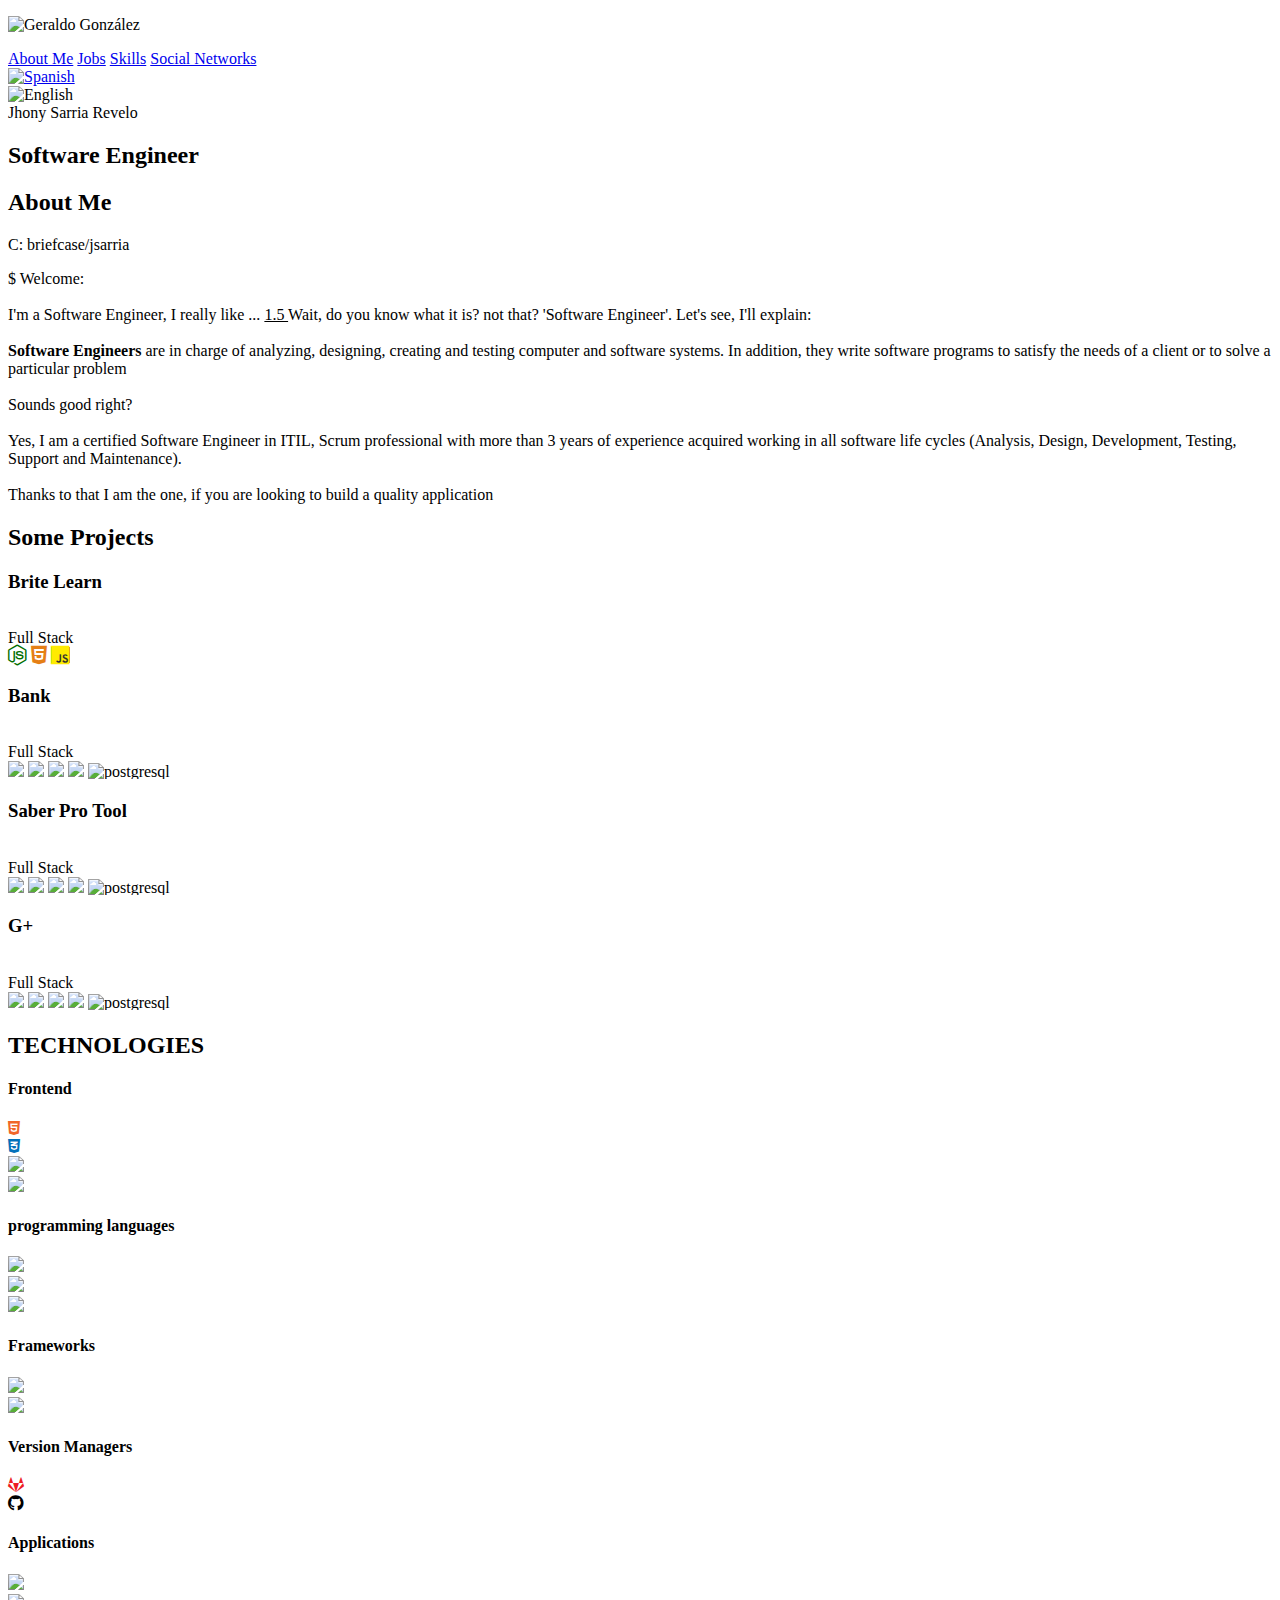
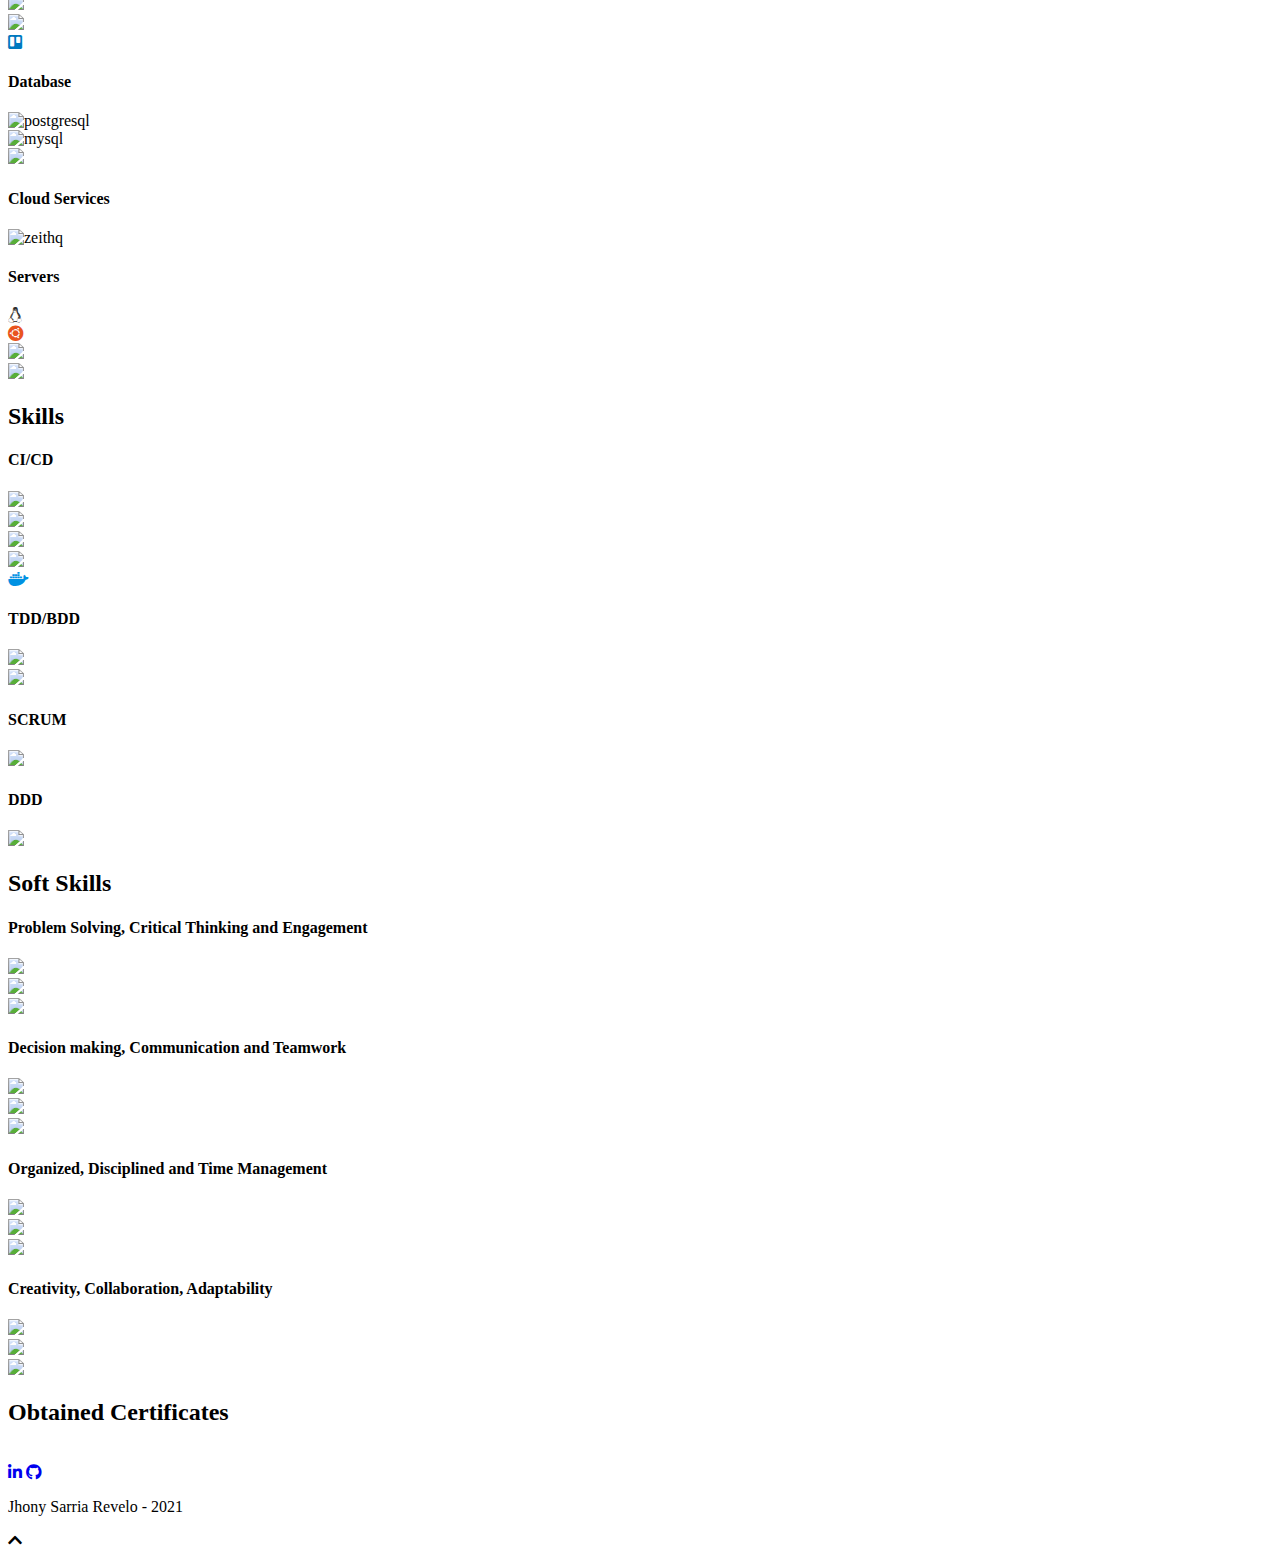
==== portafolio-en/index.html @ fa4cc92d "Update index.html" ====
<!DOCTYPE html>
<!--[if lt IE 7]>      <html class="no-js lt-ie9 lt-ie8 lt-ie7"> <![endif]-->
<!--[if IE 7]>         <html class="no-js lt-ie9 lt-ie8"> <![endif]-->
<!--[if IE 8]>         <html class="no-js lt-ie9"> <![endif]-->
<!--[if gt IE 8]><!-->
<html class="no-js">
<!--<![endif]-->

<!-- CDN DE SCROLL ANIMADO -->
<head lang="es">
    <meta charset="utf-8">
    <meta http-equiv="X-UA-Compatible" content="IE=edge">
    <meta name="viewport" content="width=device-width, initial-scale=1">
    <meta name="description" content="Portafolio online de un Ingeniero de software. Jhony Sarria Revelo, creador de sitios webs atractivos, dinamicos e intuitivos.">
    <meta name="keywords" content="Ingeniero de software">
    <meta name="author" content="Geraldo González">

    <title>Jhony Sarria Revelo | Software Engineer</title>

    <link rel="stylesheet" href="https://cdnjs.cloudflare.com/ajax/libs/normalize/8.0.1/normalize.min.css" />
    <link rel="stylesheet" href="https://use.fontawesome.com/releases/v5.7.1/css/all.css">
    <link href="https://fonts.googleapis.com/css?family=Indie+Flower&display=swap" rel="stylesheet">
    <link href="https://fonts.googleapis.com/css?family=Oswald:300,400,500,600&display=swap" rel="stylesheet">
    <link rel="stylesheet" href="css/lightbox.min.css">
    <link rel="stylesheet" href="https://unpkg.com/aos@next/dist/aos.css" />
    <link rel="stylesheet" href="css/style.css">
    <link rel="stylesheet" href="css/styleload.css">
</head>

<body>
    <!--[if lt IE 7]>
            <p class="browsehappy">You are using an <strong>outdated</strong> browser. Please <a href="#">upgrade your browser</a> to improve your experience.</p>
        <![endif]-->

    <!-- <section class="barra-carga" id="barra-carga">
            <div class="carga">
                <div class="linea"></div>
                <div class="linea"></div>
                <div class="linea"></div>
                <div class="linea"></div>
                <div class="linea"></div>
                <div class="linea"></div>
                <div class="linea"></div>
                <div class="linea"></div>
            </div>
        </section> -->
    <nav class="menu">
        <div class="foto">
            <p><img src="img/foto.jpg" alt="Geraldo González" class="foto"></p>
        </div>
        <div class="contenedor contenedor-menu">
            <a href="#sobre-mi">About Me</a>
            <a href="#proyectos">Jobs</a>
            <a href="#conocimientos">Skills</a>
            <a href="#contacto">Social Networks</a>
        </div>
        <div class="idiomas">
            <div class="esp idioma">
                <a href="../portafolio-es/index.html"><img src="img/español.png" class="bandera" alt="Spanish" title="Spanish"></a>
            </div>
            <div class="eng idioma">
                <img src="img/english.png" class="bandera active" alt="English" title="English">
            </div>
        </div>
    </nav>
    <header class="header">
        <div class="contenedor contenedor-header">
            <div class="nombre">
                <span class="fade-in">Jhony Sarria Revelo</span>
            </div>
            <h2 class="profesion">Software Engineer</h2>
        </div>
    </header>

    <main class="main">
        <section class="sobre-mi">
            <div class="contenedor contenedor-sobre-mi">
                <h2 class="titulo" id="sobre-mi">About Me</h2>
                <div class="texto">
                    <p class="direccion"><span class="dir">C: briefcase/jsarria</span></p>
                    <p class="descripcion">
                        $
                        <span id="tagline">
                            Welcome: <br><br>

                            I'm a Software Engineer, I really like ... <ins> 1.5 </ins> Wait, do you know what it is?
                             not that?
                             'Software Engineer'. Let's see, I'll explain: <br> <br>

                             <strong> Software Engineers </strong> are in charge of analyzing, designing, creating and testing
                             computer and software systems. In addition, they write software programs to satisfy
                             the needs of a client or to solve a particular problem <br> <br>

                             Sounds good right?
                             <br> <br>

                             Yes, I am a certified Software Engineer in ITIL, Scrum professional with more than 3 years of experience
                             acquired working in all software life cycles (Analysis, Design,
                             Development, Testing, Support and Maintenance).
                             <br> <br>
                             Thanks to that I am the one, if you are looking to build a quality application
                             <del></del> </span> <del id = "pow-trigger"> </del>
                    </p>
                </div>
                <!--  <div class="boton">
                   <a class="boton" id="boton">Iniciar consola</a> 
                </div> -->
            </div>
        </section>
        

        <section class="proyectos">
            <h2 class="titulo" id="proyectos">Some Projects</h2>
            <div class="contenedor contenedor-proyectos">

                <div class="proyecto">
                    <article class="portfolio__works__item" id="taxadministrador" style="background-color:#ffff">
                        <div class="portfolio__works__item__header">
                            <h3 class="portfolio__works__item__header__title">
                                Brite Learn
                            </h3>
                        </div>
                        <div class="foto">
                            <a href="https://github.com/jhonycodeia/UniversityProyects/tree/master/Discretas" target="_blank"><img
                                    src="https://cdn.elearningindustry.com/wp-content/uploads/2020/12/moocs-the-game-changer-in-online-learning.jpg" alt=""></a>
                        </div>
                        
                        <div class="portfolio__works__tools">
                            <div class="portfolio__works__tools__role">Full Stack</div>
                            <div>
                                <i class="fab fa-node-js fa-lg" style="color:#026e00;"></i>
                                <i class="fab fa-html5 fa-lg" style="color:#e57f16;"></i>
                                <i class="fab fa-js fa-lg" style="color:#ffeb00;background:#2d2d2d;"></i>
                            </div>
                        </div>
                    </article>
                </div>

                <div class="proyecto">
                    <article class="portfolio__works__item" id="taxadministrador" style="background-color:#ffff">
                        <div class="portfolio__works__item__header">
                            
                            <h3 class="portfolio__works__item__header__title">
                                Bank
                            </h3>
                        </div>
                        <div class="foto">
                            <a href="https://github.com/jhonycodeia/UniversityProyects/tree/master/Banco" target="_blank"><img
                                    src="https://images.cointelegraph.com/images/1434_aHR0cHM6Ly9zMy5jb2ludGVsZWdyYXBoLmNvbS9zdG9yYWdlL3VwbG9hZHMvdmlldy9jMTkwNmRiYTdmMmEyNTU5OTBjNzE5MmNjZWZiMTMxYy5qcGc=.jpg" alt=""></a>
                        </div>
                        
                        <div class="portfolio__works__tools">
                            <div class="portfolio__works__tools__role">Full Stack</div>
                            <div>                               
                                <div class="welcome__stack__tools">
                                    <div class="welcome__stack__tool">
                                        <i class="fab">
                                            <img src="https://img.icons8.com/nolan/64/java-coffee-cup-logo.png"/>
                                        </i>
                                        <i class="fab">
                                            <img src="https://img.icons8.com/color/48/000000/spring-logo.png"/>
                                        </i>
                                        <i class="fab">
                                            <img src="https://www.vectorlogo.zone/logos/hibernate/hibernate-icon.svg"/>
                                        </i>
                                        <i class="fab">
                                            <img src="http://primefaces.org/wp-content/uploads/fbrfg/android-chrome-192x192.png"/>
                                        </i>
                                        <i class="fab">
                                            <img src="https://cdn.worldvectorlogo.com/logos/postgresql.svg" alt="postgresql" />
                                        </i>                                        
                                    </div> 
                                </div>
                            </div>
                        </div>
                    </article>
                </div>

                <div class="proyecto">
                    <article class="portfolio__works__item" id="taxadministrador" style="background-color:#ffff">
                        <div class="portfolio__works__item__header">
                            
                            <h3 class="portfolio__works__item__header__title">
                                Saber Pro Tool
                            </h3>
                        </div>
                        <div class="foto">
                            <a href="https://github.com/jhonycodeia/UniversityProyects/tree/master/SaberProTool" target="_blank"><img
                                    src="https://www.ecestaticos.com/image/clipping/996/747/7ba2bf270a0d2383052ac1dc127e591b/4-trucos-psicologicos-para-acertar-las-respuestas-en-un-examen-tipo-test.jpg" alt=""></a>
                        </div>
                        
                        
                        <div class="portfolio__works__tools">
                            <div class="portfolio__works__tools__role">Full Stack</div>
                            <div>                               
                                <div class="welcome__stack__tools">
                                    <div class="welcome__stack__tool">
                                        <i class="fab">
                                            <img src="https://img.icons8.com/nolan/64/java-coffee-cup-logo.png"/>
                                        </i>
                                        <i class="fab">
                                            <img src="https://img.icons8.com/color/48/000000/spring-logo.png"/>
                                        </i>
                                        <i class="fab">
                                            <img src="https://www.vectorlogo.zone/logos/hibernate/hibernate-icon.svg"/>
                                        </i>
                                        <i class="fab">
                                            <img src="http://primefaces.org/wp-content/uploads/fbrfg/android-chrome-192x192.png"/>
                                        </i>
                                        <i class="fab">
                                            <img src="https://cdn.worldvectorlogo.com/logos/postgresql.svg" alt="postgresql" />
                                        </i>                                        
                                    </div> 
                                </div>
                            </div>
                        </div>
                    </article>
                </div>

                <div class="proyecto">
                    <article class="portfolio__works__item" id="taxadministrador" style="background-color:#ffff">
                        <div class="portfolio__works__item__header">
                            
                            <h3 class="portfolio__works__item__header__title">
                                G+
                            </h3>
                        </div>
                        <div class="foto">
                            <a href="https://github.com/jhonycodeia/UniversityProyects/tree/master/SistemaGestionConocimiento" target="_blank"><img
                                    src="https://apd-images.imgix.net/uploads/sites/2/2018/10/gestion-de-conocimiento-empresarial-por-que-es-tan-importante-.jpg?auto=compress%2Cformat&crop=edges&fit=crop&ixlib=php-1.1.0&w=900&s=ad339ff82f14c9a46aeef166e97a271d" alt=""></a>
                        </div>

                        <div class="portfolio__works__tools">
                            <div class="portfolio__works__tools__role">Full Stack</div>
                            <div>                               
                                <div class="welcome__stack__tools">
                                    <div class="welcome__stack__tool">
                                        <i class="fab">
                                            <img src="https://img.icons8.com/nolan/64/java-coffee-cup-logo.png"/>
                                        </i>
                                        <i class="fab">
                                            <img src="https://img.icons8.com/color/48/000000/spring-logo.png"/>
                                        </i>
                                        <i class="fab">
                                            <img src="https://www.vectorlogo.zone/logos/hibernate/hibernate-icon.svg"/>
                                        </i>
                                        <i class="fab">
                                            <img src="http://primefaces.org/wp-content/uploads/fbrfg/android-chrome-192x192.png"/>
                                        </i>
                                        <i class="fab">
                                            <img src="https://cdn.worldvectorlogo.com/logos/postgresql.svg" alt="postgresql" />
                                        </i>                                        
                                    </div> 
                                </div>
                            </div>
                        </div>
                    </article>
                </div>
                
        </section>        
        <div class="conocimientos"> 
            <div class="contenedor" id="conocimientos">
                <section>
                    <article class="welcome article--show" id="welcome">
                        <h2 class="welcome__title">TECHNOLOGIES</h2>
                        <div class="welcome__container-stack">
                            <!-- Frontend -->
                            <div class="welcome__stack">
                                <h4 class="welcome__stack__title">Frontend</h4>
                                <div class="welcome__stack__tools">
                                    <div class="welcome__stack__tool">
                                        <i class="fab fa-html5" style="color:#f16529;"></i>
                                    </div>
                                    <div class="welcome__stack__tool">
                                        <i class="fab fa-css3-alt" style="color:#0170ba;"></i>
                                    </div>
                                    <div class="welcome__stack__tool">
                                        <i class="fab">
                                            <img src="https://img.icons8.com/color/48/000000/bootstrap.png"/>
                                        </i>
                                    </div>
                                    <div class="welcome__stack__tool">
                                        <i class="fab">
                                            <img src="https://img.icons8.com/color/48/000000/angularjs.png"/>
                                        </i>
                                    </div> 
                                </div>
                            </div>
                            <!-- Lenguajes -->
                            <div class="welcome__stack">
                                <h4 class="welcome__stack__title">programming languages</h4>
                                <div class="welcome__stack__tools">
                                    <div class="welcome__stack__tool">
                                        <i class="fab">
                                            <img src="https://img.icons8.com/color/64/000000/typescript.png"/>
                                        </i>
                                    </div>
                                    <div class="welcome__stack__tool">
                                        <i class="fab">
                                            <img src="https://img.icons8.com/nolan/64/java-coffee-cup-logo.png"/>
                                        </i>
                                    </div>
                                    <div class="welcome__stack__tool">
                                        <i class="fab">
                                            <img src="https://img.icons8.com/dusk/64/000000/python.png"/>
                                        </i>
                                    </div>
                                </div>
                            </div>
                            <!-- Backend -->
                            <div class="welcome__stack">
                                <h4 class="welcome__stack__title">Frameworks</h4>
                                <div class="welcome__stack__tools">
                                    <div class="welcome__stack__tool">
                                        <i class="fab">
                                            <img src="https://img.icons8.com/color/48/000000/spring-logo.png"/>
                                        </i>
                                    </div>
                                    <div class="welcome__stack__tool">
                                        <i class="fab">
                                            <img src="https://www.vectorlogo.zone/logos/hibernate/hibernate-icon.svg"/>
                                        </i>
                                    </div>
                                </div>
                            </div>
                            <!-- Gestor Versiones -->
                            <div class="welcome__stack">
                                <h4 class="welcome__stack__title">Version Managers</h4>
                                <div class="welcome__stack__tools">
                                    <div class="welcome__stack__tool">
                                        <i class="fab fa-gitlab" style="color:#ED1C24;"></i>
                                    </div>
                                    <div class="welcome__stack__tool">
                                        <i class="fab fa-github"></i>
                                    </div>
                                </div>
                            </div>
                            <!-- Aplicaciones -->
                            <div class="welcome__stack">
                                <h4 class="welcome__stack__title">Applications</h4>
                                <div class="welcome__stack__tools">
                                    <div class="welcome__stack__tool">
                                        <i class="fab">
                                            <img src="https://d29fhpw069ctt2.cloudfront.net/icon/image/38823/preview.svg"/>
                                        </i>
                                    </div>
                                    <div class="welcome__stack__tool">
                                        <i class="fab">
                                            <img src="https://pbs.twimg.com/profile_images/721661302196842496/8mAJQD05_400x400.jpg"/>
                                        </i>
                                    </div>
                                    <div class="welcome__stack__tool">
                                        <i class="fab">
                                            <img src="https://img.icons8.com/fluent/48/000000/microsoft-excel-2019.png"/>
                                        </i>
                                    </div>
                                    <div class="welcome__stack__tool">
                                        <i class="fab fa-trello" style="color:#0079bf;"></i>
                                    </div>
                                </div>
                            </div>
                            <!-- Databases -->
                            <div class="welcome__stack">
                                <h4 class="welcome__stack__title">Database</h4>
                                <div class="welcome__stack__tools">
                                    <div class="welcome__stack__tool">
                                        <img src="https://cdn.worldvectorlogo.com/logos/postgresql.svg" alt="postgresql" />
                                    </div>
                                    <div class="welcome__stack__tool">
                                        <img src="https://cdn.worldvectorlogo.com/logos/mysql-6.svg" alt="mysql" />
                                    </div>
                                    <div class="welcome__stack__tool">
                                        <img src="https://www.vectorlogo.zone/logos/oracle/oracle-icon.svg"/>
                                    </div>
                                </div>
                            </div>
                            <!-- Servicios en la nube -->
                            <div class="welcome__stack">
                                <h4 class="welcome__stack__title">Cloud Services</h4>
                                <div class="welcome__stack__tools">
                                    <div class="welcome__stack__tool">
                                        <img src="https://www.vectorlogo.zone/logos/amazon_aws/amazon_aws-icon.svg" alt="zeithq" />
                                    </div>
                                </div>
                            </div>
                            <!-- Servidores -->
                            <div class="welcome__stack">
                                <h4 class="welcome__stack__title">Servers</h4>
                                <div class="welcome__stack__tools">
                                    <div class="welcome__stack__tool">
                                        <i class="fab fa-linux" style="color:#2d2d2d;"></i>
                                    </div>
                                    <div class="welcome__stack__tool">
                                        <i class="fab fa-ubuntu" style="color:#e95420;"></i>
                                    </div>
                                    <div class="welcome__stack__tool">
                                        <i class="fab" >
                                            <img src="https://1.bp.blogspot.com/-EiandTtBnt0/WMMEdlLt-WI/AAAAAAAAT-s/HW0m-DIsgO8o7wLuoXZzltpXBMupDCiRwCLcB/s1600/Oracle-Weblogic-Server.png"/>
                                        </i>
                                    </div>
                                    <div class="welcome__stack__tool">
                                        <i class="fab">
                                            <img src="https://upload.wikimedia.org/wikipedia/commons/7/7b/Tomcat-logo.svg"/>
                                        </i>
                                    </div>
                                </div>
                            </div>
                        </div>
                        <h2 class="welcome__title">Skills</h2>
                        <div class="welcome__container-stack">
                            <!-- Frontend -->
                            <div class="welcome__stack">
                                <h4 class="welcome__stack__title">CI/CD</h4>
                                <div class="welcome__stack__tools">
                                    <div class="welcome__stack__tool">
                                        <i class="fab">
                                            <img src="img/bash.png"/>
                                        </i>
                                    </div> 
                                    <div class="welcome__stack__tool">
                                        <i class="fab">
                                            <img src="https://pbs.twimg.com/profile_images/1224335491899760641/h404B5dU_400x400.jpg"/>
                                        </i>
                                    </div> 
                                    <div class="welcome__stack__tool">
                                        <i class="fab">
                                            <img src="img/maven.png"/>
                                        </i>
                                    </div>
                                    <div class="welcome__stack__tool">
                                        <i class="fab">
                                            <img src="https://img.icons8.com/color/48/000000/jenkins.png"/>
                                        </i>
                                    </div>                                    
                                    <div class="welcome__stack__tool">
                                        <i class="fab fa-docker" style="color:#0091e2;"></i>
                                    </div>
                                </div>
                            </div>
                            
                            <div class="welcome__stack">
                                <h4 class="welcome__stack__title">TDD/BDD</h4>
                                <div class="welcome__stack__tools">
                                    <div class="welcome__stack__tool">
                                        <i class="fab">
                                            <img src="https://avatars.githubusercontent.com/u/874086?s=400&v=4"/>
                                        </i>
                                    </div>
                                    <div class="welcome__stack__tool">
                                        <i class="fab">
                                            <img src="https://encrypted-tbn0.gstatic.com/images?q=tbn:ANd9GcQLUlNxee3rL5JBPgrsqRaqXv_9pTQ03LN_fg&usqp=CAU"/>
                                        </i>
                                    </div>
                                </div>
                            </div>
                            <div class="welcome__stack">
                                <h4 class="welcome__stack__title">SCRUM</h4>
                                <div class="welcome__stack__tools">
                                    <div class="welcome__stack__tool">
                                        <i class="fab">
                                            <img src="https://www.mjcachon.com/wp-content/uploads/2018/07/Captura-de-pantalla-2018-07-26-a-las-11.48.11.png"/>
                                        </i>
                                    </div>
                                </div>
                            </div>
                            <div class="welcome__stack">
                                <h4 class="welcome__stack__title">DDD</h4>
                                <div class="welcome__stack__tools">
                                    <div class="welcome__stack__tool">
                                        <i class="fab">
                                            <img src="https://miro.medium.com/max/413/1*hfB56MXMVDlTEmZlznqbGw.png"/>
                                        </i>
                                    </div>
                                </div>
                            </div>
                        </div>
                        <h2 class="welcome__title">Soft Skills</h2>
                        
                        <div class="welcome__container-stack">
                            <div class="welcome__stack">
                                <h4 class="welcome__stack__title">Problem Solving, Critical Thinking and Engagement</h4>
                                <div class="welcome__stack__tools">
                                    <div class="welcome__stack__tool">
                                        <i class="fab">
                                            <img src="https://img.icons8.com/nolan/64/fine-print.png"/>
                                        </i>
                                    </div>  
                                    <div class="welcome__stack__tool">
                                        <i class="fab">
                                            <img src="https://img.icons8.com/nolan/64/critical-thinking.png"/>
                                        </i>
                                    </div>  
                                    <div class="welcome__stack__tool">
                                        <i class="fab">
                                            <img src="https://img.icons8.com/nolan/64/diamond-ring.png"/>
                                        </i>
                                    </div> 
                                </div>
                            </div>
                            <div class="welcome__stack">
                                <h4 class="welcome__stack__title">Decision making, Communication and Teamwork</h4>
                                <div class="welcome__stack__tools">
                                    <div class="welcome__stack__tool">
                                        <i class="fab">
                                            <img src="https://img.icons8.com/nolan/64/decision.png"/>
                                        </i>
                                    </div>  
                                    <div class="welcome__stack__tool">
                                        <i class="fab">
                                            <img src="https://img.icons8.com/nolan/64/communication-skill.png"/>
                                        </i>
                                    </div>                                       
                                    <div class="welcome__stack__tool">
                                        <i class="fab">
                                            <img src="https://img.icons8.com/nolan/64/teamwork.png"/>
                                        </i>
                                    </div> 
                                </div>
                            </div>
                            <div class="welcome__stack">
                                <h4 class="welcome__stack__title">Organized, Disciplined and Time Management</h4>
                                <div class="welcome__stack__tools">
                                    <div class="welcome__stack__tool">
                                        <i class="fab">
                                            <img src="https://img.icons8.com/nolan/64/toolbox.png"/>
                                        </i>
                                    </div>  
                                    <div class="welcome__stack__tool">
                                        <i class="fab">
                                            <img src="https://img.icons8.com/nolan/64/organised--v1.png"/>
                                        </i>
                                    </div>  
                                    <div class="welcome__stack__tool">
                                        <i class="fab">
                                            <img src="https://img.icons8.com/nolan/64/time.png"/>
                                        </i>
                                    </div>  
                                </div>
                            </div>
                            <div class="welcome__stack">
                                <h4 class="welcome__stack__title">Creativity, Collaboration, Adaptability</h4>
                                <div class="welcome__stack__tools">
                                    <div class="welcome__stack__tool">
                                        <i class="fab">
                                            <img src="https://img.icons8.com/nolan/64/idea-sharing.png"/>
                                        </i>
                                    </div>  
                                    <div class="welcome__stack__tool">
                                        <i class="fab">
                                            <img src="https://img.icons8.com/nolan/64/collaboration.png"/>
                                        </i>
                                    </div>  
                                    <div class="welcome__stack__tool">
                                        <i class="fab">
                                            <img src="https://img.icons8.com/nolan/64/adaptable--v1.png"/>
                                        </i>
                                    </div>  
                                </div>
                            </div>
                        </div>
                    </article>        
                </section>
                <!--. conocimientos -->
            </div>
            <!--. contenedor -->
        </div>
        <!--. contenedor-conocimientos -->

        <section class="certificados">
            <h2 class="titulo" id="certificados">Obtained Certificates</h2>
            <div class="contenedor contenedor-certificados">                

                <a href="img/certificados/SFPC.jpg" data-lightbox="certificado" data-title="Certificado - Scrum Foundation Professional Certificate (SFPC)"><img
                        src="img/certificados/SFPC.jpg" alt=""></a>

                <a href="img/certificados/SMPC.jpg" data-lightbox="certificado" data-title="Certificado - Scrum Master Professional Certificate (SMPC)"><img
                        src="img/certificados/SMPC.jpg" alt=""></a>

                <a href="img/certificados/SDPC.jpg" data-lightbox="certificado" data-title="Certificado - Scrum Developer Professional Certificate (SDPC)"><img
                        src="img/certificados/SDPC.jpg" alt=""></a>

                <a href="img/certificados/SPOP.jpg" data-lightbox="certificado" data-title="Certificado - Scrum Product Owner Professional Certificate (SPOPC)"><img
                        src="img/certificados/SPOP.jpg" alt=""></a>
   
                <a href="img/certificados/ITIL.jpg" data-lightbox="certificado" data-title="Certificado - ITIL® Foundation Certificate in IT Service Management"><img
                        src="img/certificados/ITIL.jpg" alt=""></a>
        </section>
    </main>

    <footer class="footer">
        <div class="contenedor">
            <div class="redes-sociales" id="contacto">
                <a href="https://www.linkedin.com/in/jhony-sarria-422254156/" target="_blank" class="social linkedin"
                    title="Linkedin"><i class="fab fa-linkedin-in"></i></a>
                <a href="https://github.com/jhonycodeia" target="_blank" class="social github" title="GitHub"><i
                        class="fab fa-github"></i></a>
            </div>
        </div>
        <p class="autor">Jhony Sarria Revelo - 2021</p>
        <span><i class="boton-arriba fa fa-chevron-up" id="boton-arriba" aria-hidden="true"></i></span>
    </footer>

    <script src="https://code.jquery.com/jquery-3.3.1.min.js"></script>
    <script src="https://unpkg.com/aos@next/dist/aos.js"></script>
    <script src="js/main.js"></script>
    <script src="js/lightbox-plus-jquery.min.js"></script>
    <script src="js/t.min.js"></script>
    <script src="https://cdn.jsdelivr.net/npm/baffle@0.3.6/dist/baffle.min.js"></script>
</body>

</html>
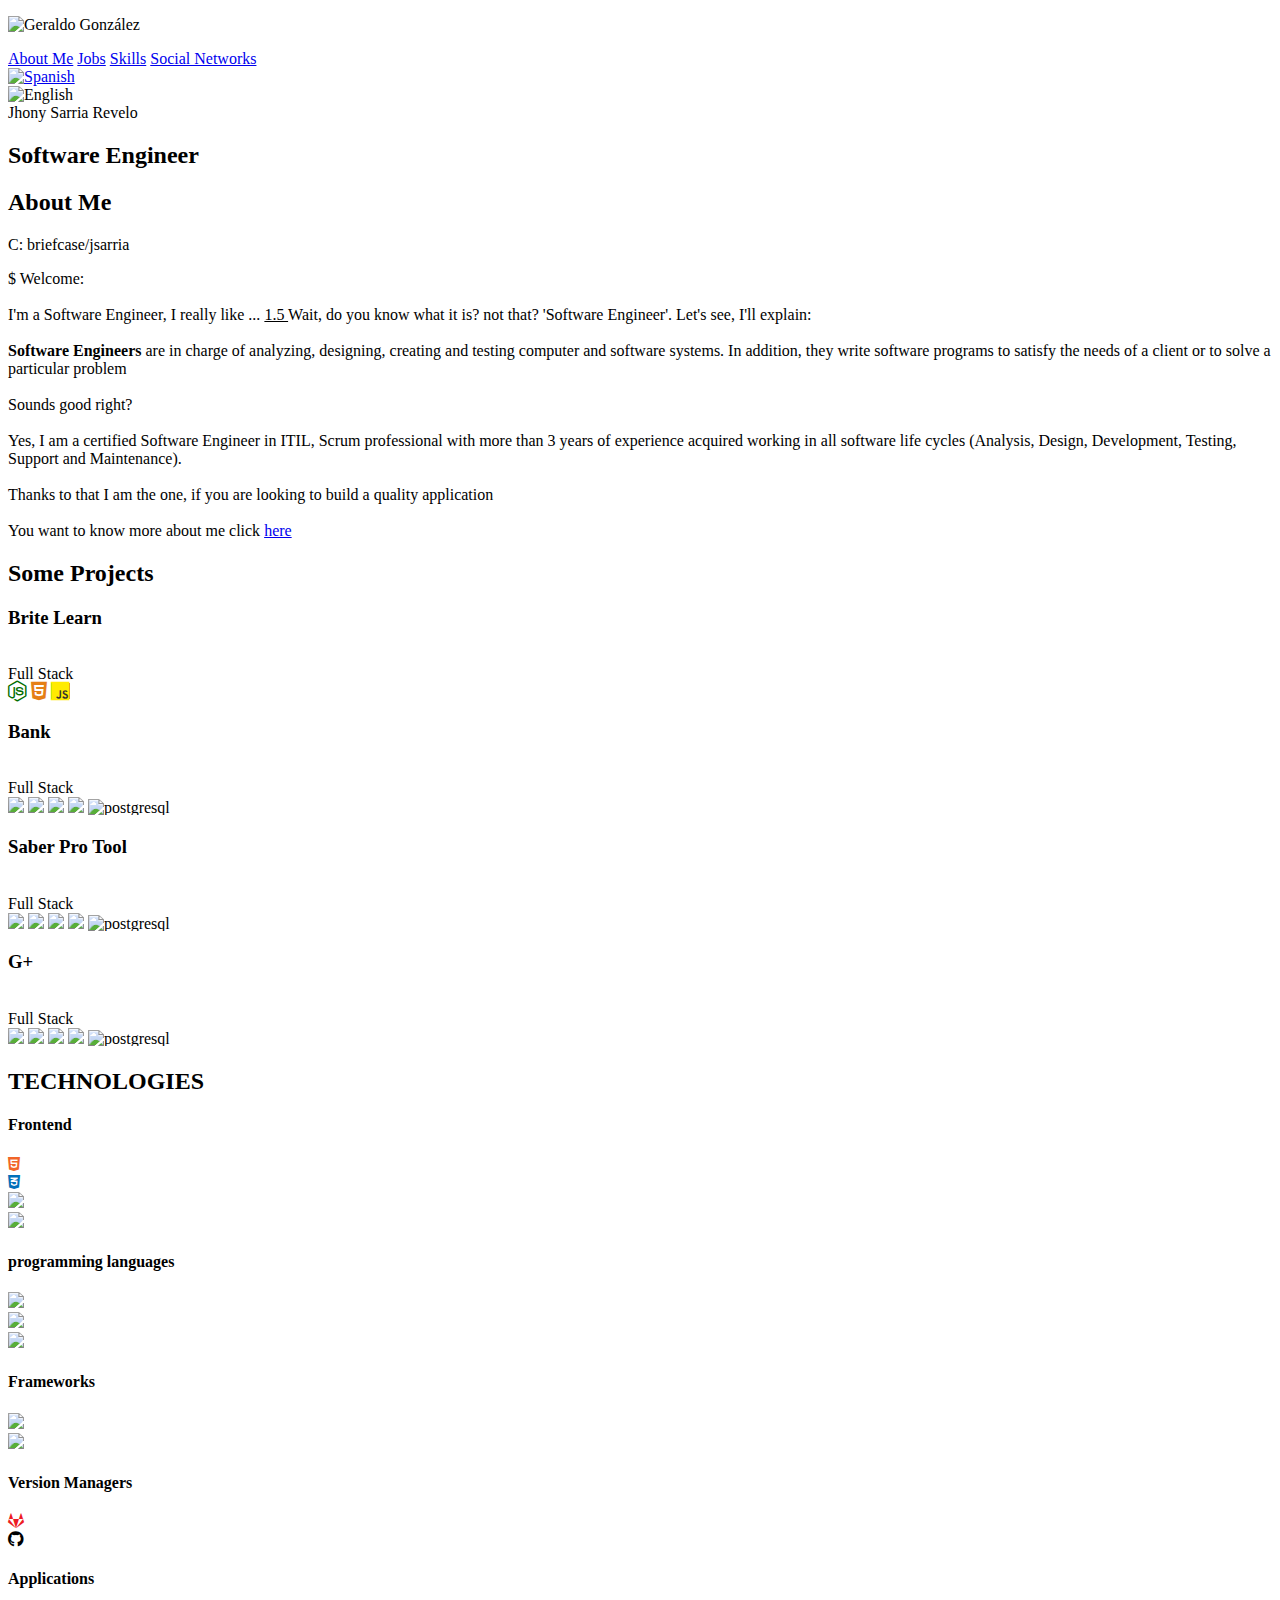
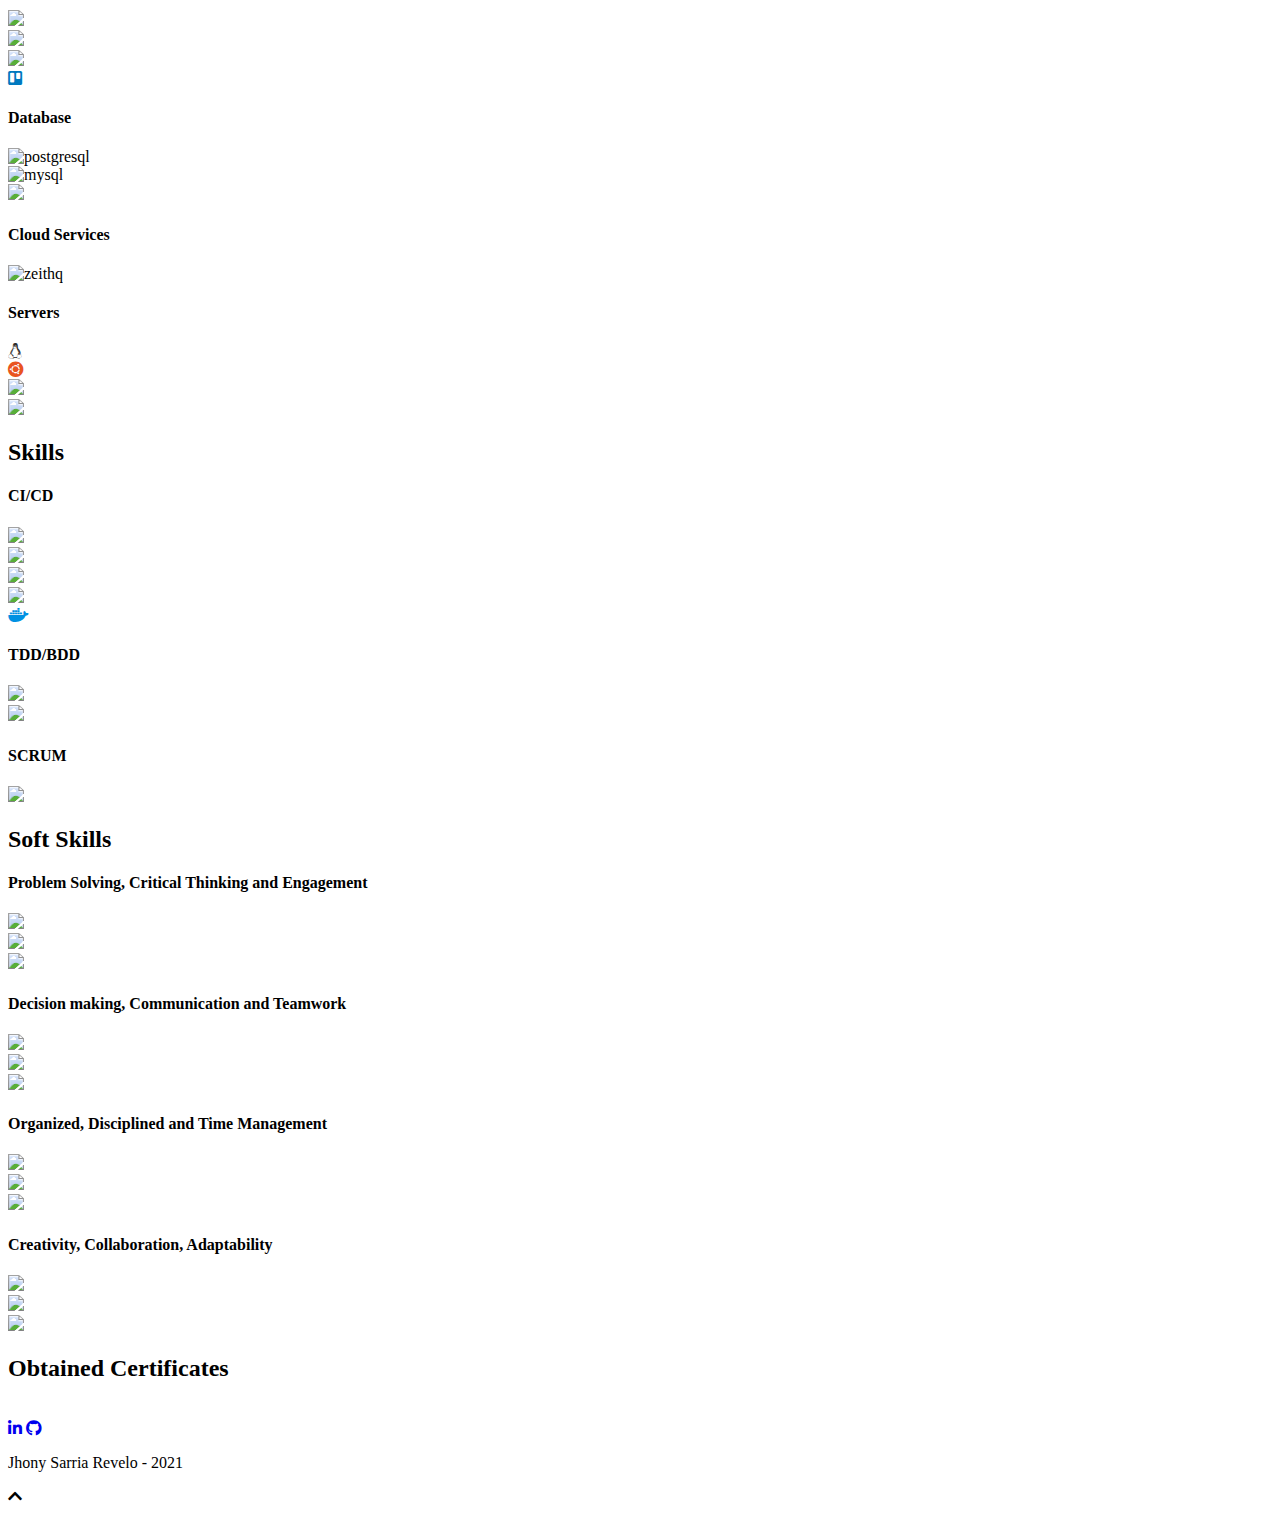
==== commit ed0a402d: "remove ddd" ====
--- a/portafolio-en/index.html
+++ b/portafolio-en/index.html
@@ -99,6 +99,8 @@
                              Development, Testing, Support and Maintenance).
                              <br> <br>
                              Thanks to that I am the one, if you are looking to build a quality application
+                             <br><br>
+                             You want to know more about me click <a href="cv/index.html"> here </a>
                              <del></del> </span> <del id = "pow-trigger"> </del>
                     </p>
                 </div>
@@ -463,7 +465,7 @@
                                     </div>
                                 </div>
                             </div>
-                            <div class="welcome__stack">
+                            <!--div class="welcome__stack">
                                 <h4 class="welcome__stack__title">DDD</h4>
                                 <div class="welcome__stack__tools">
                                     <div class="welcome__stack__tool">
@@ -472,7 +474,7 @@
                                         </i>
                                     </div>
                                 </div>
-                            </div>
+                            </div-->
                         </div>
                         <h2 class="welcome__title">Soft Skills</h2>
                         
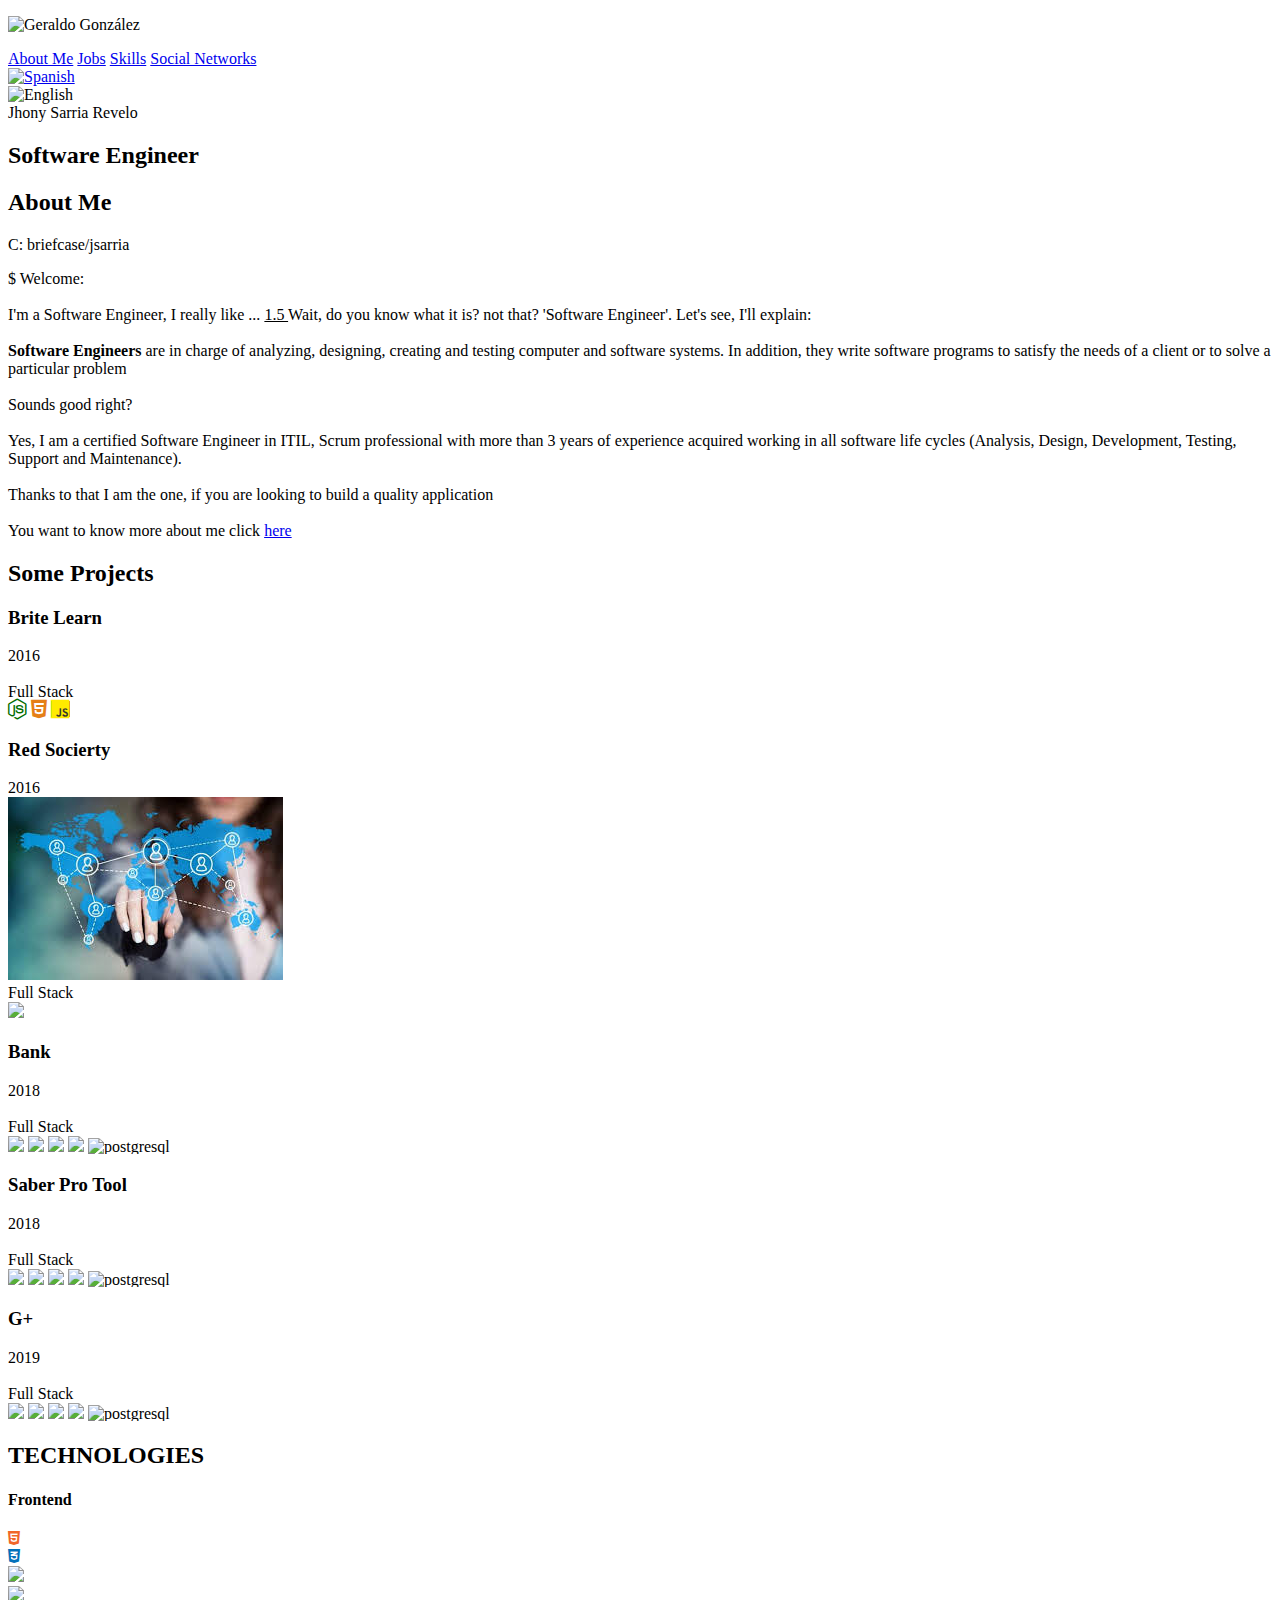
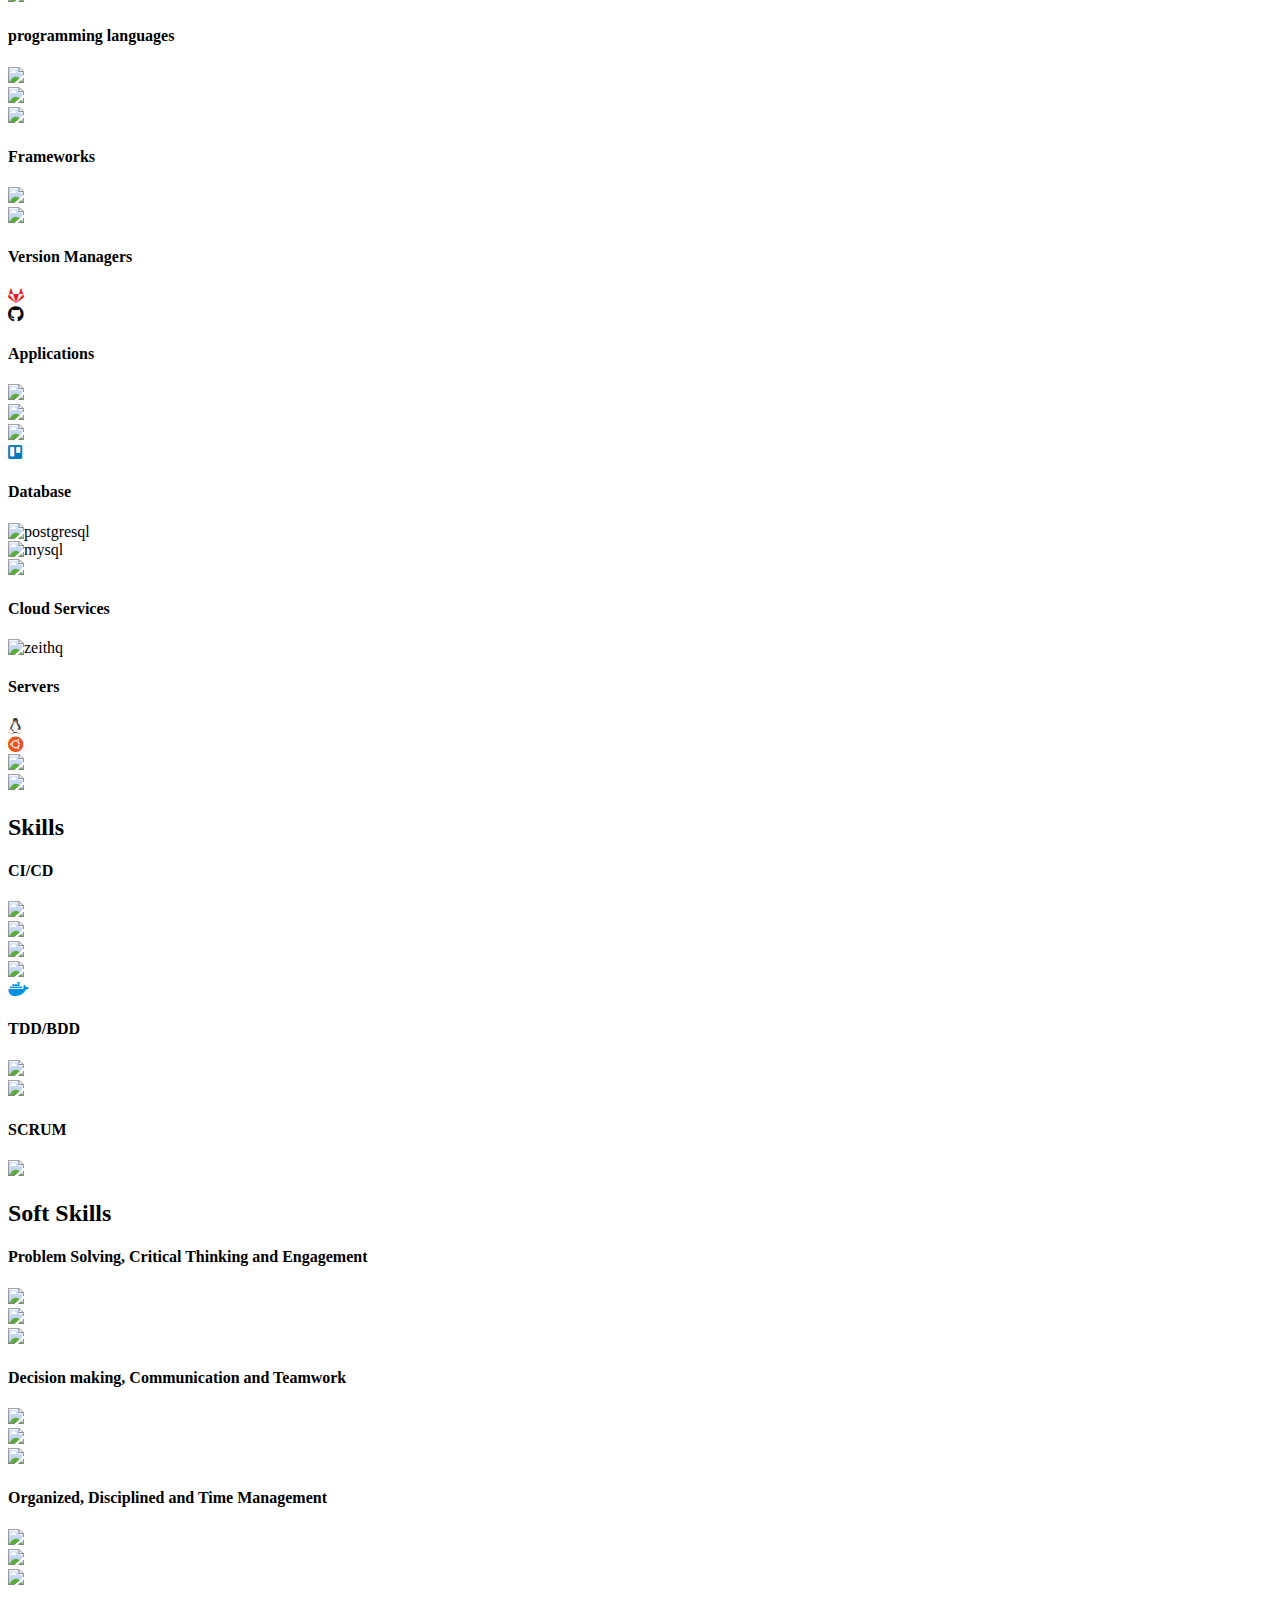
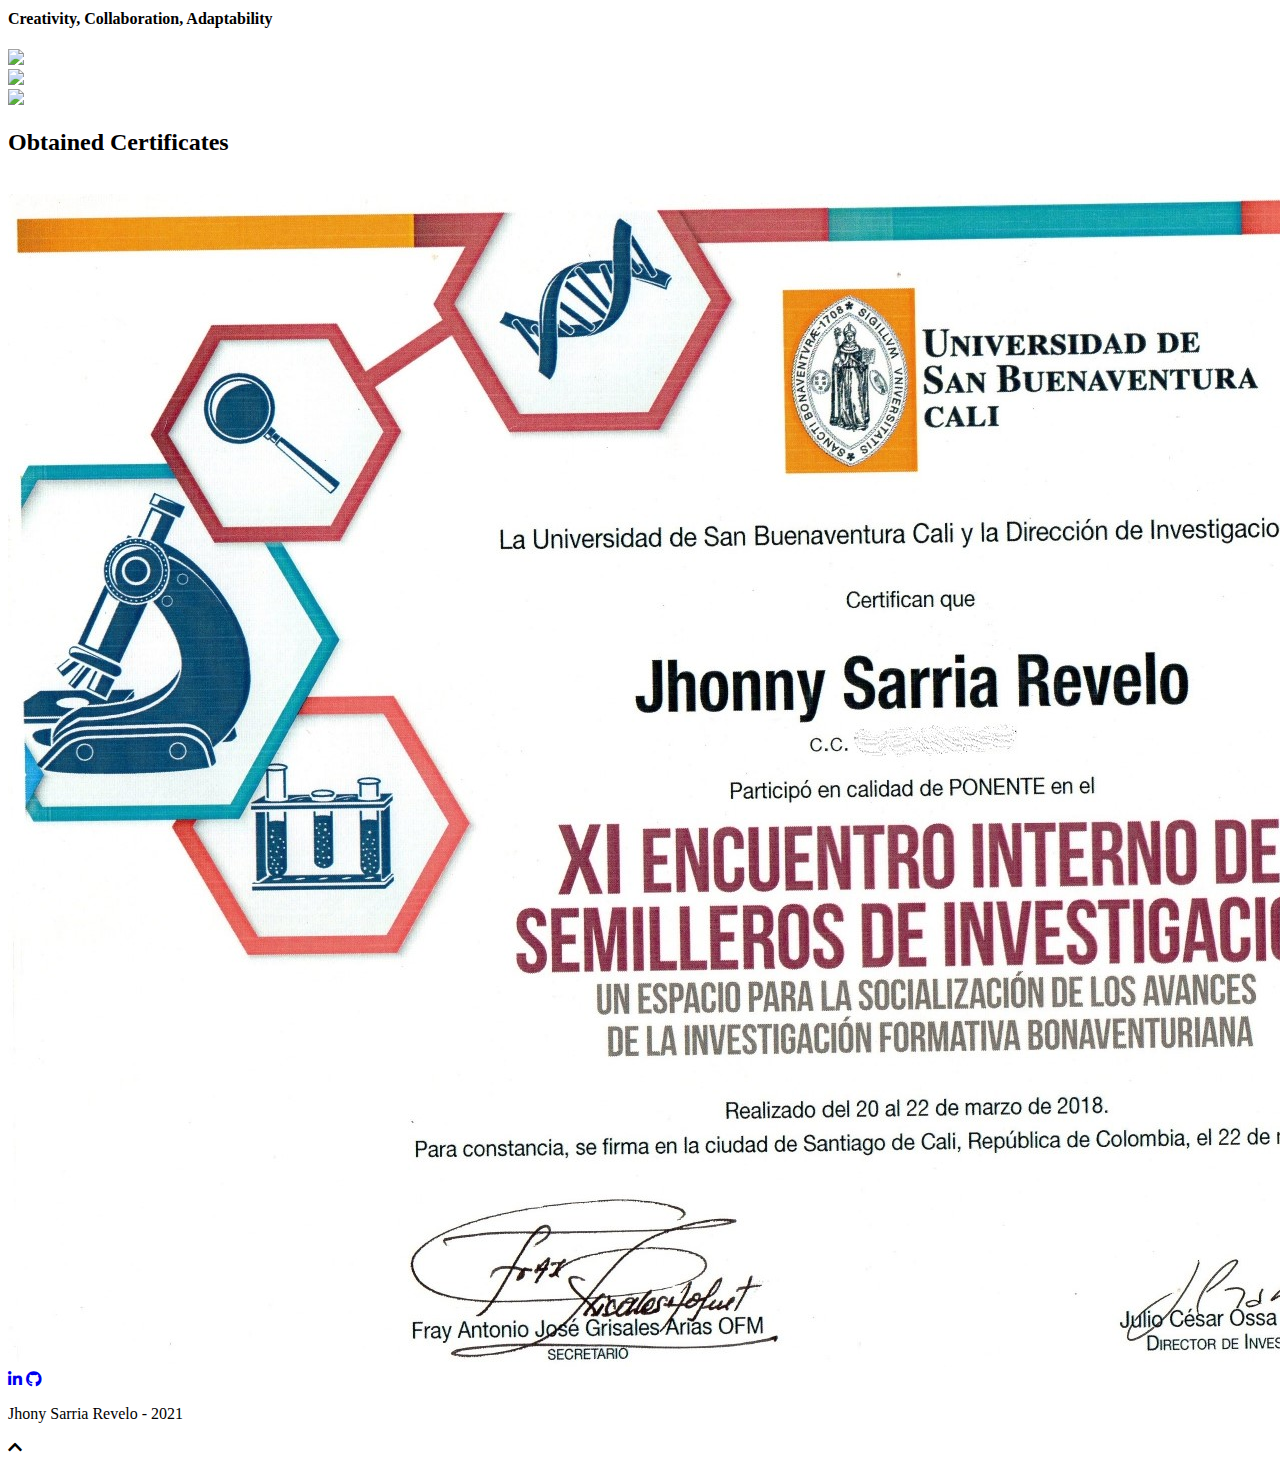
==== commit d65ed48f: "date proyects" ====
--- a/portafolio-en/index.html
+++ b/portafolio-en/index.html
@@ -7,11 +7,13 @@
 <!--<![endif]-->
 
 <!-- CDN DE SCROLL ANIMADO -->
+
 <head lang="es">
     <meta charset="utf-8">
     <meta http-equiv="X-UA-Compatible" content="IE=edge">
     <meta name="viewport" content="width=device-width, initial-scale=1">
-    <meta name="description" content="Portafolio online de un Ingeniero de software. Jhony Sarria Revelo, creador de sitios webs atractivos, dinamicos e intuitivos.">
+    <meta name="description"
+        content="Portafolio online de un Ingeniero de software. Jhony Sarria Revelo, creador de sitios webs atractivos, dinamicos e intuitivos.">
     <meta name="keywords" content="Ingeniero de software">
     <meta name="author" content="Geraldo González">
 
@@ -56,7 +58,8 @@
         </div>
         <div class="idiomas">
             <div class="esp idioma">
-                <a href="../portafolio-es/index.html"><img src="img/español.png" class="bandera" alt="Spanish" title="Spanish"></a>
+                <a href="../portafolio-es/index.html"><img src="img/español.png" class="bandera" alt="Spanish"
+                        title="Spanish"></a>
             </div>
             <div class="eng idioma">
                 <img src="img/english.png" class="bandera active" alt="English" title="English">
@@ -84,24 +87,26 @@
                             Welcome: <br><br>
 
                             I'm a Software Engineer, I really like ... <ins> 1.5 </ins> Wait, do you know what it is?
-                             not that?
-                             'Software Engineer'. Let's see, I'll explain: <br> <br>
-
-                             <strong> Software Engineers </strong> are in charge of analyzing, designing, creating and testing
-                             computer and software systems. In addition, they write software programs to satisfy
-                             the needs of a client or to solve a particular problem <br> <br>
-
-                             Sounds good right?
-                             <br> <br>
-
-                             Yes, I am a certified Software Engineer in ITIL, Scrum professional with more than 3 years of experience
-                             acquired working in all software life cycles (Analysis, Design,
-                             Development, Testing, Support and Maintenance).
-                             <br> <br>
-                             Thanks to that I am the one, if you are looking to build a quality application
-                             <br><br>
-                             You want to know more about me click <a href="cv/index.html"> here </a>
-                             <del></del> </span> <del id = "pow-trigger"> </del>
+                            not that?
+                            'Software Engineer'. Let's see, I'll explain: <br> <br>
+
+                            <strong> Software Engineers </strong> are in charge of analyzing, designing, creating and
+                            testing
+                            computer and software systems. In addition, they write software programs to satisfy
+                            the needs of a client or to solve a particular problem <br> <br>
+
+                            Sounds good right?
+                            <br> <br>
+
+                            Yes, I am a certified Software Engineer in ITIL, Scrum professional with more than 3 years
+                            of experience
+                            acquired working in all software life cycles (Analysis, Design,
+                            Development, Testing, Support and Maintenance).
+                            <br> <br>
+                            Thanks to that I am the one, if you are looking to build a quality application
+                            <br><br>
+                            You want to know more about me click <a href="cv/index.html"> here </a>
+                            <del></del> </span> <del id="pow-trigger"> </del>
                     </p>
                 </div>
                 <!--  <div class="boton">
@@ -109,7 +114,7 @@
                 </div> -->
             </div>
         </section>
-        
+
 
         <section class="proyectos">
             <h2 class="titulo" id="proyectos">Some Projects</h2>
@@ -121,12 +126,15 @@
                             <h3 class="portfolio__works__item__header__title">
                                 Brite Learn
                             </h3>
+                            <span class="portfolio__works__tools__role" >2016</span>
                         </div>
                         <div class="foto">
-                            <a href="https://github.com/jhonycodeia/UniversityProyects/tree/master/Discretas" target="_blank"><img
-                                    src="https://cdn.elearningindustry.com/wp-content/uploads/2020/12/moocs-the-game-changer-in-online-learning.jpg" alt=""></a>
-                        </div>
-                        
+                            <a href="https://github.com/jhonycodeia/UniversityProyects/tree/master/Discretas"
+                                target="_blank"><img
+                                    src="https://cdn.elearningindustry.com/wp-content/uploads/2020/12/moocs-the-game-changer-in-online-learning.jpg"
+                                    alt=""></a>
+                        </div>
+
                         <div class="portfolio__works__tools">
                             <div class="portfolio__works__tools__role">Full Stack</div>
                             <div>
@@ -141,37 +149,72 @@
                 <div class="proyecto">
                     <article class="portfolio__works__item" id="taxadministrador" style="background-color:#ffff">
                         <div class="portfolio__works__item__header">
-                            
+                            <h3 class="portfolio__works__item__header__title">
+                                Red Socierty
+                            </h3>
+                            <span class="portfolio__works__tools__role" >2016</span>
+                        </div>
+                        <div class="foto">
+                            <a href="https://github.com/jhonycodeia/UniversityProyects/tree/master/Red_Socierty"
+                                target="_blank"><img
+                                    src="[data-uri]"
+                                    alt=""></a>
+                        </div>
+
+                        <div class="portfolio__works__tools">
+                            <div class="portfolio__works__tools__role">Full Stack</div>
+                            <div>
+                                <div class="welcome__stack__tools">
+                                    <div class="welcome__stack__tool">
+                                        <i class="fab">
+                                            <img src="https://img.icons8.com/nolan/64/java-coffee-cup-logo.png" />
+                                        </i>
+                                    </div>
+                                </div>
+                            </div>
+                        </div>
+                    </article>
+                </div>
+
+                <div class="proyecto">
+                    <article class="portfolio__works__item" id="taxadministrador" style="background-color:#ffff">
+                        <div class="portfolio__works__item__header">
+
                             <h3 class="portfolio__works__item__header__title">
                                 Bank
                             </h3>
+                            <span class="portfolio__works__tools__role" >2018</span>
                         </div>
                         <div class="foto">
-                            <a href="https://github.com/jhonycodeia/UniversityProyects/tree/master/Banco" target="_blank"><img
-                                    src="https://images.cointelegraph.com/images/1434_aHR0cHM6Ly9zMy5jb2ludGVsZWdyYXBoLmNvbS9zdG9yYWdlL3VwbG9hZHMvdmlldy9jMTkwNmRiYTdmMmEyNTU5OTBjNzE5MmNjZWZiMTMxYy5qcGc=.jpg" alt=""></a>
-                        </div>
-                        
+                            <a href="https://github.com/jhonycodeia/UniversityProyects/tree/master/Banco"
+                                target="_blank"><img
+                                    src="https://images.cointelegraph.com/images/1434_aHR0cHM6Ly9zMy5jb2ludGVsZWdyYXBoLmNvbS9zdG9yYWdlL3VwbG9hZHMvdmlldy9jMTkwNmRiYTdmMmEyNTU5OTBjNzE5MmNjZWZiMTMxYy5qcGc=.jpg"
+                                    alt=""></a>
+                        </div>
+
                         <div class="portfolio__works__tools">
                             <div class="portfolio__works__tools__role">Full Stack</div>
-                            <div>                               
-                                <div class="welcome__stack__tools">
-                                    <div class="welcome__stack__tool">
-                                        <i class="fab">
-                                            <img src="https://img.icons8.com/nolan/64/java-coffee-cup-logo.png"/>
-                                        </i>
-                                        <i class="fab">
-                                            <img src="https://img.icons8.com/color/48/000000/spring-logo.png"/>
-                                        </i>
-                                        <i class="fab">
-                                            <img src="https://www.vectorlogo.zone/logos/hibernate/hibernate-icon.svg"/>
-                                        </i>
-                                        <i class="fab">
-                                            <img src="http://primefaces.org/wp-content/uploads/fbrfg/android-chrome-192x192.png"/>
-                                        </i>
-                                        <i class="fab">
-                                            <img src="https://cdn.worldvectorlogo.com/logos/postgresql.svg" alt="postgresql" />
-                                        </i>                                        
-                                    </div> 
+                            <div>
+                                <div class="welcome__stack__tools">
+                                    <div class="welcome__stack__tool">
+                                        <i class="fab">
+                                            <img src="https://img.icons8.com/nolan/64/java-coffee-cup-logo.png" />
+                                        </i>
+                                        <i class="fab">
+                                            <img src="https://img.icons8.com/color/48/000000/spring-logo.png" />
+                                        </i>
+                                        <i class="fab">
+                                            <img src="https://www.vectorlogo.zone/logos/hibernate/hibernate-icon.svg" />
+                                        </i>
+                                        <i class="fab">
+                                            <img
+                                                src="http://primefaces.org/wp-content/uploads/fbrfg/android-chrome-192x192.png" />
+                                        </i>
+                                        <i class="fab">
+                                            <img src="https://cdn.worldvectorlogo.com/logos/postgresql.svg"
+                                                alt="postgresql" />
+                                        </i>
+                                    </div>
                                 </div>
                             </div>
                         </div>
@@ -181,38 +224,43 @@
                 <div class="proyecto">
                     <article class="portfolio__works__item" id="taxadministrador" style="background-color:#ffff">
                         <div class="portfolio__works__item__header">
-                            
+
                             <h3 class="portfolio__works__item__header__title">
                                 Saber Pro Tool
                             </h3>
+                            <span class="portfolio__works__tools__role" >2018</span>
                         </div>
                         <div class="foto">
-                            <a href="https://github.com/jhonycodeia/UniversityProyects/tree/master/SaberProTool" target="_blank"><img
-                                    src="https://www.ecestaticos.com/image/clipping/996/747/7ba2bf270a0d2383052ac1dc127e591b/4-trucos-psicologicos-para-acertar-las-respuestas-en-un-examen-tipo-test.jpg" alt=""></a>
-                        </div>
-                        
-                        
+                            <a href="https://github.com/jhonycodeia/UniversityProyects/tree/master/SaberProTool"
+                                target="_blank"><img
+                                    src="https://www.ecestaticos.com/image/clipping/996/747/7ba2bf270a0d2383052ac1dc127e591b/4-trucos-psicologicos-para-acertar-las-respuestas-en-un-examen-tipo-test.jpg"
+                                    alt=""></a>
+                        </div>
+
+
                         <div class="portfolio__works__tools">
                             <div class="portfolio__works__tools__role">Full Stack</div>
-                            <div>                               
-                                <div class="welcome__stack__tools">
-                                    <div class="welcome__stack__tool">
-                                        <i class="fab">
-                                            <img src="https://img.icons8.com/nolan/64/java-coffee-cup-logo.png"/>
-                                        </i>
-                                        <i class="fab">
-                                            <img src="https://img.icons8.com/color/48/000000/spring-logo.png"/>
-                                        </i>
-                                        <i class="fab">
-                                            <img src="https://www.vectorlogo.zone/logos/hibernate/hibernate-icon.svg"/>
-                                        </i>
-                                        <i class="fab">
-                                            <img src="http://primefaces.org/wp-content/uploads/fbrfg/android-chrome-192x192.png"/>
-                                        </i>
-                                        <i class="fab">
-                                            <img src="https://cdn.worldvectorlogo.com/logos/postgresql.svg" alt="postgresql" />
-                                        </i>                                        
-                                    </div> 
+                            <div>
+                                <div class="welcome__stack__tools">
+                                    <div class="welcome__stack__tool">
+                                        <i class="fab">
+                                            <img src="https://img.icons8.com/nolan/64/java-coffee-cup-logo.png" />
+                                        </i>
+                                        <i class="fab">
+                                            <img src="https://img.icons8.com/color/48/000000/spring-logo.png" />
+                                        </i>
+                                        <i class="fab">
+                                            <img src="https://www.vectorlogo.zone/logos/hibernate/hibernate-icon.svg" />
+                                        </i>
+                                        <i class="fab">
+                                            <img
+                                                src="http://primefaces.org/wp-content/uploads/fbrfg/android-chrome-192x192.png" />
+                                        </i>
+                                        <i class="fab">
+                                            <img src="https://cdn.worldvectorlogo.com/logos/postgresql.svg"
+                                                alt="postgresql" />
+                                        </i>
+                                    </div>
                                 </div>
                             </div>
                         </div>
@@ -222,45 +270,50 @@
                 <div class="proyecto">
                     <article class="portfolio__works__item" id="taxadministrador" style="background-color:#ffff">
                         <div class="portfolio__works__item__header">
-                            
+
                             <h3 class="portfolio__works__item__header__title">
                                 G+
                             </h3>
+                            <span class="portfolio__works__tools__role" >2019</span>
                         </div>
                         <div class="foto">
-                            <a href="https://github.com/jhonycodeia/UniversityProyects/tree/master/SistemaGestionConocimiento" target="_blank"><img
-                                    src="https://apd-images.imgix.net/uploads/sites/2/2018/10/gestion-de-conocimiento-empresarial-por-que-es-tan-importante-.jpg?auto=compress%2Cformat&crop=edges&fit=crop&ixlib=php-1.1.0&w=900&s=ad339ff82f14c9a46aeef166e97a271d" alt=""></a>
+                            <a href="https://github.com/jhonycodeia/UniversityProyects/tree/master/SistemaGestionConocimiento"
+                                target="_blank"><img
+                                    src="https://apd-images.imgix.net/uploads/sites/2/2018/10/gestion-de-conocimiento-empresarial-por-que-es-tan-importante-.jpg?auto=compress%2Cformat&crop=edges&fit=crop&ixlib=php-1.1.0&w=900&s=ad339ff82f14c9a46aeef166e97a271d"
+                                    alt=""></a>
                         </div>
 
                         <div class="portfolio__works__tools">
                             <div class="portfolio__works__tools__role">Full Stack</div>
-                            <div>                               
-                                <div class="welcome__stack__tools">
-                                    <div class="welcome__stack__tool">
-                                        <i class="fab">
-                                            <img src="https://img.icons8.com/nolan/64/java-coffee-cup-logo.png"/>
-                                        </i>
-                                        <i class="fab">
-                                            <img src="https://img.icons8.com/color/48/000000/spring-logo.png"/>
-                                        </i>
-                                        <i class="fab">
-                                            <img src="https://www.vectorlogo.zone/logos/hibernate/hibernate-icon.svg"/>
-                                        </i>
-                                        <i class="fab">
-                                            <img src="http://primefaces.org/wp-content/uploads/fbrfg/android-chrome-192x192.png"/>
-                                        </i>
-                                        <i class="fab">
-                                            <img src="https://cdn.worldvectorlogo.com/logos/postgresql.svg" alt="postgresql" />
-                                        </i>                                        
-                                    </div> 
+                            <div>
+                                <div class="welcome__stack__tools">
+                                    <div class="welcome__stack__tool">
+                                        <i class="fab">
+                                            <img src="https://img.icons8.com/nolan/64/java-coffee-cup-logo.png" />
+                                        </i>
+                                        <i class="fab">
+                                            <img src="https://img.icons8.com/color/48/000000/spring-logo.png" />
+                                        </i>
+                                        <i class="fab">
+                                            <img src="https://www.vectorlogo.zone/logos/hibernate/hibernate-icon.svg" />
+                                        </i>
+                                        <i class="fab">
+                                            <img
+                                                src="http://primefaces.org/wp-content/uploads/fbrfg/android-chrome-192x192.png" />
+                                        </i>
+                                        <i class="fab">
+                                            <img src="https://cdn.worldvectorlogo.com/logos/postgresql.svg"
+                                                alt="postgresql" />
+                                        </i>
+                                    </div>
                                 </div>
                             </div>
                         </div>
                     </article>
                 </div>
-                
-        </section>        
-        <div class="conocimientos"> 
+
+        </section>
+        <div class="conocimientos">
             <div class="contenedor" id="conocimientos">
                 <section>
                     <article class="welcome article--show" id="welcome">
@@ -278,14 +331,14 @@
                                     </div>
                                     <div class="welcome__stack__tool">
                                         <i class="fab">
-                                            <img src="https://img.icons8.com/color/48/000000/bootstrap.png"/>
-                                        </i>
-                                    </div>
-                                    <div class="welcome__stack__tool">
-                                        <i class="fab">
-                                            <img src="https://img.icons8.com/color/48/000000/angularjs.png"/>
-                                        </i>
-                                    </div> 
+                                            <img src="https://img.icons8.com/color/48/000000/bootstrap.png" />
+                                        </i>
+                                    </div>
+                                    <div class="welcome__stack__tool">
+                                        <i class="fab">
+                                            <img src="https://img.icons8.com/color/48/000000/angularjs.png" />
+                                        </i>
+                                    </div>
                                 </div>
                             </div>
                             <!-- Lenguajes -->
@@ -294,17 +347,17 @@
                                 <div class="welcome__stack__tools">
                                     <div class="welcome__stack__tool">
                                         <i class="fab">
-                                            <img src="https://img.icons8.com/color/64/000000/typescript.png"/>
-                                        </i>
-                                    </div>
-                                    <div class="welcome__stack__tool">
-                                        <i class="fab">
-                                            <img src="https://img.icons8.com/nolan/64/java-coffee-cup-logo.png"/>
-                                        </i>
-                                    </div>
-                                    <div class="welcome__stack__tool">
-                                        <i class="fab">
-                                            <img src="https://img.icons8.com/dusk/64/000000/python.png"/>
+                                            <img src="https://img.icons8.com/color/64/000000/typescript.png" />
+                                        </i>
+                                    </div>
+                                    <div class="welcome__stack__tool">
+                                        <i class="fab">
+                                            <img src="https://img.icons8.com/nolan/64/java-coffee-cup-logo.png" />
+                                        </i>
+                                    </div>
+                                    <div class="welcome__stack__tool">
+                                        <i class="fab">
+                                            <img src="https://img.icons8.com/dusk/64/000000/python.png" />
                                         </i>
                                     </div>
                                 </div>
@@ -315,12 +368,12 @@
                                 <div class="welcome__stack__tools">
                                     <div class="welcome__stack__tool">
                                         <i class="fab">
-                                            <img src="https://img.icons8.com/color/48/000000/spring-logo.png"/>
-                                        </i>
-                                    </div>
-                                    <div class="welcome__stack__tool">
-                                        <i class="fab">
-                                            <img src="https://www.vectorlogo.zone/logos/hibernate/hibernate-icon.svg"/>
+                                            <img src="https://img.icons8.com/color/48/000000/spring-logo.png" />
+                                        </i>
+                                    </div>
+                                    <div class="welcome__stack__tool">
+                                        <i class="fab">
+                                            <img src="https://www.vectorlogo.zone/logos/hibernate/hibernate-icon.svg" />
                                         </i>
                                     </div>
                                 </div>
@@ -343,17 +396,20 @@
                                 <div class="welcome__stack__tools">
                                     <div class="welcome__stack__tool">
                                         <i class="fab">
-                                            <img src="https://d29fhpw069ctt2.cloudfront.net/icon/image/38823/preview.svg"/>
-                                        </i>
-                                    </div>
-                                    <div class="welcome__stack__tool">
-                                        <i class="fab">
-                                            <img src="https://pbs.twimg.com/profile_images/721661302196842496/8mAJQD05_400x400.jpg"/>
-                                        </i>
-                                    </div>
-                                    <div class="welcome__stack__tool">
-                                        <i class="fab">
-                                            <img src="https://img.icons8.com/fluent/48/000000/microsoft-excel-2019.png"/>
+                                            <img
+                                                src="https://d29fhpw069ctt2.cloudfront.net/icon/image/38823/preview.svg" />
+                                        </i>
+                                    </div>
+                                    <div class="welcome__stack__tool">
+                                        <i class="fab">
+                                            <img
+                                                src="https://pbs.twimg.com/profile_images/721661302196842496/8mAJQD05_400x400.jpg" />
+                                        </i>
+                                    </div>
+                                    <div class="welcome__stack__tool">
+                                        <i class="fab">
+                                            <img
+                                                src="https://img.icons8.com/fluent/48/000000/microsoft-excel-2019.png" />
                                         </i>
                                     </div>
                                     <div class="welcome__stack__tool">
@@ -366,13 +422,14 @@
                                 <h4 class="welcome__stack__title">Database</h4>
                                 <div class="welcome__stack__tools">
                                     <div class="welcome__stack__tool">
-                                        <img src="https://cdn.worldvectorlogo.com/logos/postgresql.svg" alt="postgresql" />
+                                        <img src="https://cdn.worldvectorlogo.com/logos/postgresql.svg"
+                                            alt="postgresql" />
                                     </div>
                                     <div class="welcome__stack__tool">
                                         <img src="https://cdn.worldvectorlogo.com/logos/mysql-6.svg" alt="mysql" />
                                     </div>
                                     <div class="welcome__stack__tool">
-                                        <img src="https://www.vectorlogo.zone/logos/oracle/oracle-icon.svg"/>
+                                        <img src="https://www.vectorlogo.zone/logos/oracle/oracle-icon.svg" />
                                     </div>
                                 </div>
                             </div>
@@ -381,7 +438,8 @@
                                 <h4 class="welcome__stack__title">Cloud Services</h4>
                                 <div class="welcome__stack__tools">
                                     <div class="welcome__stack__tool">
-                                        <img src="https://www.vectorlogo.zone/logos/amazon_aws/amazon_aws-icon.svg" alt="zeithq" />
+                                        <img src="https://www.vectorlogo.zone/logos/amazon_aws/amazon_aws-icon.svg"
+                                            alt="zeithq" />
                                     </div>
                                 </div>
                             </div>
@@ -396,13 +454,15 @@
                                         <i class="fab fa-ubuntu" style="color:#e95420;"></i>
                                     </div>
                                     <div class="welcome__stack__tool">
-                                        <i class="fab" >
-                                            <img src="https://1.bp.blogspot.com/-EiandTtBnt0/WMMEdlLt-WI/AAAAAAAAT-s/HW0m-DIsgO8o7wLuoXZzltpXBMupDCiRwCLcB/s1600/Oracle-Weblogic-Server.png"/>
-                                        </i>
-                                    </div>
-                                    <div class="welcome__stack__tool">
-                                        <i class="fab">
-                                            <img src="https://upload.wikimedia.org/wikipedia/commons/7/7b/Tomcat-logo.svg"/>
+                                        <i class="fab">
+                                            <img
+                                                src="https://1.bp.blogspot.com/-EiandTtBnt0/WMMEdlLt-WI/AAAAAAAAT-s/HW0m-DIsgO8o7wLuoXZzltpXBMupDCiRwCLcB/s1600/Oracle-Weblogic-Server.png" />
+                                        </i>
+                                    </div>
+                                    <div class="welcome__stack__tool">
+                                        <i class="fab">
+                                            <img
+                                                src="https://upload.wikimedia.org/wikipedia/commons/7/7b/Tomcat-logo.svg" />
                                         </i>
                                     </div>
                                 </div>
@@ -416,41 +476,43 @@
                                 <div class="welcome__stack__tools">
                                     <div class="welcome__stack__tool">
                                         <i class="fab">
-                                            <img src="img/bash.png"/>
-                                        </i>
-                                    </div> 
-                                    <div class="welcome__stack__tool">
-                                        <i class="fab">
-                                            <img src="https://pbs.twimg.com/profile_images/1224335491899760641/h404B5dU_400x400.jpg"/>
-                                        </i>
-                                    </div> 
-                                    <div class="welcome__stack__tool">
-                                        <i class="fab">
-                                            <img src="img/maven.png"/>
-                                        </i>
-                                    </div>
-                                    <div class="welcome__stack__tool">
-                                        <i class="fab">
-                                            <img src="https://img.icons8.com/color/48/000000/jenkins.png"/>
-                                        </i>
-                                    </div>                                    
+                                            <img src="img/bash.png" />
+                                        </i>
+                                    </div>
+                                    <div class="welcome__stack__tool">
+                                        <i class="fab">
+                                            <img
+                                                src="https://pbs.twimg.com/profile_images/1224335491899760641/h404B5dU_400x400.jpg" />
+                                        </i>
+                                    </div>
+                                    <div class="welcome__stack__tool">
+                                        <i class="fab">
+                                            <img src="img/maven.png" />
+                                        </i>
+                                    </div>
+                                    <div class="welcome__stack__tool">
+                                        <i class="fab">
+                                            <img src="https://img.icons8.com/color/48/000000/jenkins.png" />
+                                        </i>
+                                    </div>
                                     <div class="welcome__stack__tool">
                                         <i class="fab fa-docker" style="color:#0091e2;"></i>
                                     </div>
                                 </div>
                             </div>
-                            
+
                             <div class="welcome__stack">
                                 <h4 class="welcome__stack__title">TDD/BDD</h4>
                                 <div class="welcome__stack__tools">
                                     <div class="welcome__stack__tool">
                                         <i class="fab">
-                                            <img src="https://avatars.githubusercontent.com/u/874086?s=400&v=4"/>
-                                        </i>
-                                    </div>
-                                    <div class="welcome__stack__tool">
-                                        <i class="fab">
-                                            <img src="https://encrypted-tbn0.gstatic.com/images?q=tbn:ANd9GcQLUlNxee3rL5JBPgrsqRaqXv_9pTQ03LN_fg&usqp=CAU"/>
+                                            <img src="https://avatars.githubusercontent.com/u/874086?s=400&v=4" />
+                                        </i>
+                                    </div>
+                                    <div class="welcome__stack__tool">
+                                        <i class="fab">
+                                            <img
+                                                src="https://encrypted-tbn0.gstatic.com/images?q=tbn:ANd9GcQLUlNxee3rL5JBPgrsqRaqXv_9pTQ03LN_fg&usqp=CAU" />
                                         </i>
                                     </div>
                                 </div>
@@ -460,7 +522,8 @@
                                 <div class="welcome__stack__tools">
                                     <div class="welcome__stack__tool">
                                         <i class="fab">
-                                            <img src="https://www.mjcachon.com/wp-content/uploads/2018/07/Captura-de-pantalla-2018-07-26-a-las-11.48.11.png"/>
+                                            <img
+                                                src="https://www.mjcachon.com/wp-content/uploads/2018/07/Captura-de-pantalla-2018-07-26-a-las-11.48.11.png" />
                                         </i>
                                     </div>
                                 </div>
@@ -477,26 +540,26 @@
                             </div-->
                         </div>
                         <h2 class="welcome__title">Soft Skills</h2>
-                        
+
                         <div class="welcome__container-stack">
                             <div class="welcome__stack">
                                 <h4 class="welcome__stack__title">Problem Solving, Critical Thinking and Engagement</h4>
                                 <div class="welcome__stack__tools">
                                     <div class="welcome__stack__tool">
                                         <i class="fab">
-                                            <img src="https://img.icons8.com/nolan/64/fine-print.png"/>
-                                        </i>
-                                    </div>  
-                                    <div class="welcome__stack__tool">
-                                        <i class="fab">
-                                            <img src="https://img.icons8.com/nolan/64/critical-thinking.png"/>
-                                        </i>
-                                    </div>  
-                                    <div class="welcome__stack__tool">
-                                        <i class="fab">
-                                            <img src="https://img.icons8.com/nolan/64/diamond-ring.png"/>
-                                        </i>
-                                    </div> 
+                                            <img src="https://img.icons8.com/nolan/64/fine-print.png" />
+                                        </i>
+                                    </div>
+                                    <div class="welcome__stack__tool">
+                                        <i class="fab">
+                                            <img src="https://img.icons8.com/nolan/64/critical-thinking.png" />
+                                        </i>
+                                    </div>
+                                    <div class="welcome__stack__tool">
+                                        <i class="fab">
+                                            <img src="https://img.icons8.com/nolan/64/diamond-ring.png" />
+                                        </i>
+                                    </div>
                                 </div>
                             </div>
                             <div class="welcome__stack">
@@ -504,19 +567,19 @@
                                 <div class="welcome__stack__tools">
                                     <div class="welcome__stack__tool">
                                         <i class="fab">
-                                            <img src="https://img.icons8.com/nolan/64/decision.png"/>
-                                        </i>
-                                    </div>  
-                                    <div class="welcome__stack__tool">
-                                        <i class="fab">
-                                            <img src="https://img.icons8.com/nolan/64/communication-skill.png"/>
-                                        </i>
-                                    </div>                                       
-                                    <div class="welcome__stack__tool">
-                                        <i class="fab">
-                                            <img src="https://img.icons8.com/nolan/64/teamwork.png"/>
-                                        </i>
-                                    </div> 
+                                            <img src="https://img.icons8.com/nolan/64/decision.png" />
+                                        </i>
+                                    </div>
+                                    <div class="welcome__stack__tool">
+                                        <i class="fab">
+                                            <img src="https://img.icons8.com/nolan/64/communication-skill.png" />
+                                        </i>
+                                    </div>
+                                    <div class="welcome__stack__tool">
+                                        <i class="fab">
+                                            <img src="https://img.icons8.com/nolan/64/teamwork.png" />
+                                        </i>
+                                    </div>
                                 </div>
                             </div>
                             <div class="welcome__stack">
@@ -524,19 +587,19 @@
                                 <div class="welcome__stack__tools">
                                     <div class="welcome__stack__tool">
                                         <i class="fab">
-                                            <img src="https://img.icons8.com/nolan/64/toolbox.png"/>
-                                        </i>
-                                    </div>  
-                                    <div class="welcome__stack__tool">
-                                        <i class="fab">
-                                            <img src="https://img.icons8.com/nolan/64/organised--v1.png"/>
-                                        </i>
-                                    </div>  
-                                    <div class="welcome__stack__tool">
-                                        <i class="fab">
-                                            <img src="https://img.icons8.com/nolan/64/time.png"/>
-                                        </i>
-                                    </div>  
+                                            <img src="https://img.icons8.com/nolan/64/toolbox.png" />
+                                        </i>
+                                    </div>
+                                    <div class="welcome__stack__tool">
+                                        <i class="fab">
+                                            <img src="https://img.icons8.com/nolan/64/organised--v1.png" />
+                                        </i>
+                                    </div>
+                                    <div class="welcome__stack__tool">
+                                        <i class="fab">
+                                            <img src="https://img.icons8.com/nolan/64/time.png" />
+                                        </i>
+                                    </div>
                                 </div>
                             </div>
                             <div class="welcome__stack">
@@ -544,23 +607,23 @@
                                 <div class="welcome__stack__tools">
                                     <div class="welcome__stack__tool">
                                         <i class="fab">
-                                            <img src="https://img.icons8.com/nolan/64/idea-sharing.png"/>
-                                        </i>
-                                    </div>  
-                                    <div class="welcome__stack__tool">
-                                        <i class="fab">
-                                            <img src="https://img.icons8.com/nolan/64/collaboration.png"/>
-                                        </i>
-                                    </div>  
-                                    <div class="welcome__stack__tool">
-                                        <i class="fab">
-                                            <img src="https://img.icons8.com/nolan/64/adaptable--v1.png"/>
-                                        </i>
-                                    </div>  
-                                </div>
-                            </div>
-                        </div>
-                    </article>        
+                                            <img src="https://img.icons8.com/nolan/64/idea-sharing.png" />
+                                        </i>
+                                    </div>
+                                    <div class="welcome__stack__tool">
+                                        <i class="fab">
+                                            <img src="https://img.icons8.com/nolan/64/collaboration.png" />
+                                        </i>
+                                    </div>
+                                    <div class="welcome__stack__tool">
+                                        <i class="fab">
+                                            <img src="https://img.icons8.com/nolan/64/adaptable--v1.png" />
+                                        </i>
+                                    </div>
+                                </div>
+                            </div>
+                        </div>
+                    </article>
                 </section>
                 <!--. conocimientos -->
             </div>
@@ -570,22 +633,40 @@
 
         <section class="certificados">
             <h2 class="titulo" id="certificados">Obtained Certificates</h2>
-            <div class="contenedor contenedor-certificados">                
-
-                <a href="img/certificados/SFPC.jpg" data-lightbox="certificado" data-title="Certificado - Scrum Foundation Professional Certificate (SFPC)"><img
+            <div class="contenedor contenedor-certificados">
+
+                <a href="img/certificados/SFPC.jpg" data-lightbox="certificado"
+                    data-title="Certificado - Scrum Foundation Professional Certificate (SFPC)"><img
                         src="img/certificados/SFPC.jpg" alt=""></a>
 
-                <a href="img/certificados/SMPC.jpg" data-lightbox="certificado" data-title="Certificado - Scrum Master Professional Certificate (SMPC)"><img
+                <a href="img/certificados/SMPC.jpg" data-lightbox="certificado"
+                    data-title="Certificado - Scrum Master Professional Certificate (SMPC)"><img
                         src="img/certificados/SMPC.jpg" alt=""></a>
 
-                <a href="img/certificados/SDPC.jpg" data-lightbox="certificado" data-title="Certificado - Scrum Developer Professional Certificate (SDPC)"><img
+                <a href="img/certificados/SDPC.jpg" data-lightbox="certificado"
+                    data-title="Certificado - Scrum Developer Professional Certificate (SDPC)"><img
                         src="img/certificados/SDPC.jpg" alt=""></a>
 
-                <a href="img/certificados/SPOP.jpg" data-lightbox="certificado" data-title="Certificado - Scrum Product Owner Professional Certificate (SPOPC)"><img
+                <a href="img/certificados/SPOP.jpg" data-lightbox="certificado"
+                    data-title="Certificado - Scrum Product Owner Professional Certificate (SPOPC)"><img
                         src="img/certificados/SPOP.jpg" alt=""></a>
-   
-                <a href="img/certificados/ITIL.jpg" data-lightbox="certificado" data-title="Certificado - ITIL® Foundation Certificate in IT Service Management"><img
+
+                <a href="img/certificados/ITIL.jpg" data-lightbox="certificado"
+                    data-title="Certificado - ITIL® Foundation Certificate in IT Service Management"><img
                         src="img/certificados/ITIL.jpg" alt=""></a>
+
+                <a href="https://udemy-certificate.s3.amazonaws.com/image/UC-6f4813db-1a2d-406a-b4c3-d0a532303ae3.jpg"
+                    data-lightbox="certificado" data-title="Certificado - Udemy Oracle Weblogic desde Cero"><img
+                        src="https://udemy-certificate.s3.amazonaws.com/image/UC-6f4813db-1a2d-406a-b4c3-d0a532303ae3.jpg"
+                        alt=""></a>
+
+                <a href="img/certificados/SemilleroInternacional.jpg" data-lightbox="certificado"
+                    data-title="Certificado - Semillero Investigacion Internacional"><img
+                        src="img/certificados/SemilleroInternacional.jpg" alt=""></a>
+
+                <a href="img/certificados/SemilleroDepartamental.jpg" data-lightbox="certificado"
+                    data-title="Certificado - Semillero Investigacion Departamental"><img
+                        src="img/certificados/SemilleroDepartamental.jpg" alt=""></a>
         </section>
     </main>
 
@@ -610,4 +691,4 @@
     <script src="https://cdn.jsdelivr.net/npm/baffle@0.3.6/dist/baffle.min.js"></script>
 </body>
 
-</html>
+</html>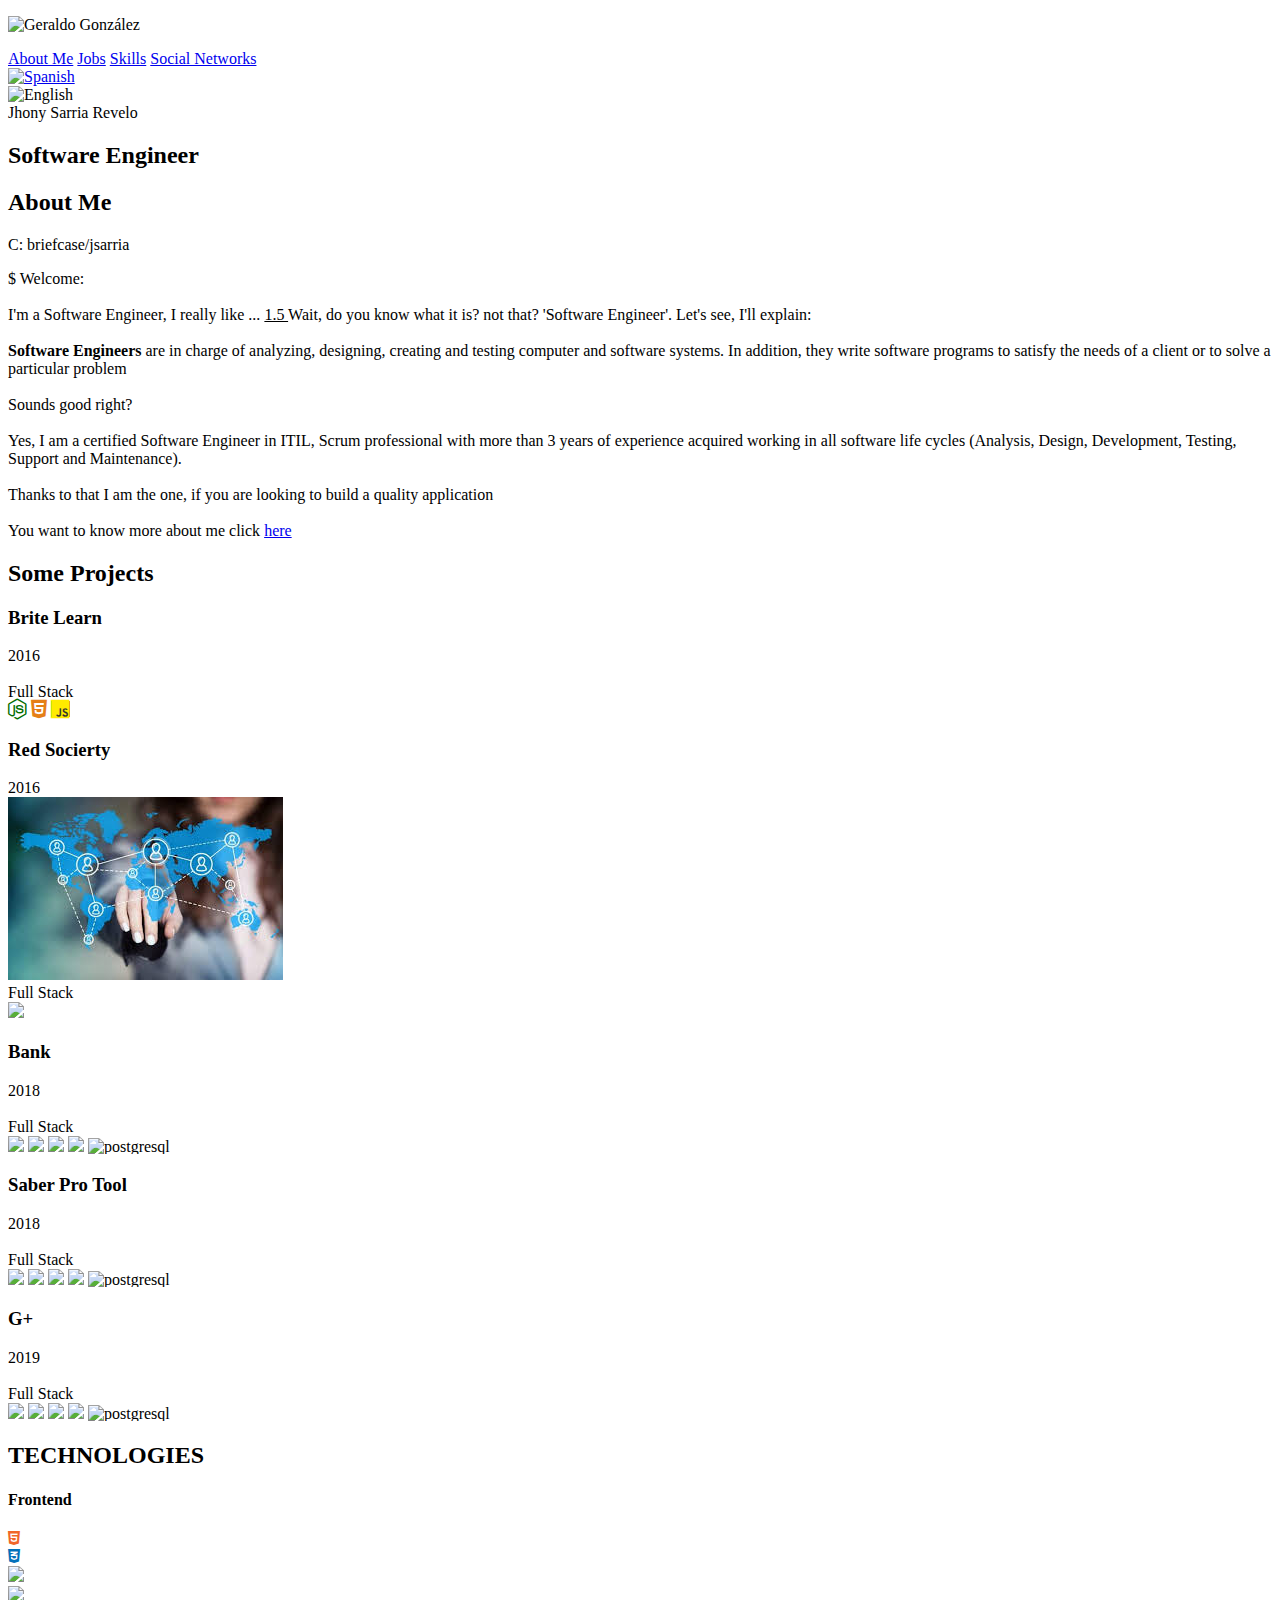
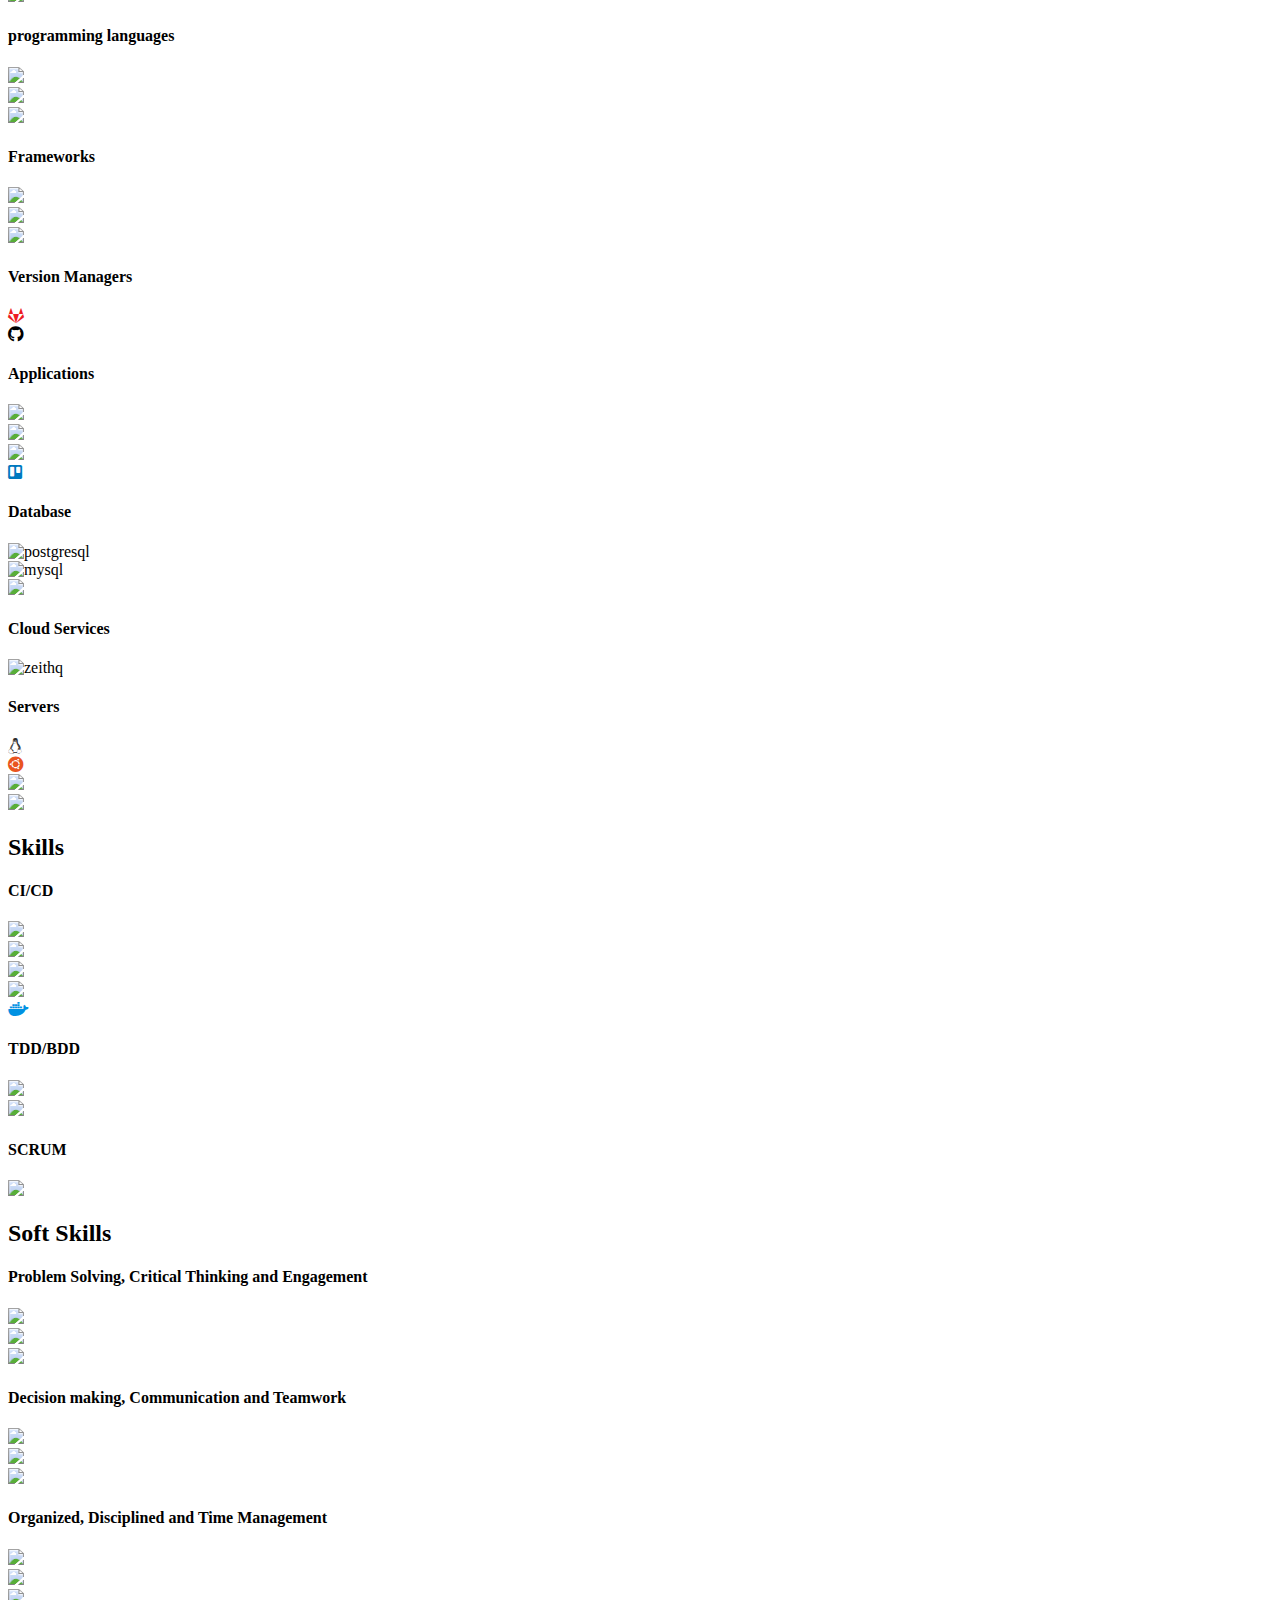
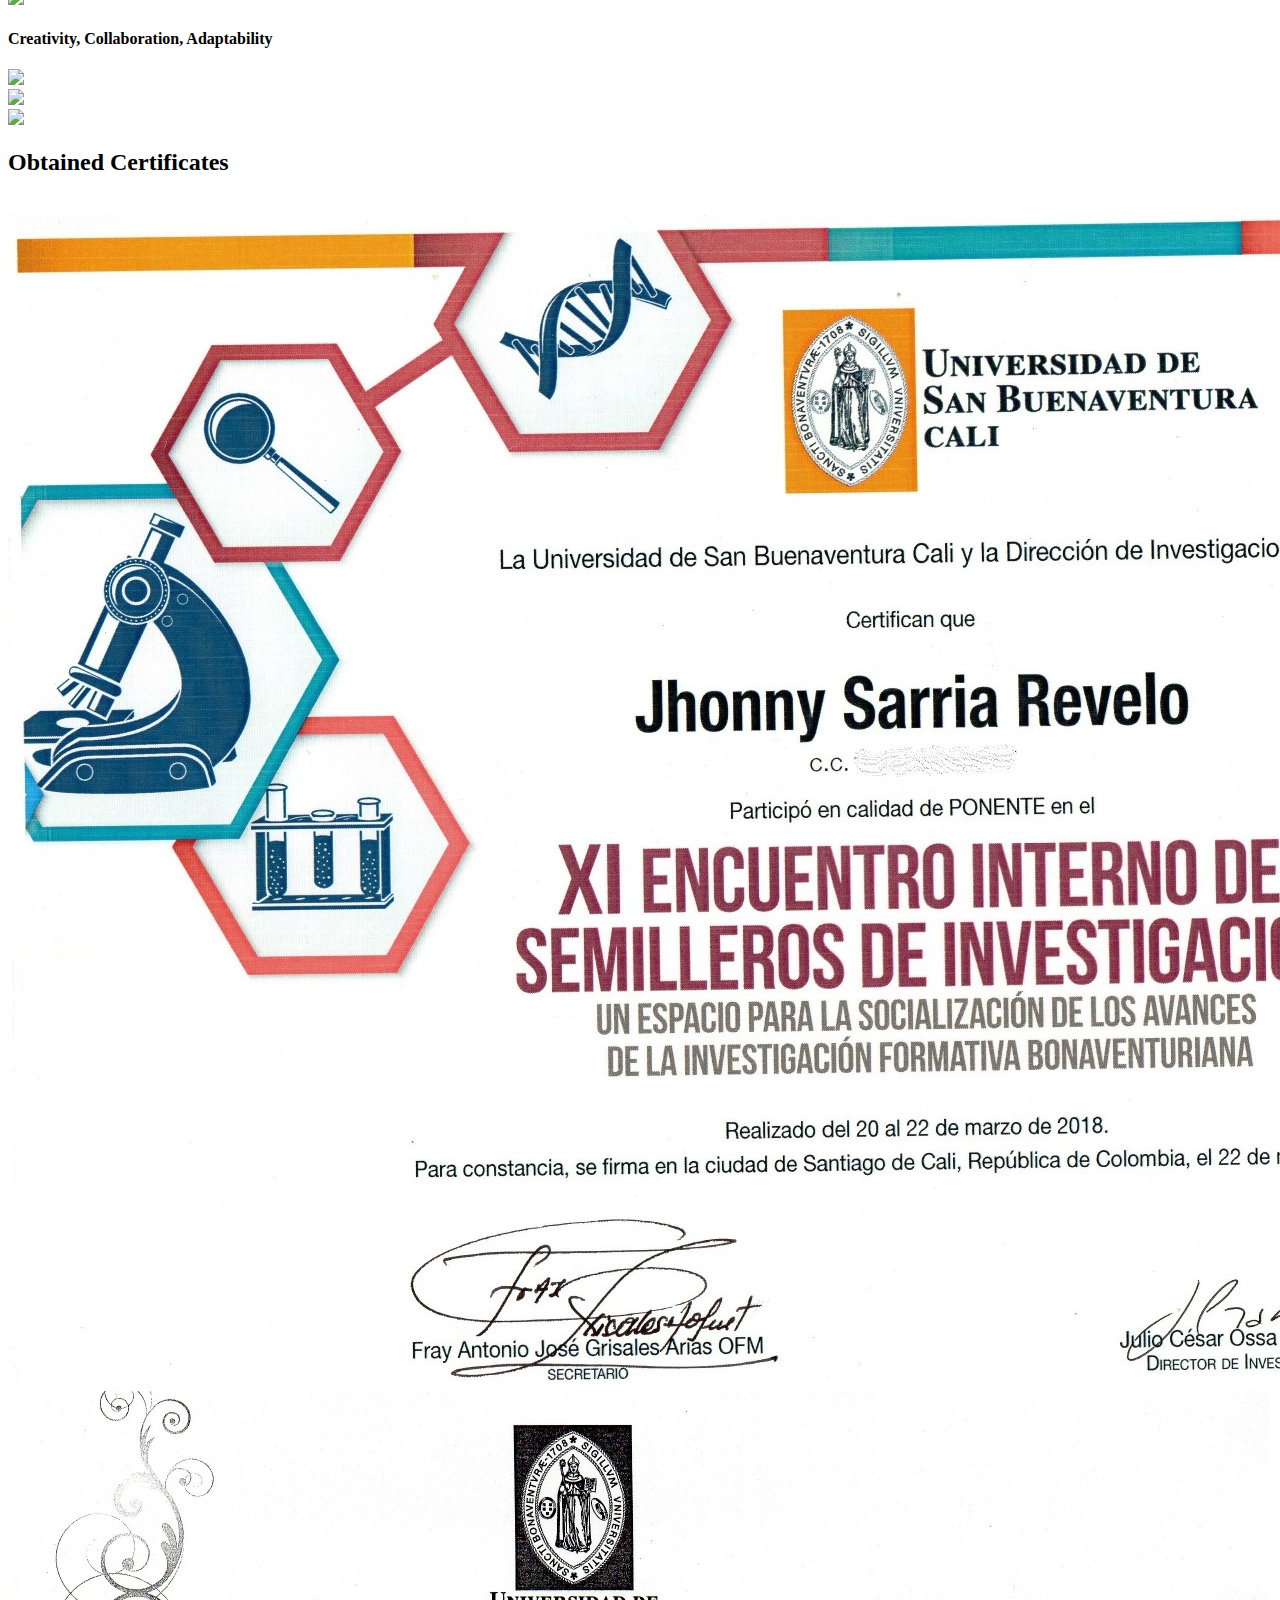
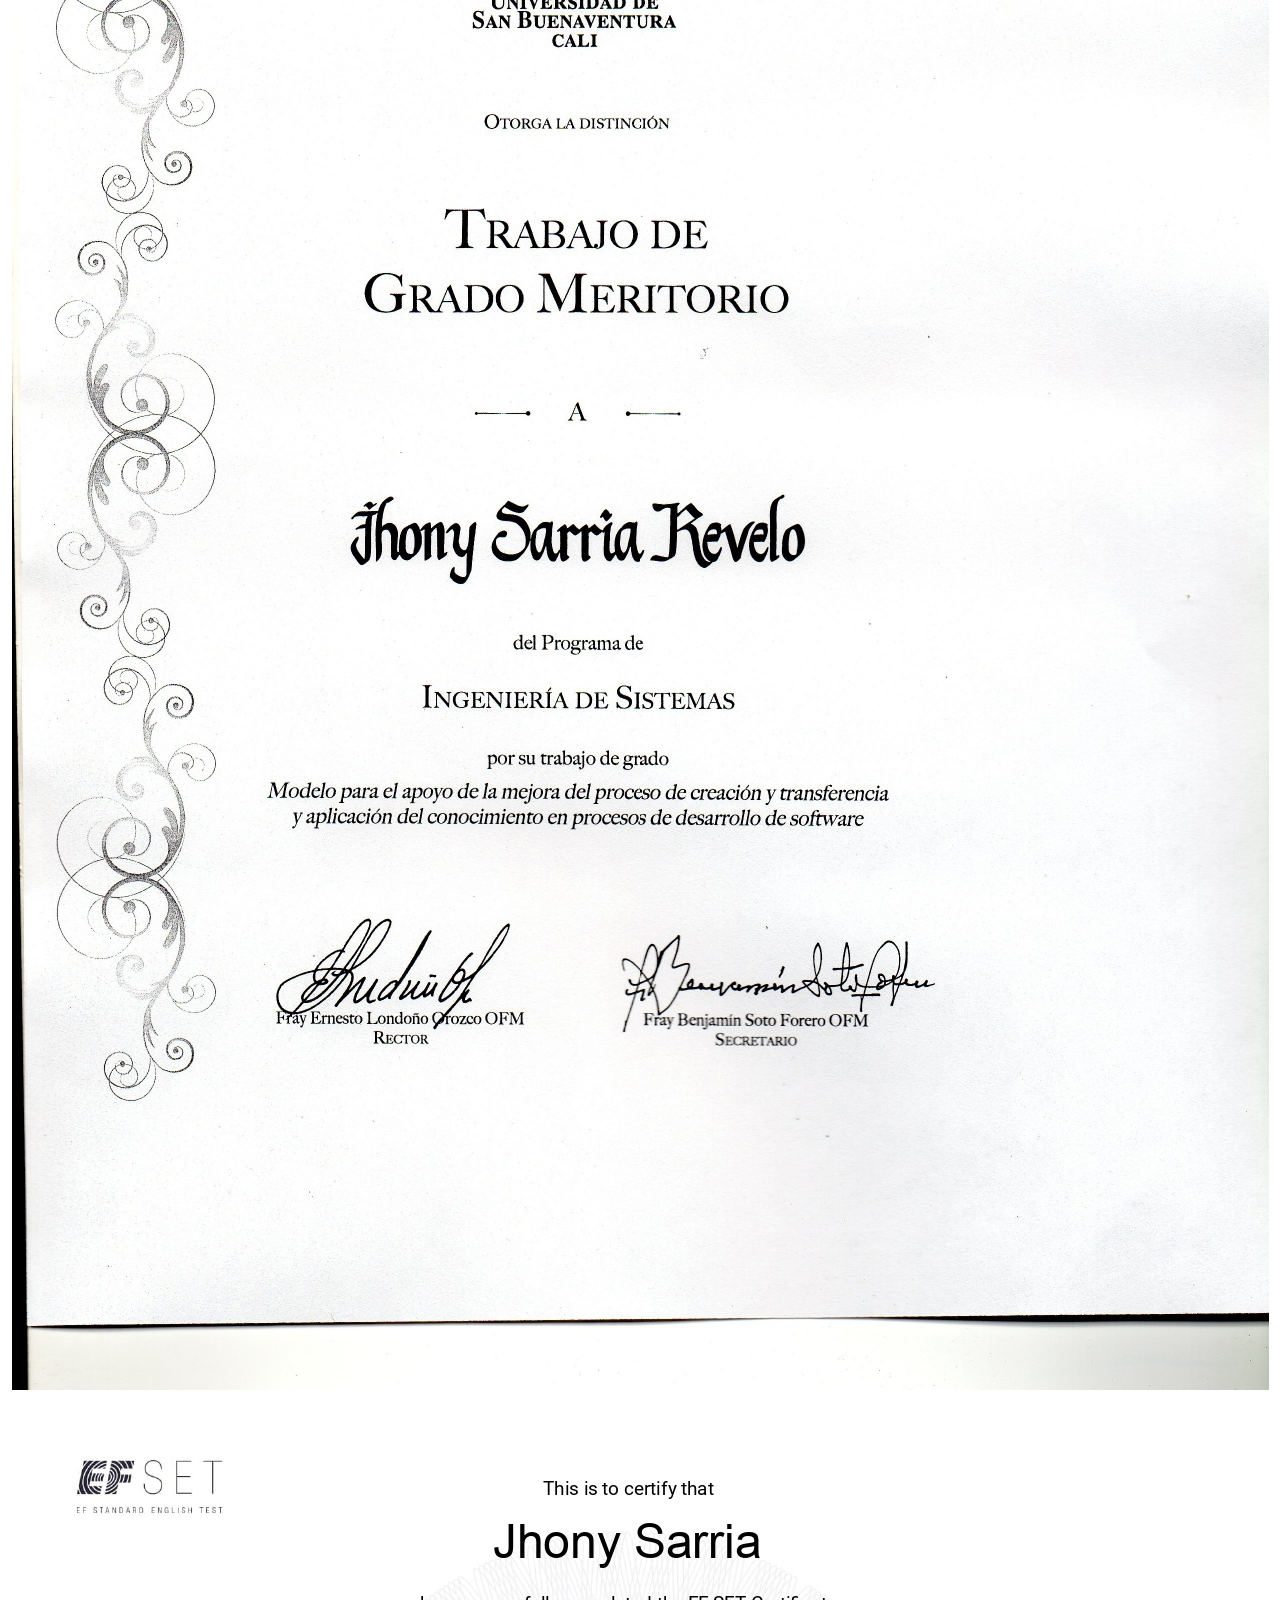
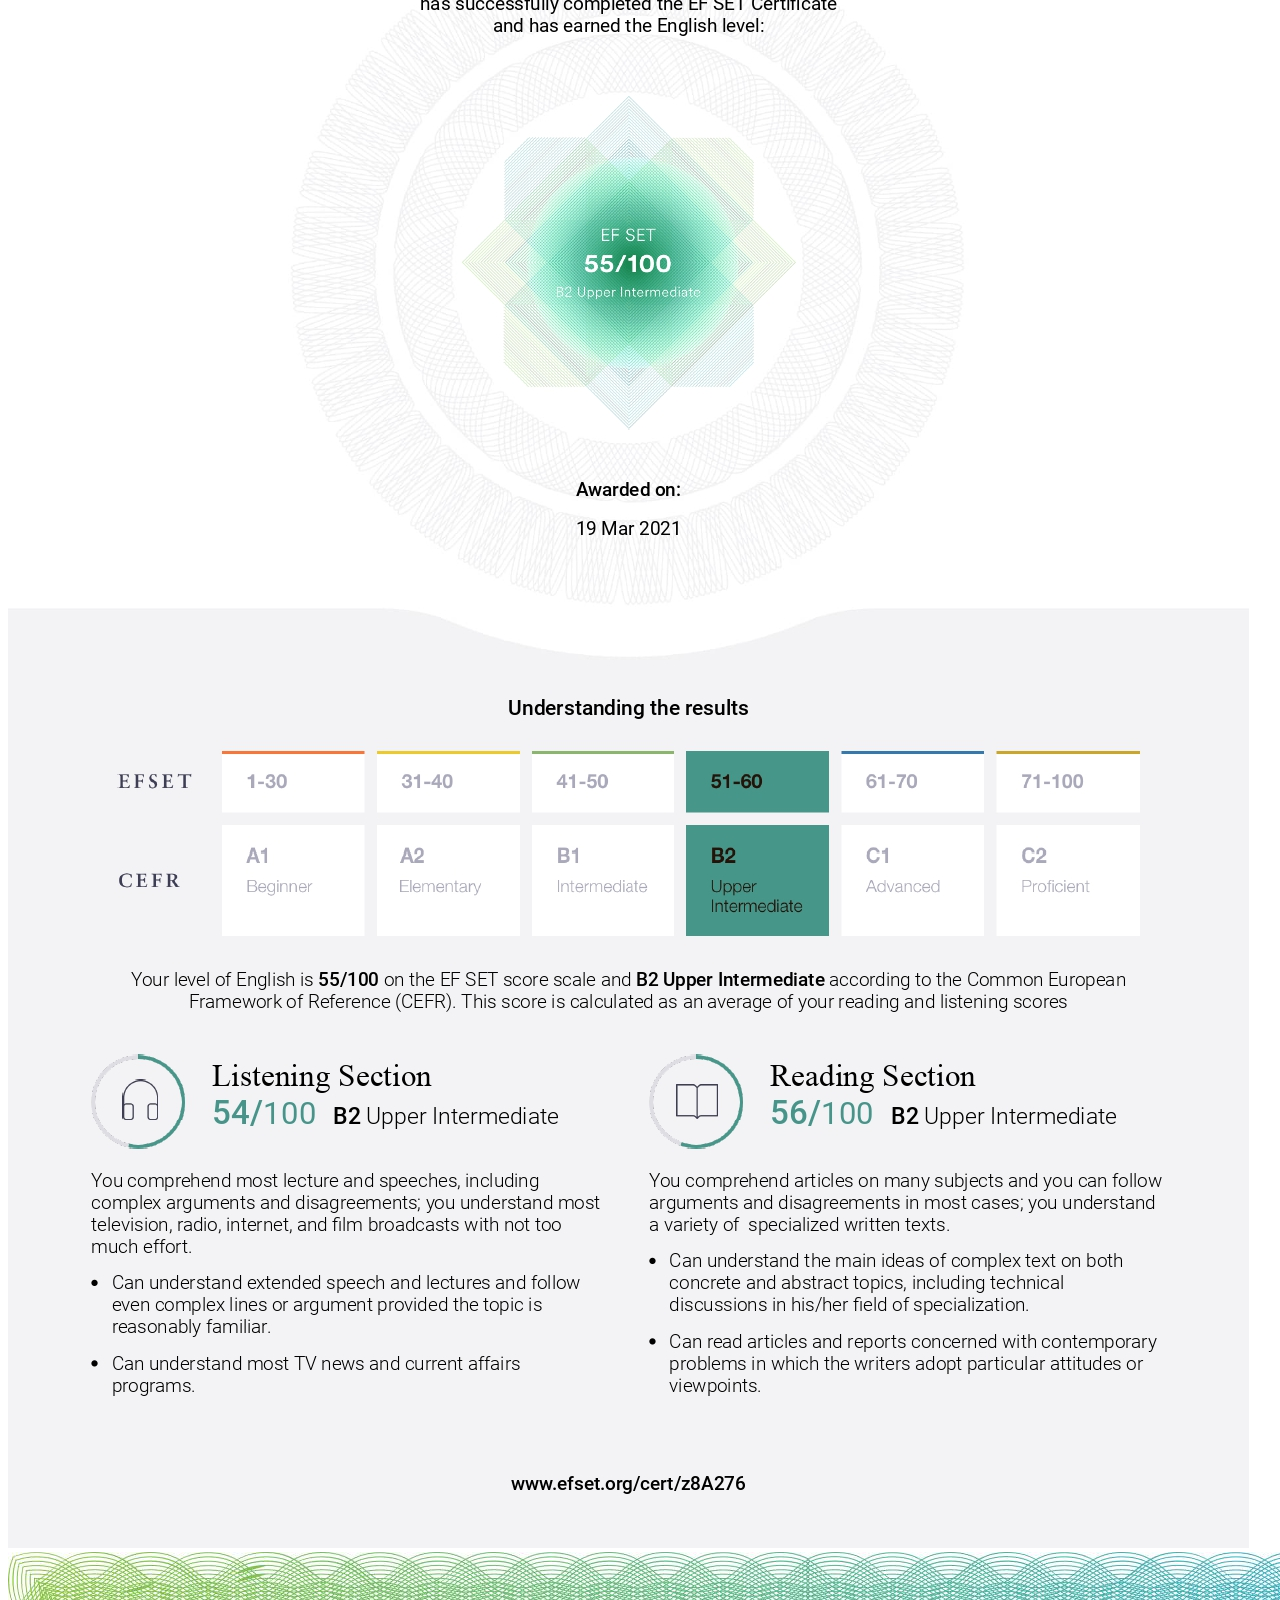
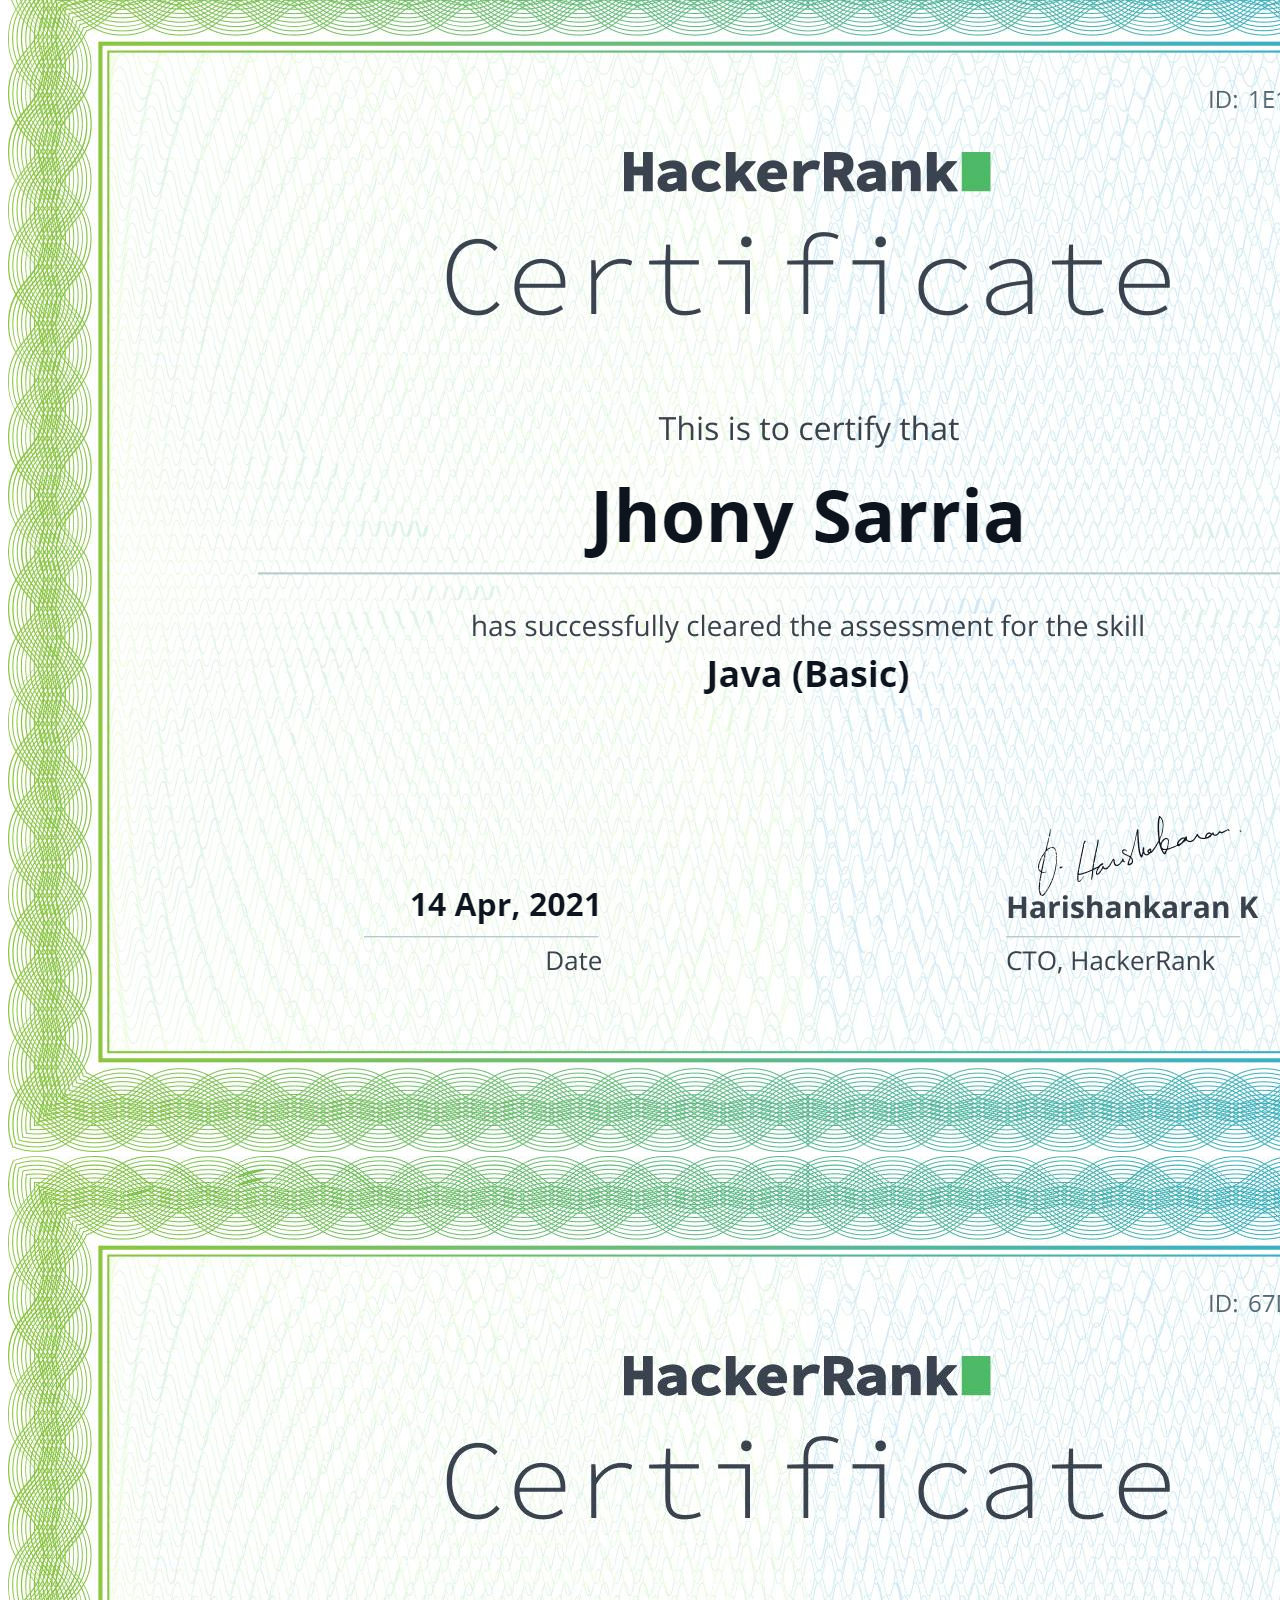
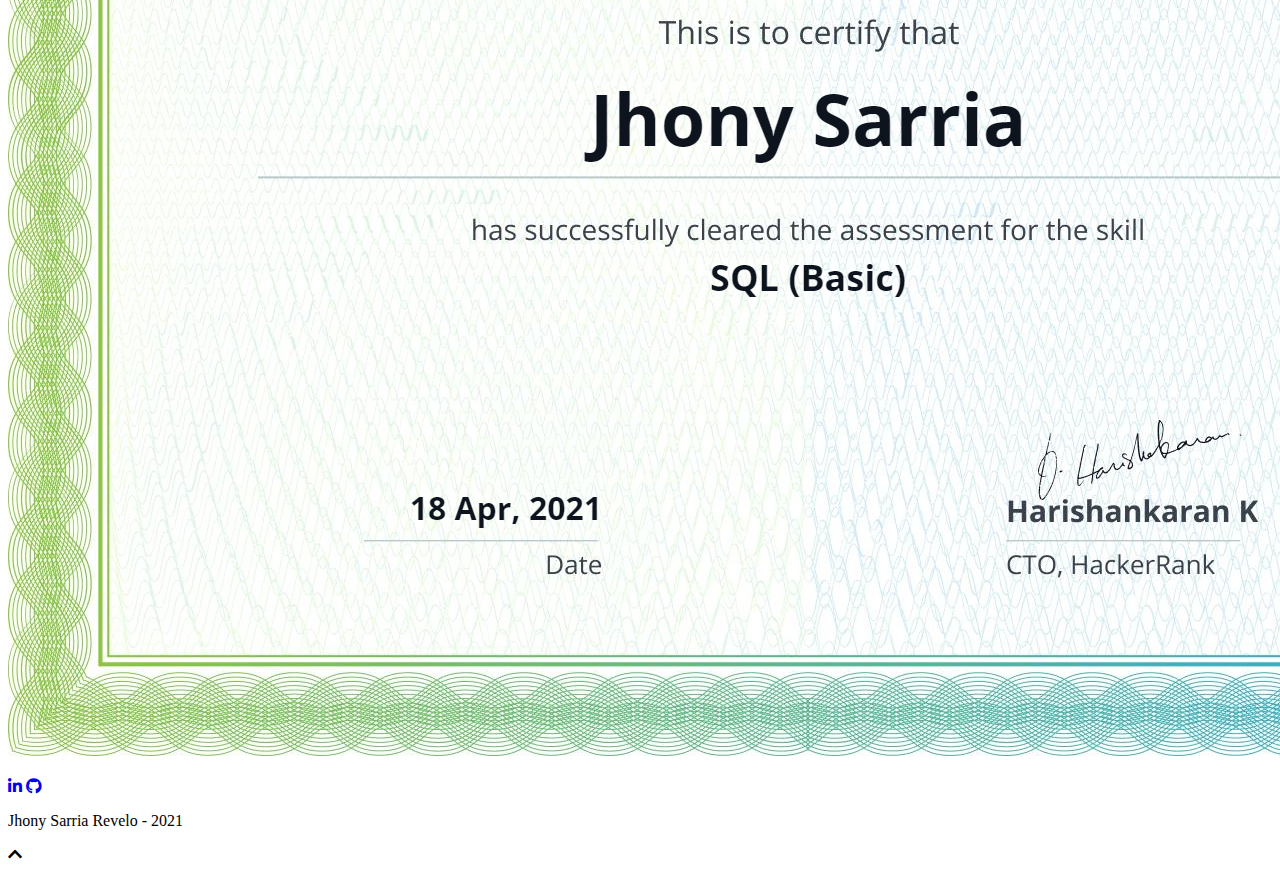
==== commit d78133cd: "update certificados" ====
--- a/portafolio-en/index.html
+++ b/portafolio-en/index.html
@@ -376,6 +376,11 @@
                                             <img src="https://www.vectorlogo.zone/logos/hibernate/hibernate-icon.svg" />
                                         </i>
                                     </div>
+                                    <div class="welcome__stack__tool">
+                                        <i class="fab">
+                                            <img src="https://img.icons8.com/dusk/64/000000/selenium-test-automation.png"/>
+                                        </i>
+                                    </div>
                                 </div>
                             </div>
                             <!-- Gestor Versiones -->
@@ -634,39 +639,55 @@
         <section class="certificados">
             <h2 class="titulo" id="certificados">Obtained Certificates</h2>
             <div class="contenedor contenedor-certificados">
-
                 <a href="img/certificados/SFPC.jpg" data-lightbox="certificado"
-                    data-title="Certificado - Scrum Foundation Professional Certificate (SFPC)"><img
-                        src="img/certificados/SFPC.jpg" alt=""></a>
-
-                <a href="img/certificados/SMPC.jpg" data-lightbox="certificado"
-                    data-title="Certificado - Scrum Master Professional Certificate (SMPC)"><img
-                        src="img/certificados/SMPC.jpg" alt=""></a>
-
-                <a href="img/certificados/SDPC.jpg" data-lightbox="certificado"
-                    data-title="Certificado - Scrum Developer Professional Certificate (SDPC)"><img
-                        src="img/certificados/SDPC.jpg" alt=""></a>
-
-                <a href="img/certificados/SPOP.jpg" data-lightbox="certificado"
-                    data-title="Certificado - Scrum Product Owner Professional Certificate (SPOPC)"><img
-                        src="img/certificados/SPOP.jpg" alt=""></a>
-
-                <a href="img/certificados/ITIL.jpg" data-lightbox="certificado"
-                    data-title="Certificado - ITIL® Foundation Certificate in IT Service Management"><img
-                        src="img/certificados/ITIL.jpg" alt=""></a>
-
-                <a href="https://udemy-certificate.s3.amazonaws.com/image/UC-6f4813db-1a2d-406a-b4c3-d0a532303ae3.jpg"
-                    data-lightbox="certificado" data-title="Certificado - Udemy Oracle Weblogic desde Cero"><img
-                        src="https://udemy-certificate.s3.amazonaws.com/image/UC-6f4813db-1a2d-406a-b4c3-d0a532303ae3.jpg"
-                        alt=""></a>
-
-                <a href="img/certificados/SemilleroInternacional.jpg" data-lightbox="certificado"
-                    data-title="Certificado - Semillero Investigacion Internacional"><img
-                        src="img/certificados/SemilleroInternacional.jpg" alt=""></a>
-
-                <a href="img/certificados/SemilleroDepartamental.jpg" data-lightbox="certificado"
-                    data-title="Certificado - Semillero Investigacion Departamental"><img
-                        src="img/certificados/SemilleroDepartamental.jpg" alt=""></a>
+                data-title="Certificado - Scrum Foundation Professional Certificate (SFPC)"><img
+                    src="img/certificados/SFPC.jpg" alt=""></a>
+
+            <a href="img/certificados/SMPC.jpg" data-lightbox="certificado"
+                data-title="Certificado - Scrum Master Professional Certificate (SMPC)"><img
+                    src="img/certificados/SMPC.jpg" alt=""></a>
+
+            <a href="img/certificados/SDPC.jpg" data-lightbox="certificado"
+                data-title="Certificado - Scrum Developer Professional Certificate (SDPC)"><img
+                    src="img/certificados/SDPC.jpg" alt=""></a>
+
+            <a href="img/certificados/SPOP.jpg" data-lightbox="certificado"
+                data-title="Certificado - Scrum Product Owner Professional Certificate (SPOPC)"><img
+                    src="img/certificados/SPOP.jpg" alt=""></a>
+            
+            <a href="img/certificados/SemilleroInternacional.jpg" data-lightbox="certificado"
+                data-title="Certificado - Semillero Investigacion Internacional"><img
+                src="img/certificados/SemilleroInternacional.jpg" alt=""></a>
+
+            <a href="img/certificados/SemilleroDepartamental.jpg" data-lightbox="certificado"
+                data-title="Certificado - Semillero Investigacion Departamental"><img
+                    src="img/certificados/SemilleroDepartamental.jpg" alt=""></a>
+
+            <a href="img/certificados/ITIL.jpg" data-lightbox="certificado"
+                data-title="Certificado - ITIL® Foundation Certificate in IT Service Management"><img
+                    src="img/certificados/ITIL.jpg" alt=""></a>
+
+            <a href="img/certificados/meritoria.jpg" data-lightbox="certificado"
+                data-title="Certificado - Meritorious Degree Project"><img
+                src="img/certificados/meritoria.jpg" alt=""></a>
+
+            <a href="img/certificados/english.jpg" data-lightbox="certificado"
+                data-title="Certificado - English level"><img
+                src="img/certificados/english.jpg" alt=""></a>
+
+            <a href="img/certificados/javabasic.png" data-lightbox="certificado"
+                data-title="Certificado - Java Basic"><img
+                src="img/certificados/javabasic.png" alt=""></a>
+
+            <a href="img/certificados/sqlbasic.png" data-lightbox="certificado"
+                data-title="Certificado - SQL Basic"><img
+                src="img/certificados/sqlbasic.png" alt=""></a>
+
+            <a href="https://udemy-certificate.s3.amazonaws.com/image/UC-6f4813db-1a2d-406a-b4c3-d0a532303ae3.jpg" data-lightbox="certificado"
+                data-title="Certificado - Udemy Oracle Weblogic desde Cero"><img
+                    src="https://udemy-certificate.s3.amazonaws.com/image/UC-6f4813db-1a2d-406a-b4c3-d0a532303ae3.jpg" alt=""></a>
+
+            
         </section>
     </main>
 
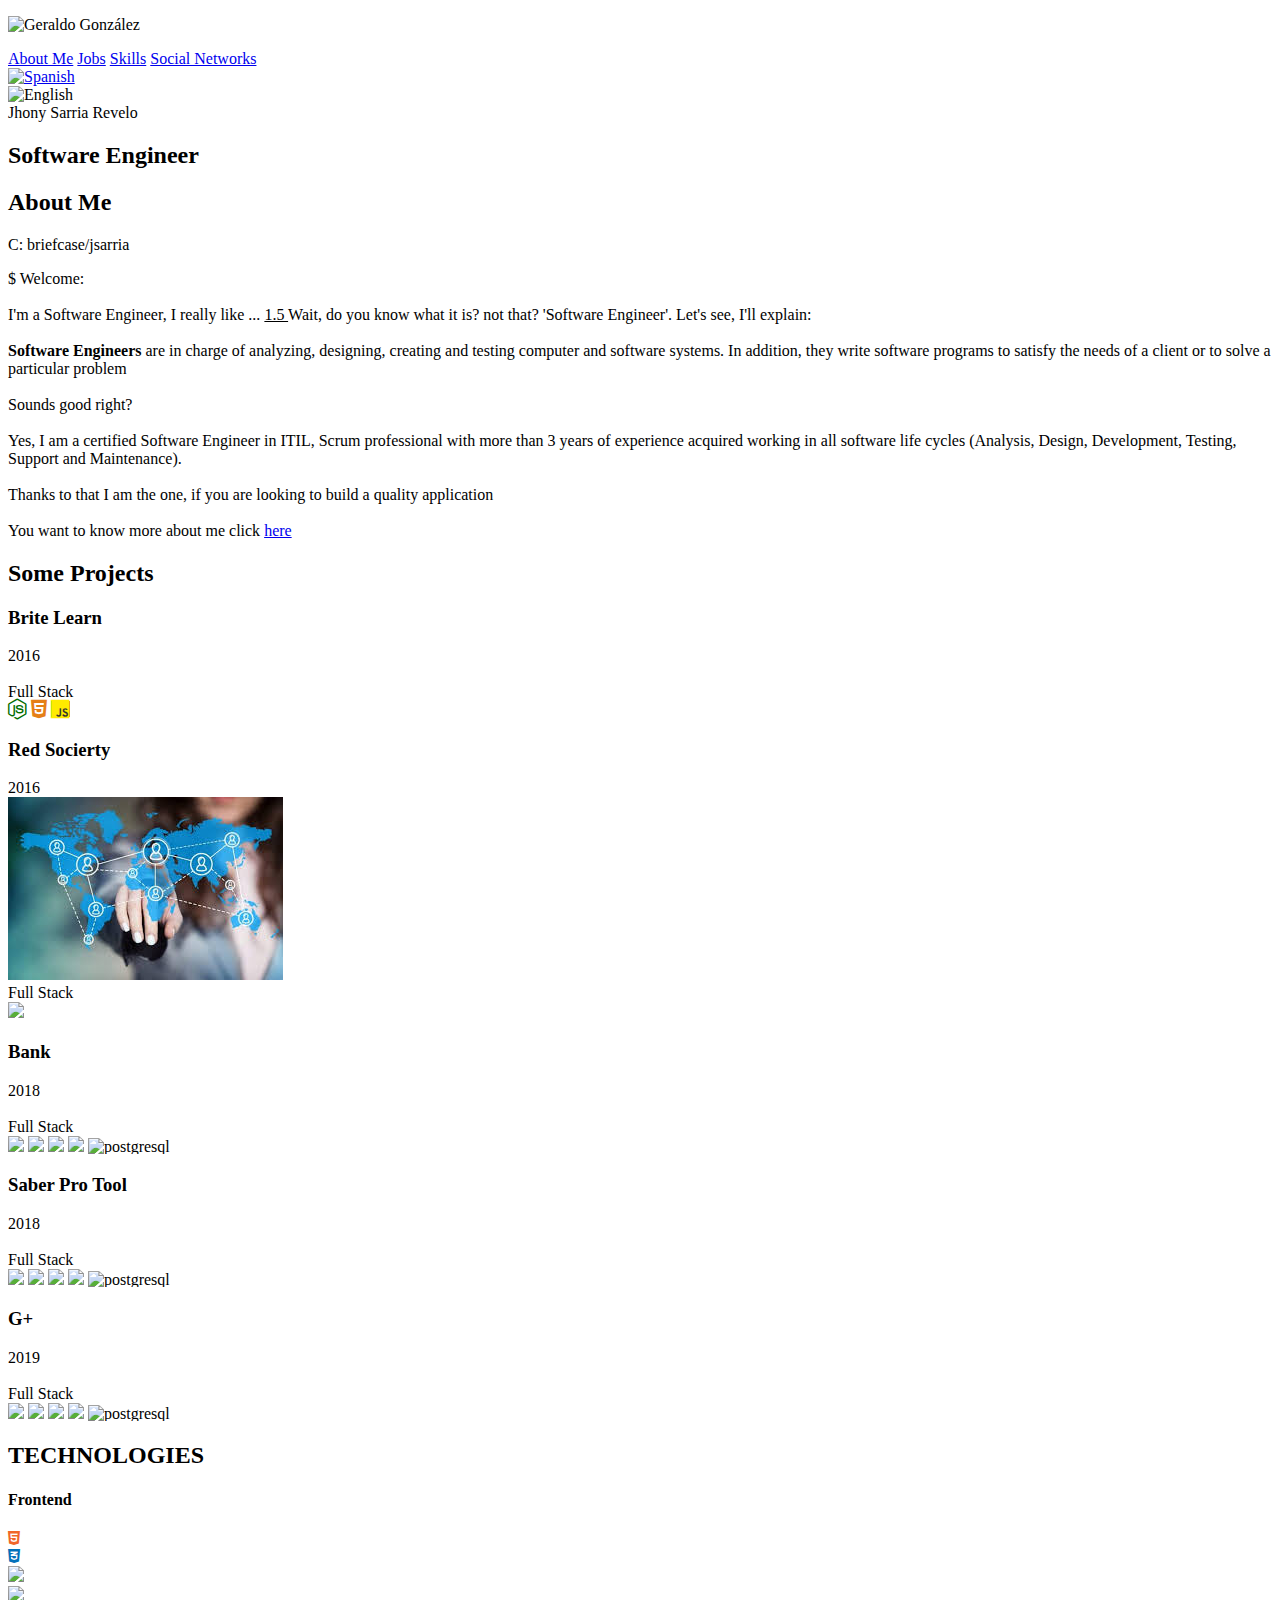
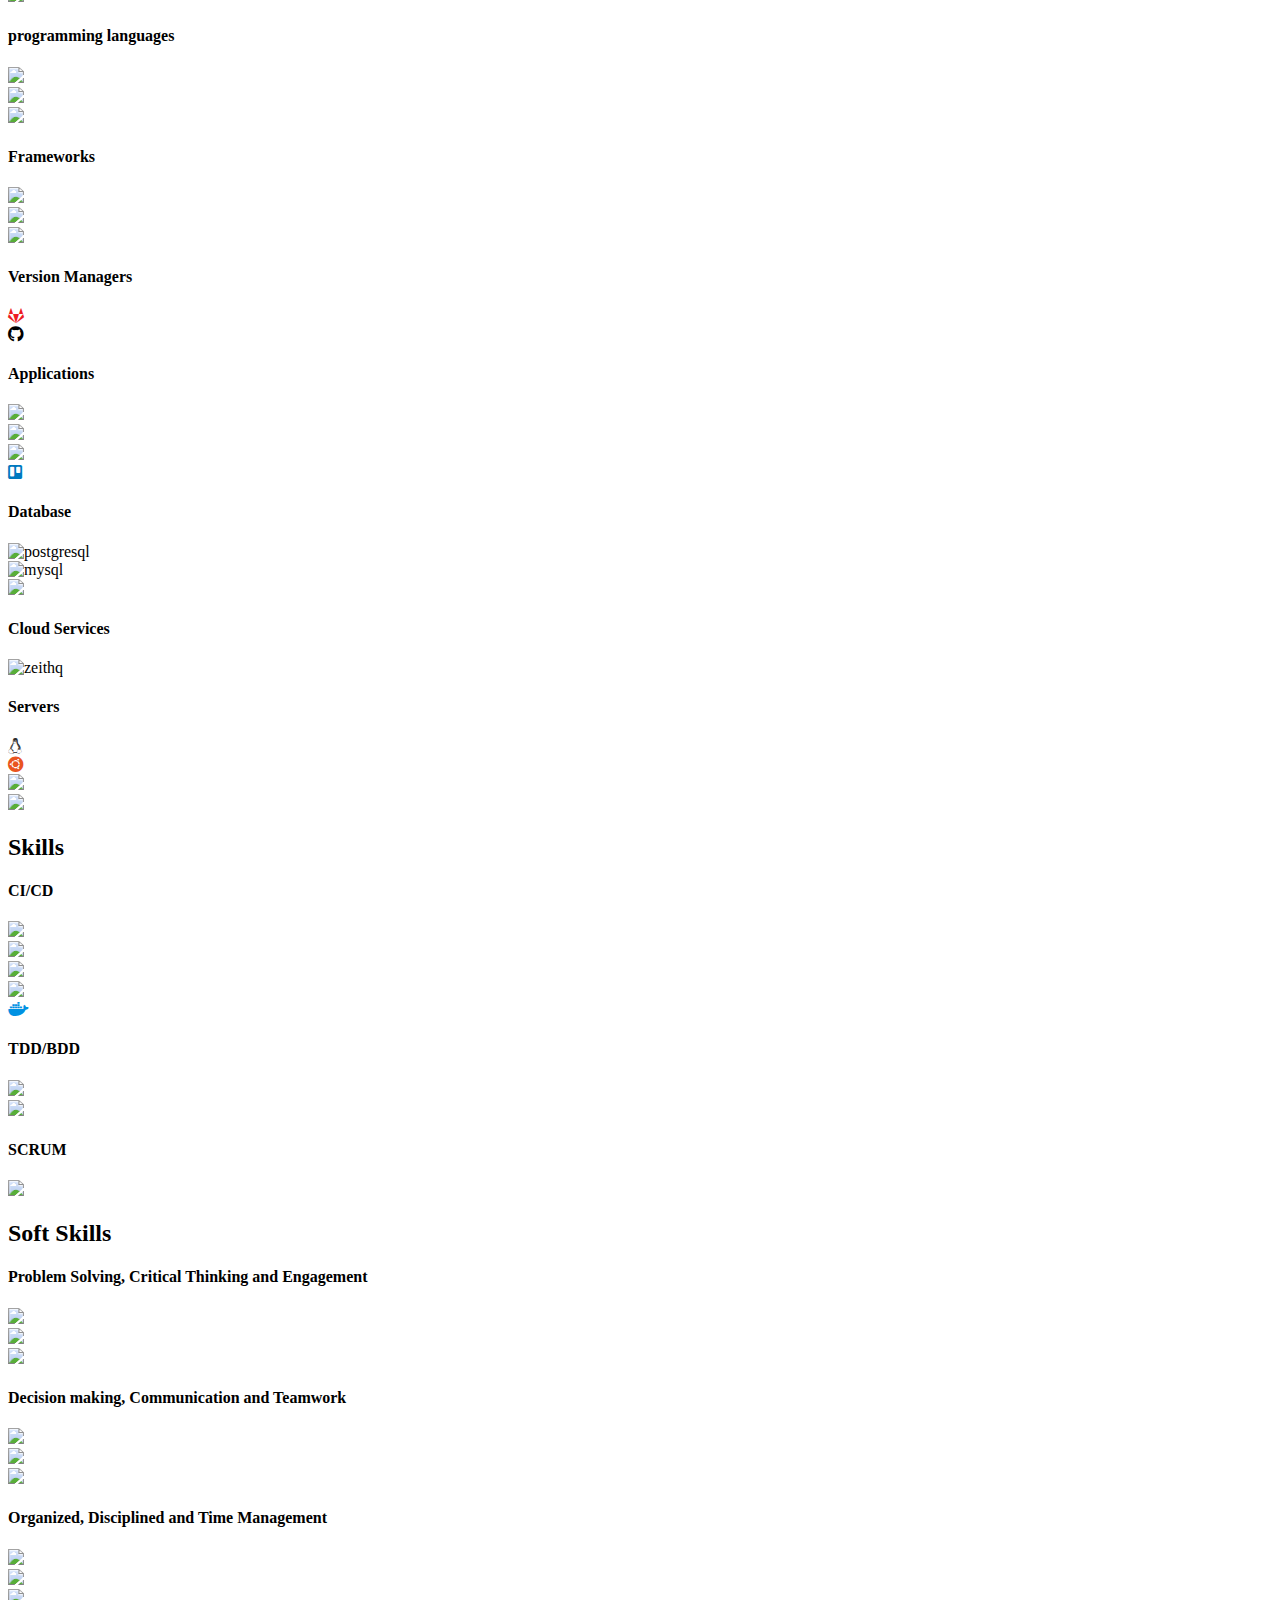
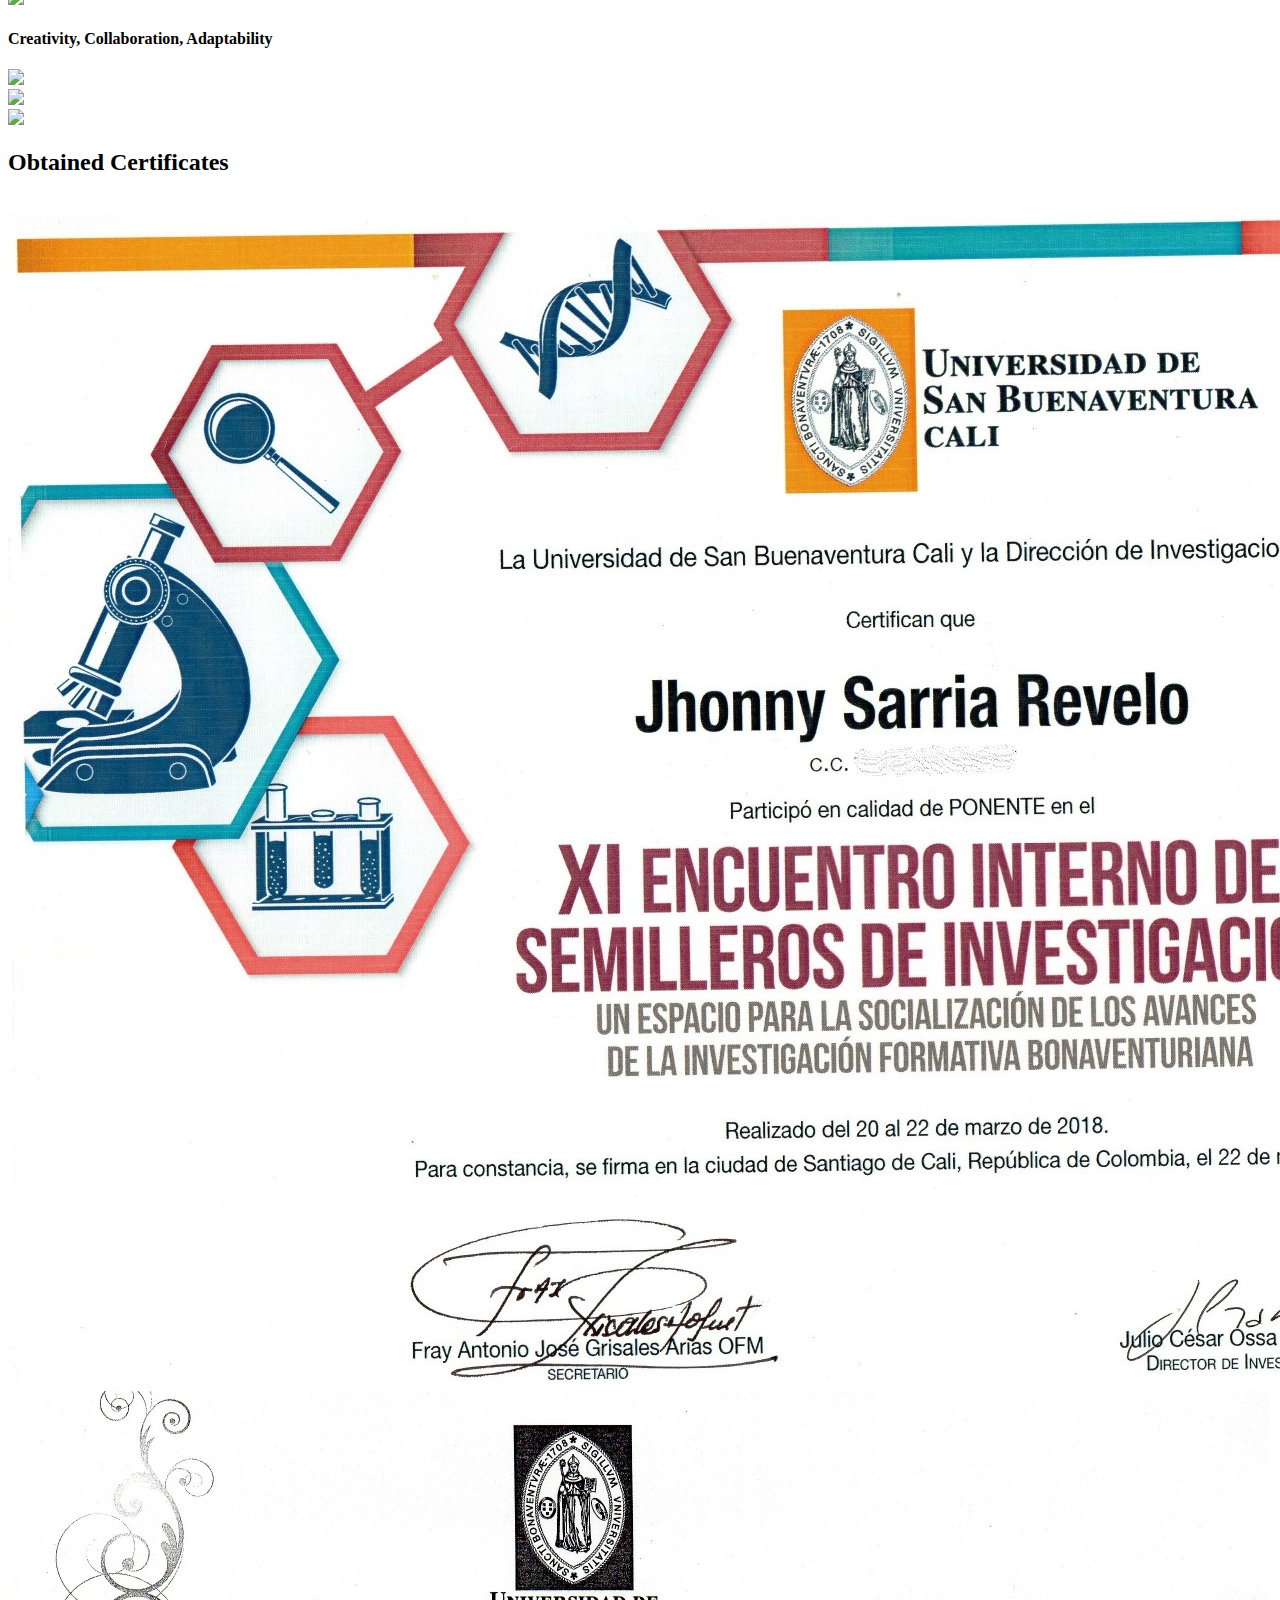
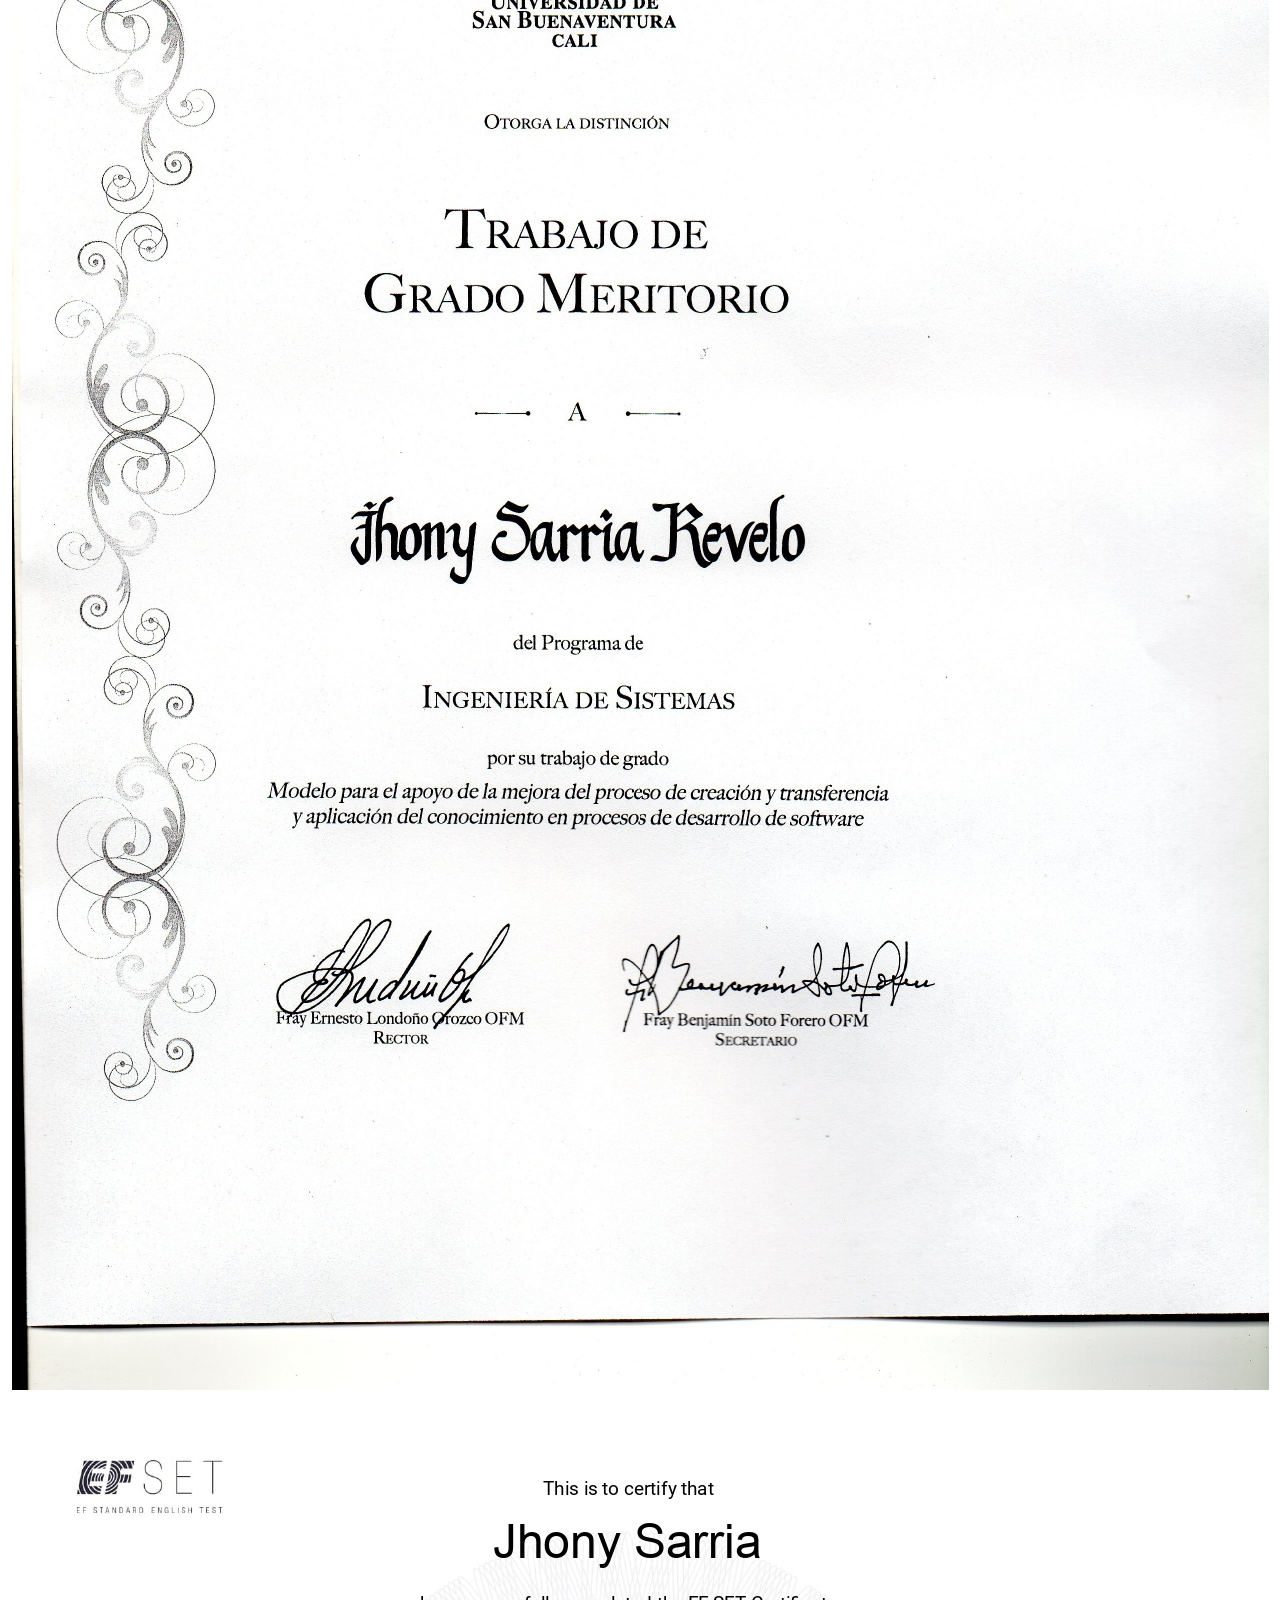
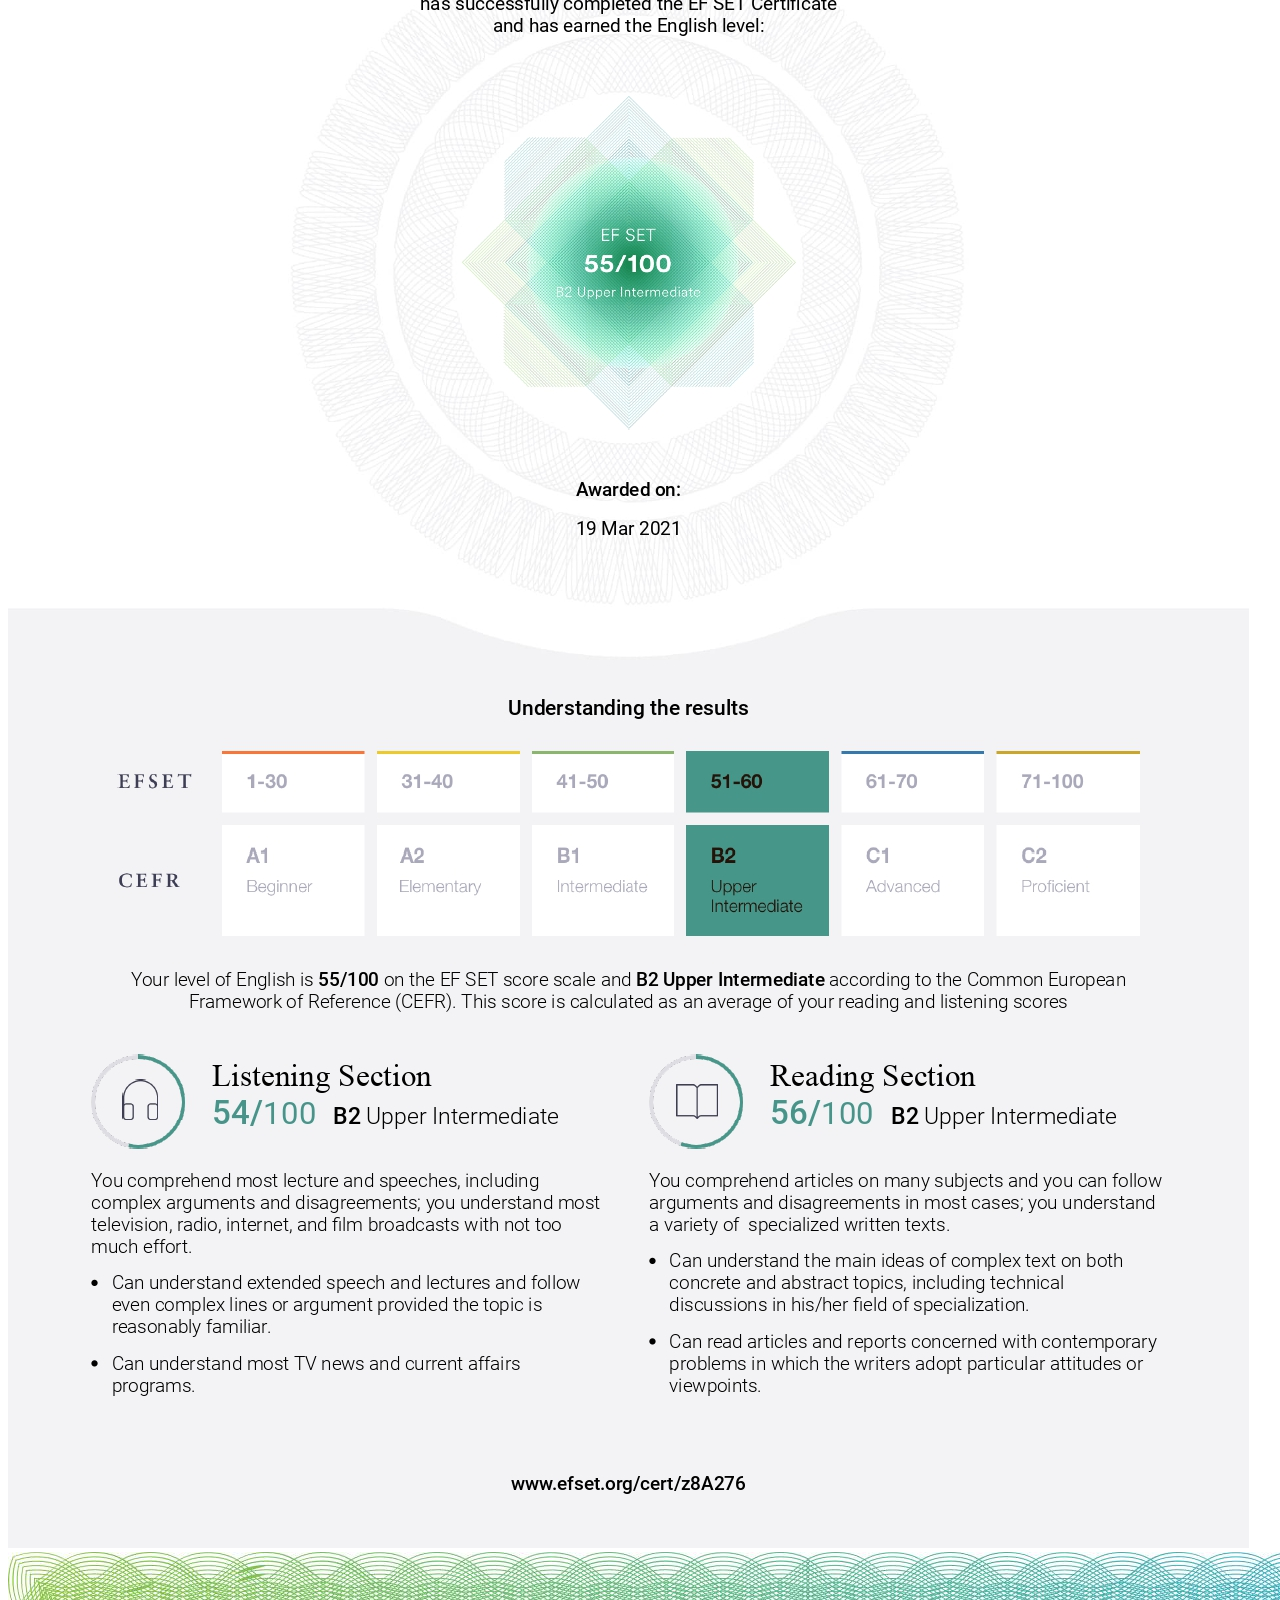
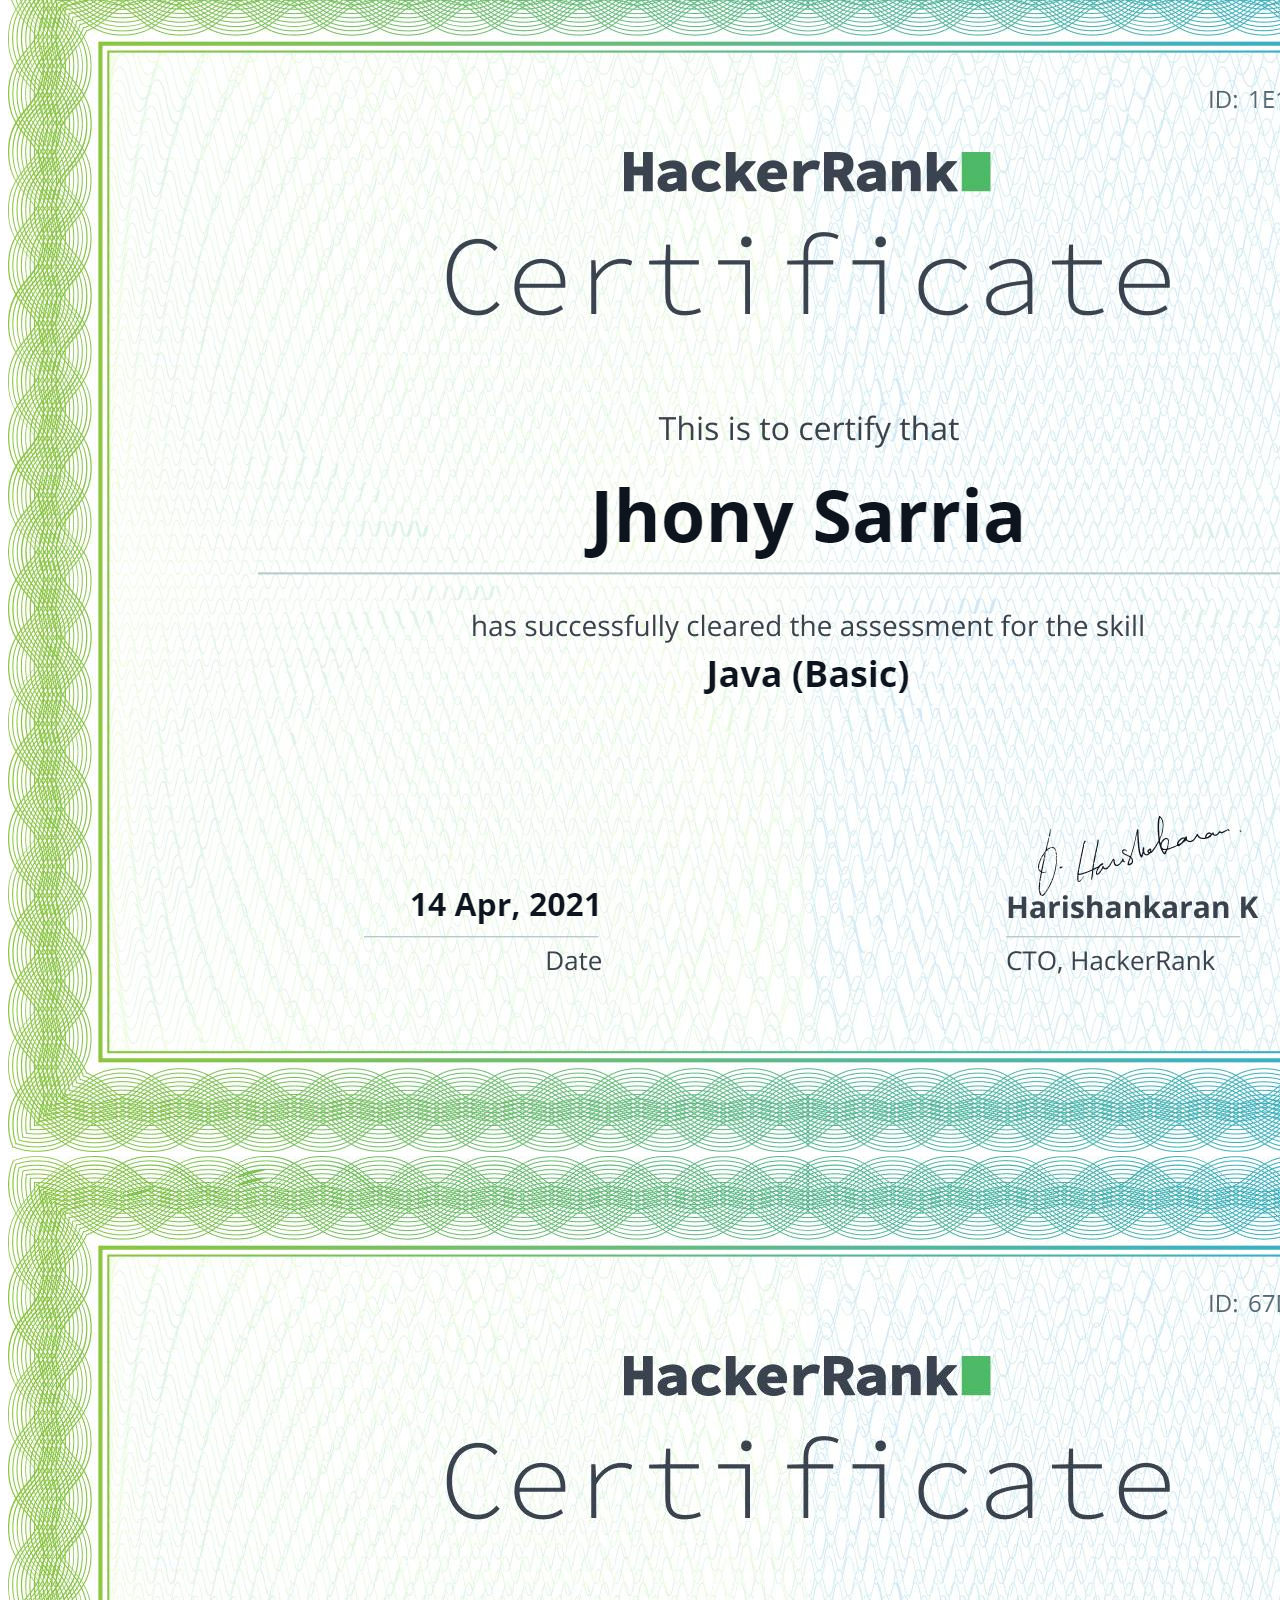
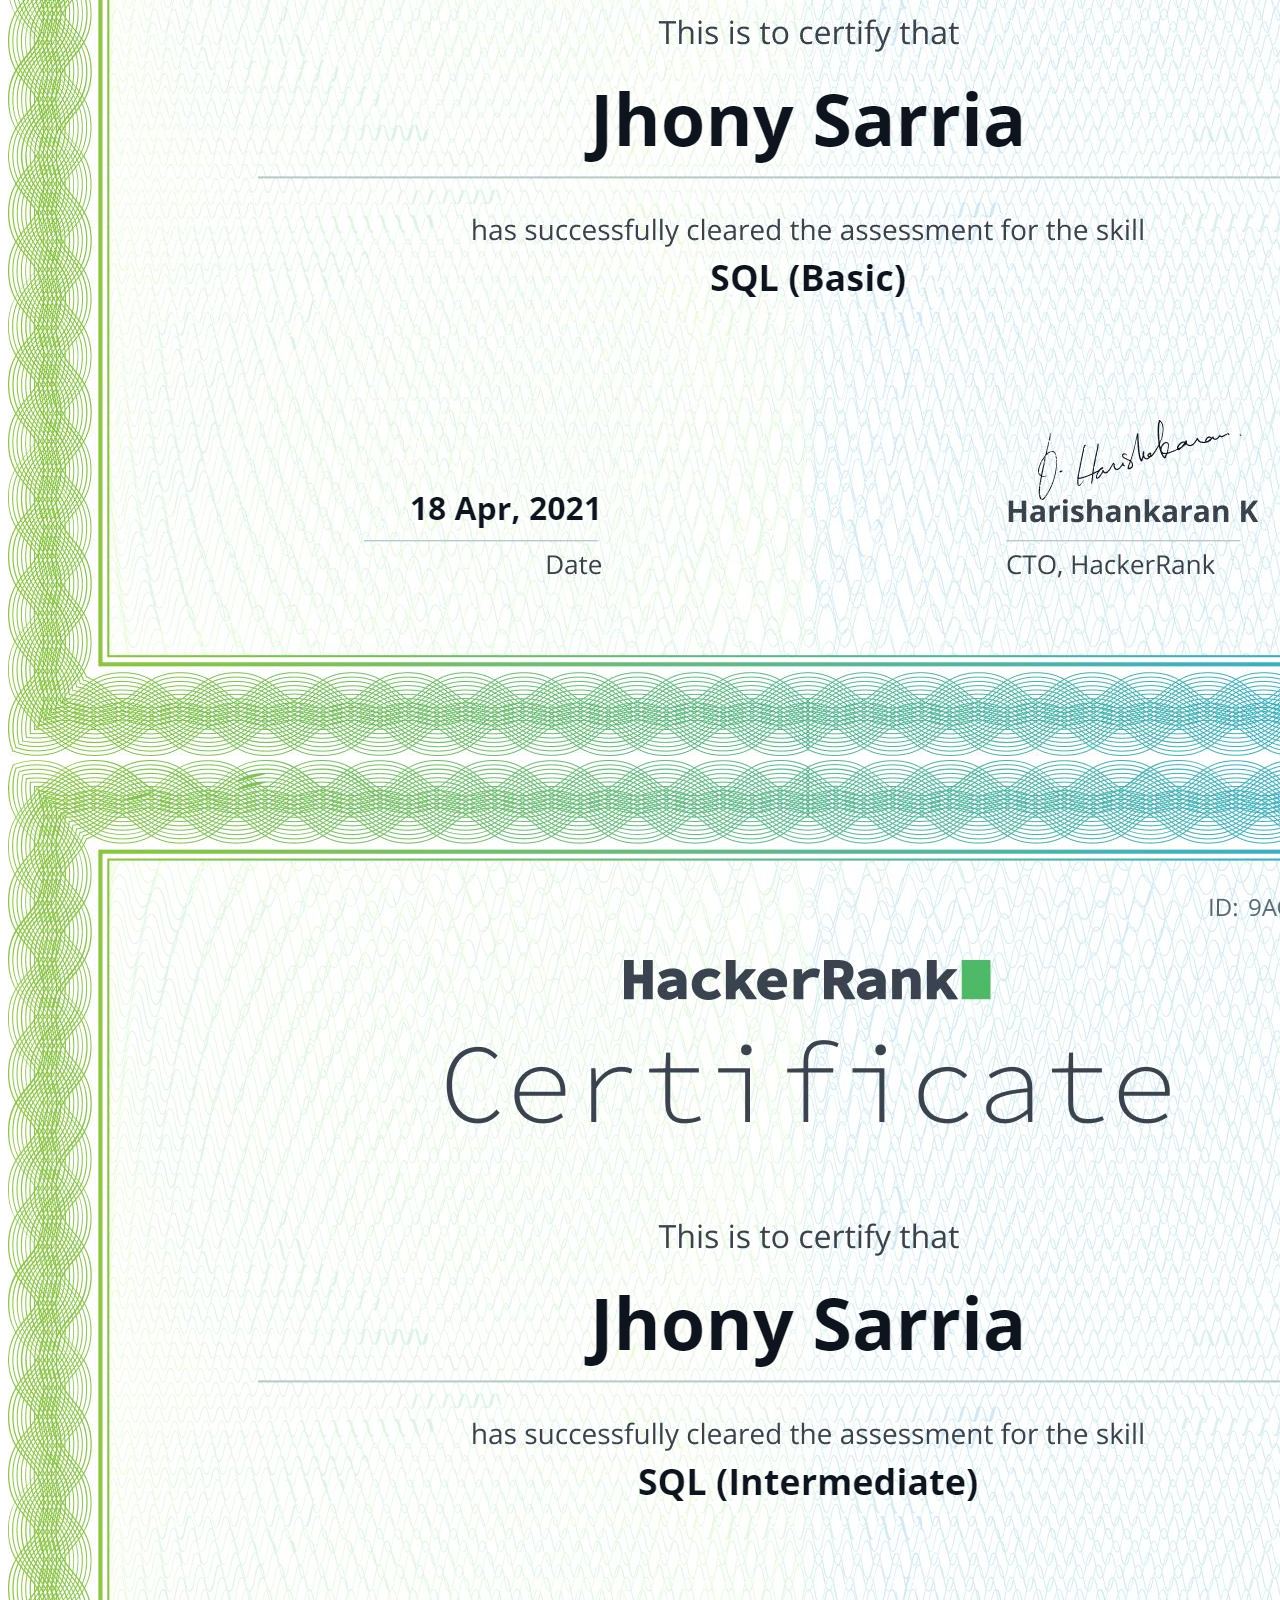
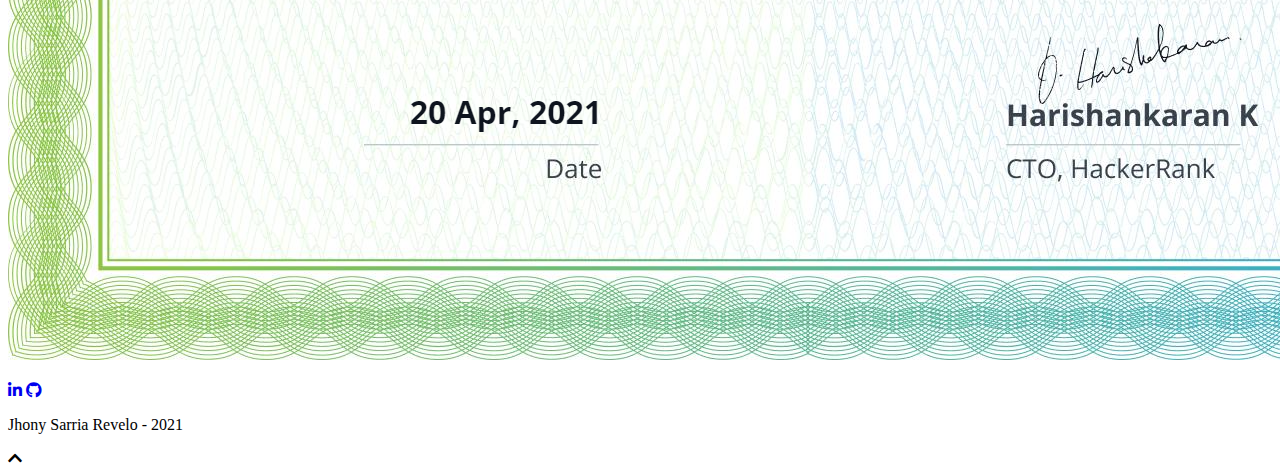
==== commit caa6f391: "sql medium" ====
--- a/portafolio-en/index.html
+++ b/portafolio-en/index.html
@@ -683,6 +683,10 @@
                 data-title="Certificado - SQL Basic"><img
                 src="img/certificados/sqlbasic.png" alt=""></a>
 
+            <a href="img/certificados/sqlintermediate.png" data-lightbox="certificado"
+                data-title="Certificado - SQL Intermediate"><img
+                src="img/certificados/sqlintermediate.png" alt=""></a>
+
             <a href="https://udemy-certificate.s3.amazonaws.com/image/UC-6f4813db-1a2d-406a-b4c3-d0a532303ae3.jpg" data-lightbox="certificado"
                 data-title="Certificado - Udemy Oracle Weblogic desde Cero"><img
                     src="https://udemy-certificate.s3.amazonaws.com/image/UC-6f4813db-1a2d-406a-b4c3-d0a532303ae3.jpg" alt=""></a>
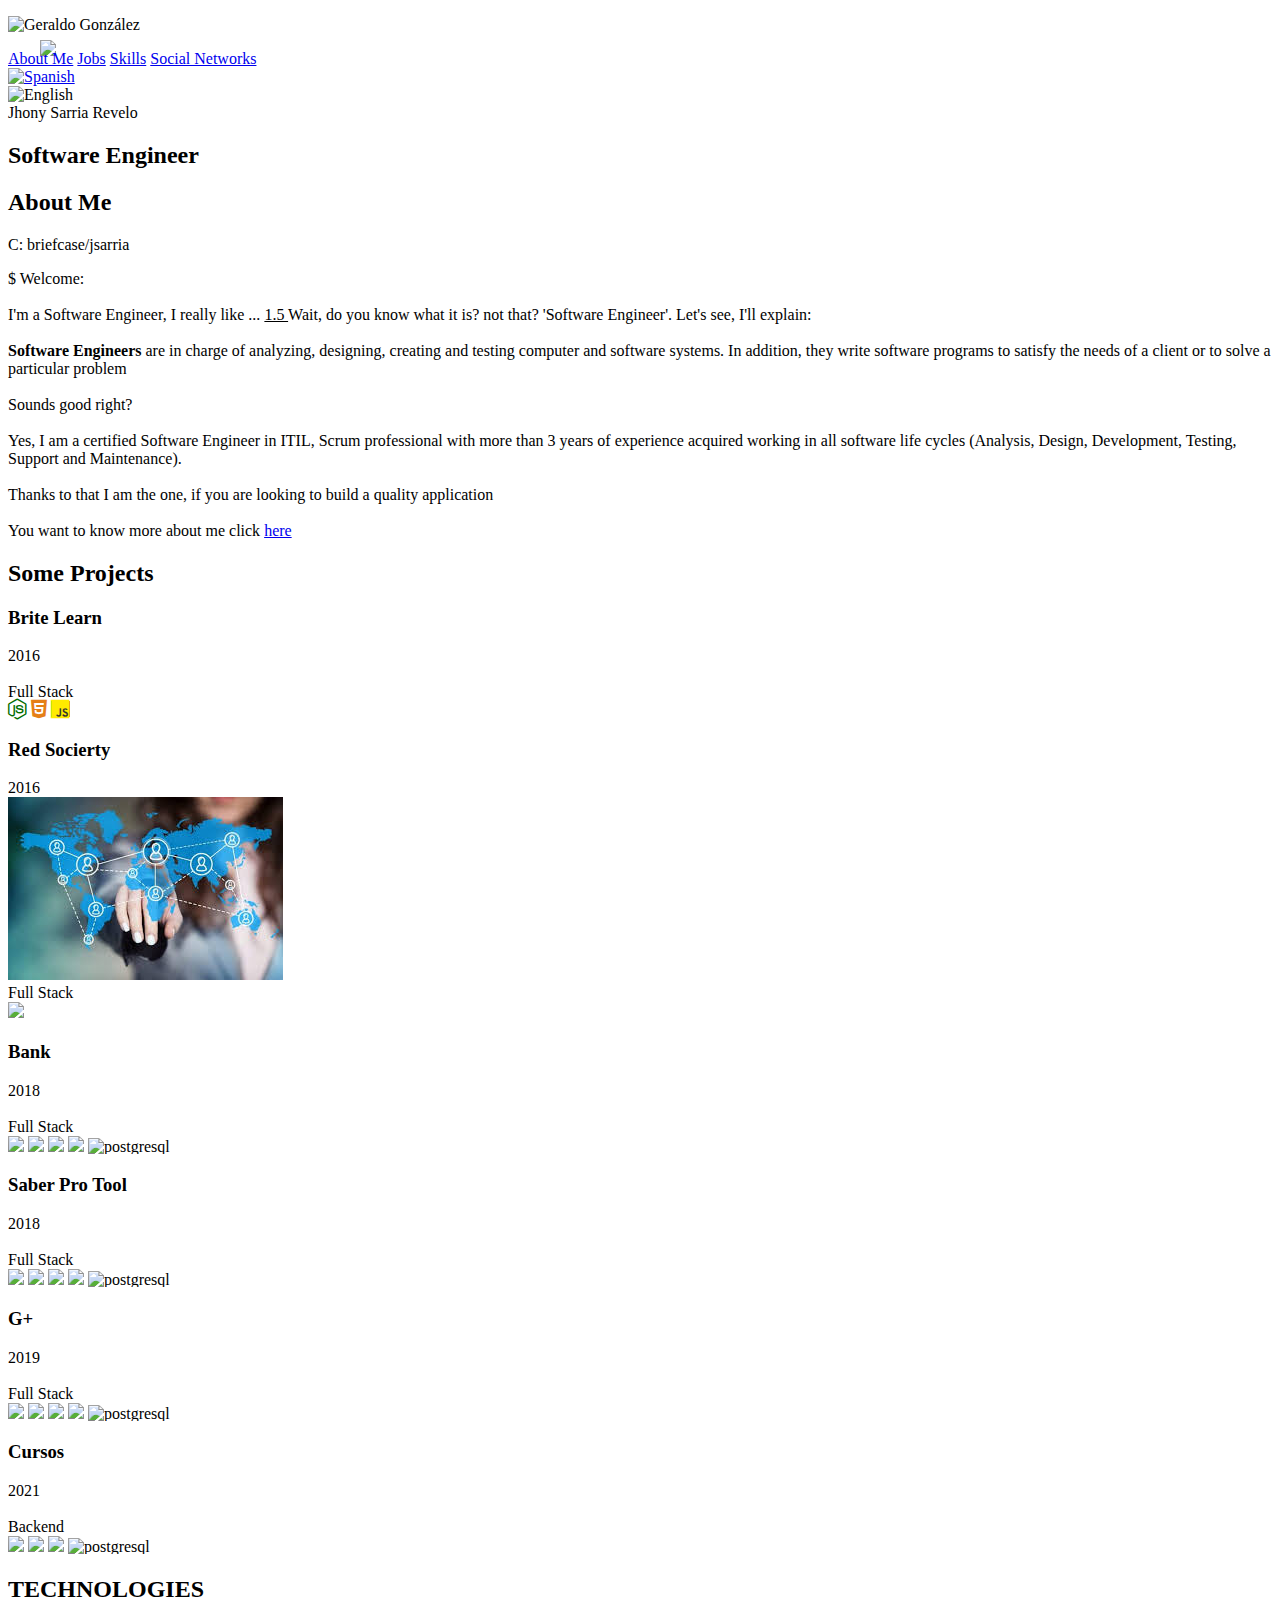
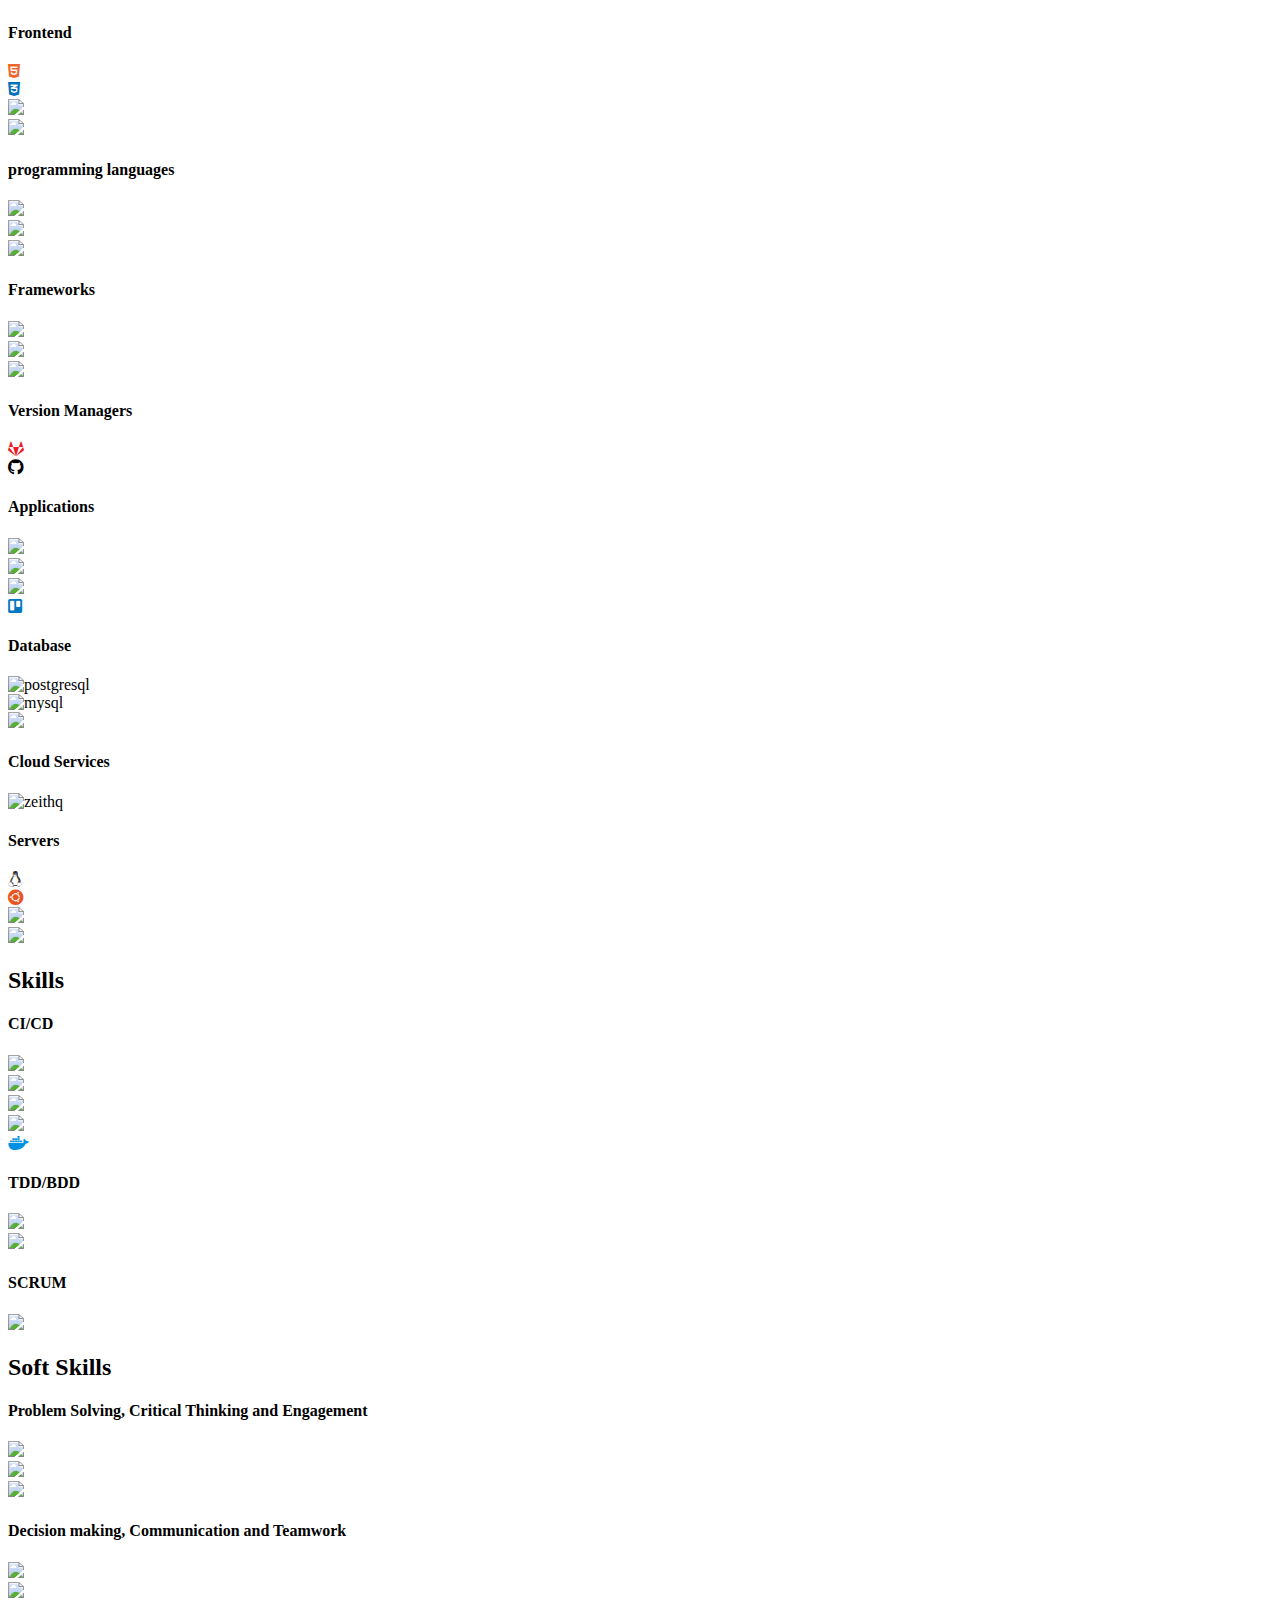
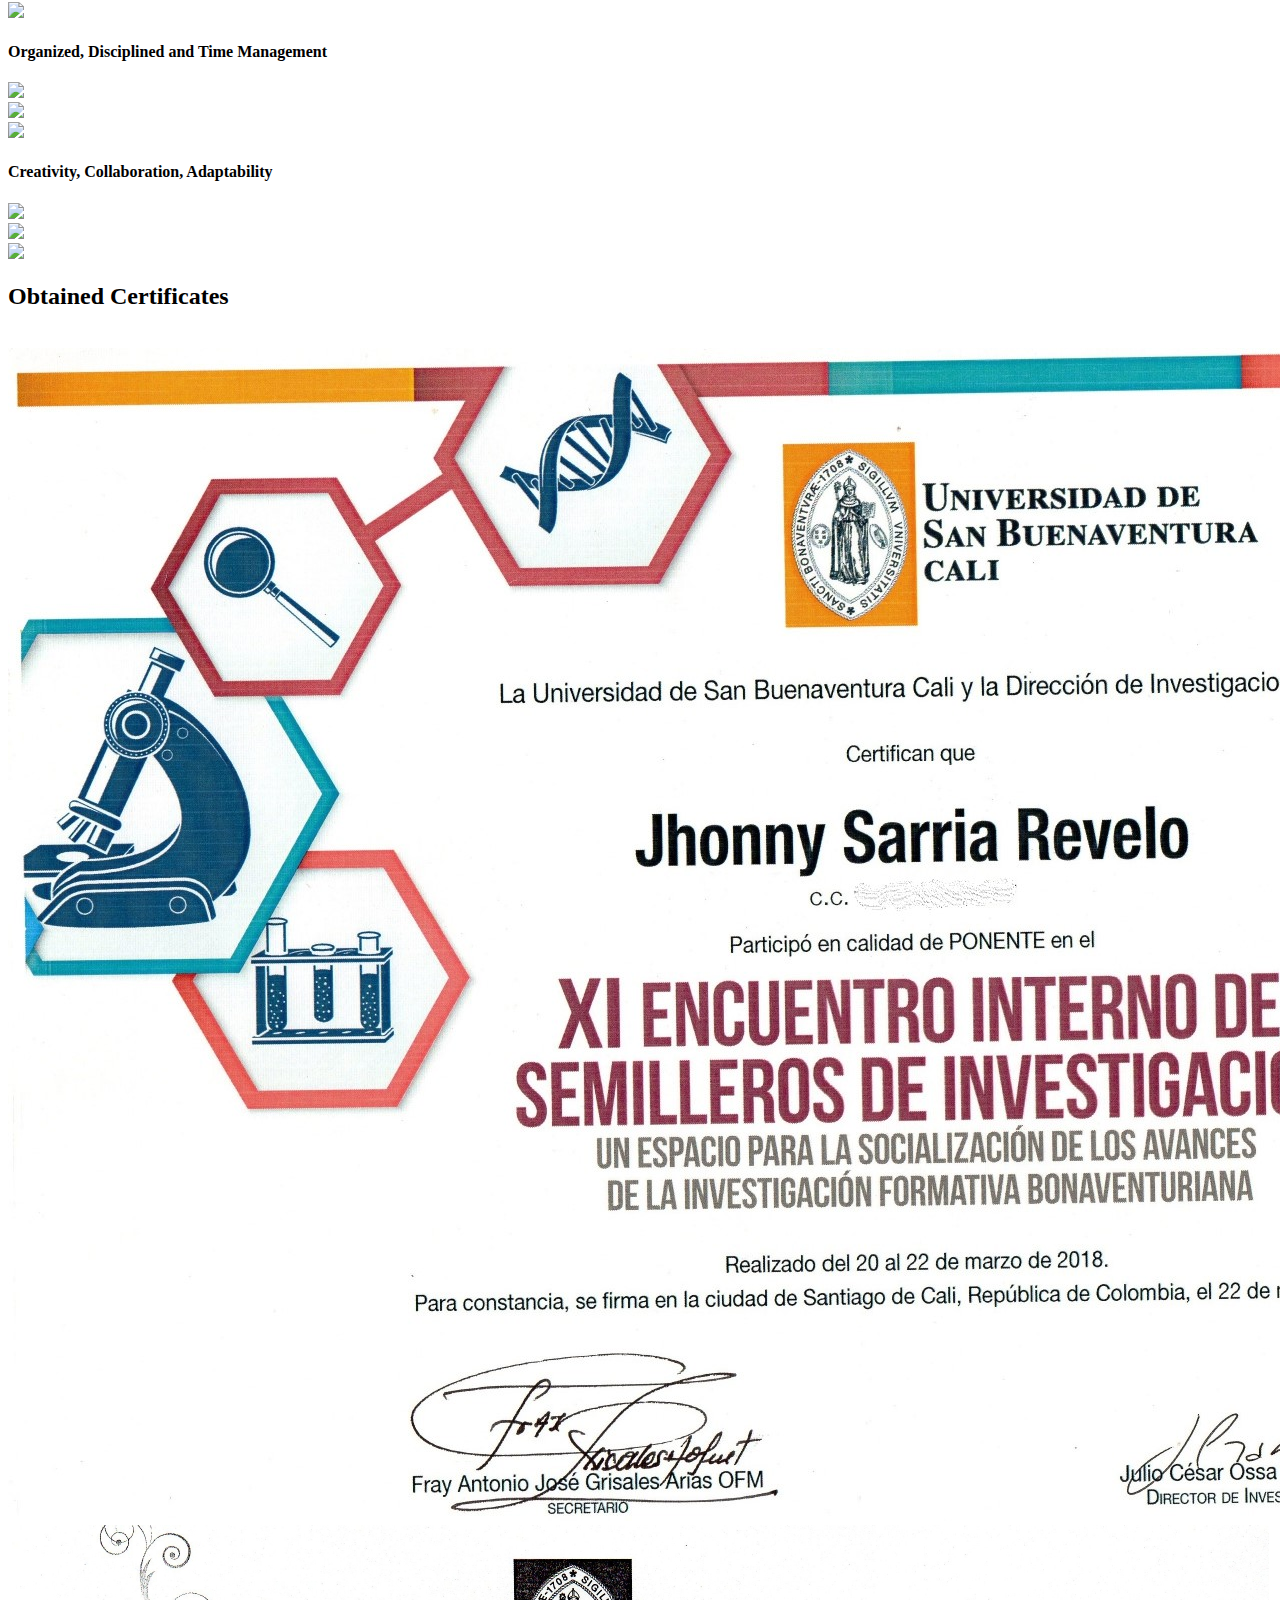
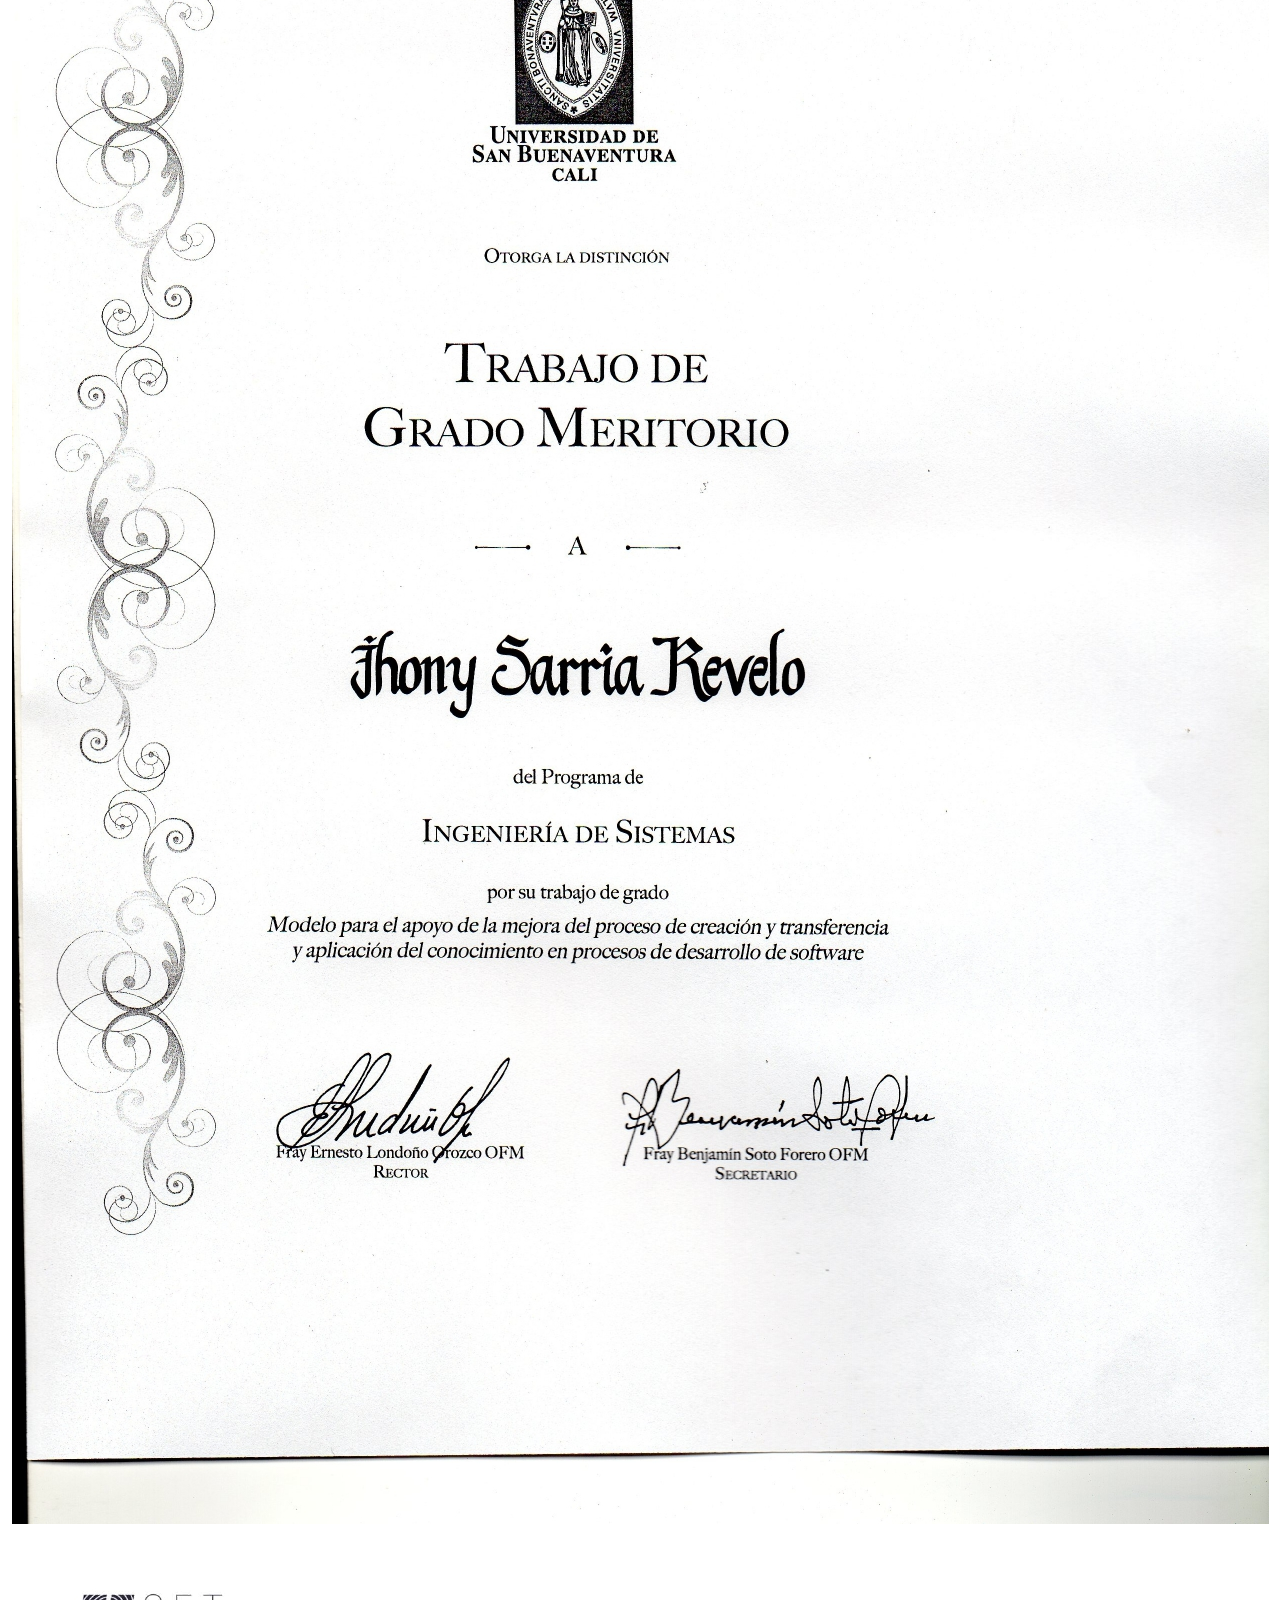
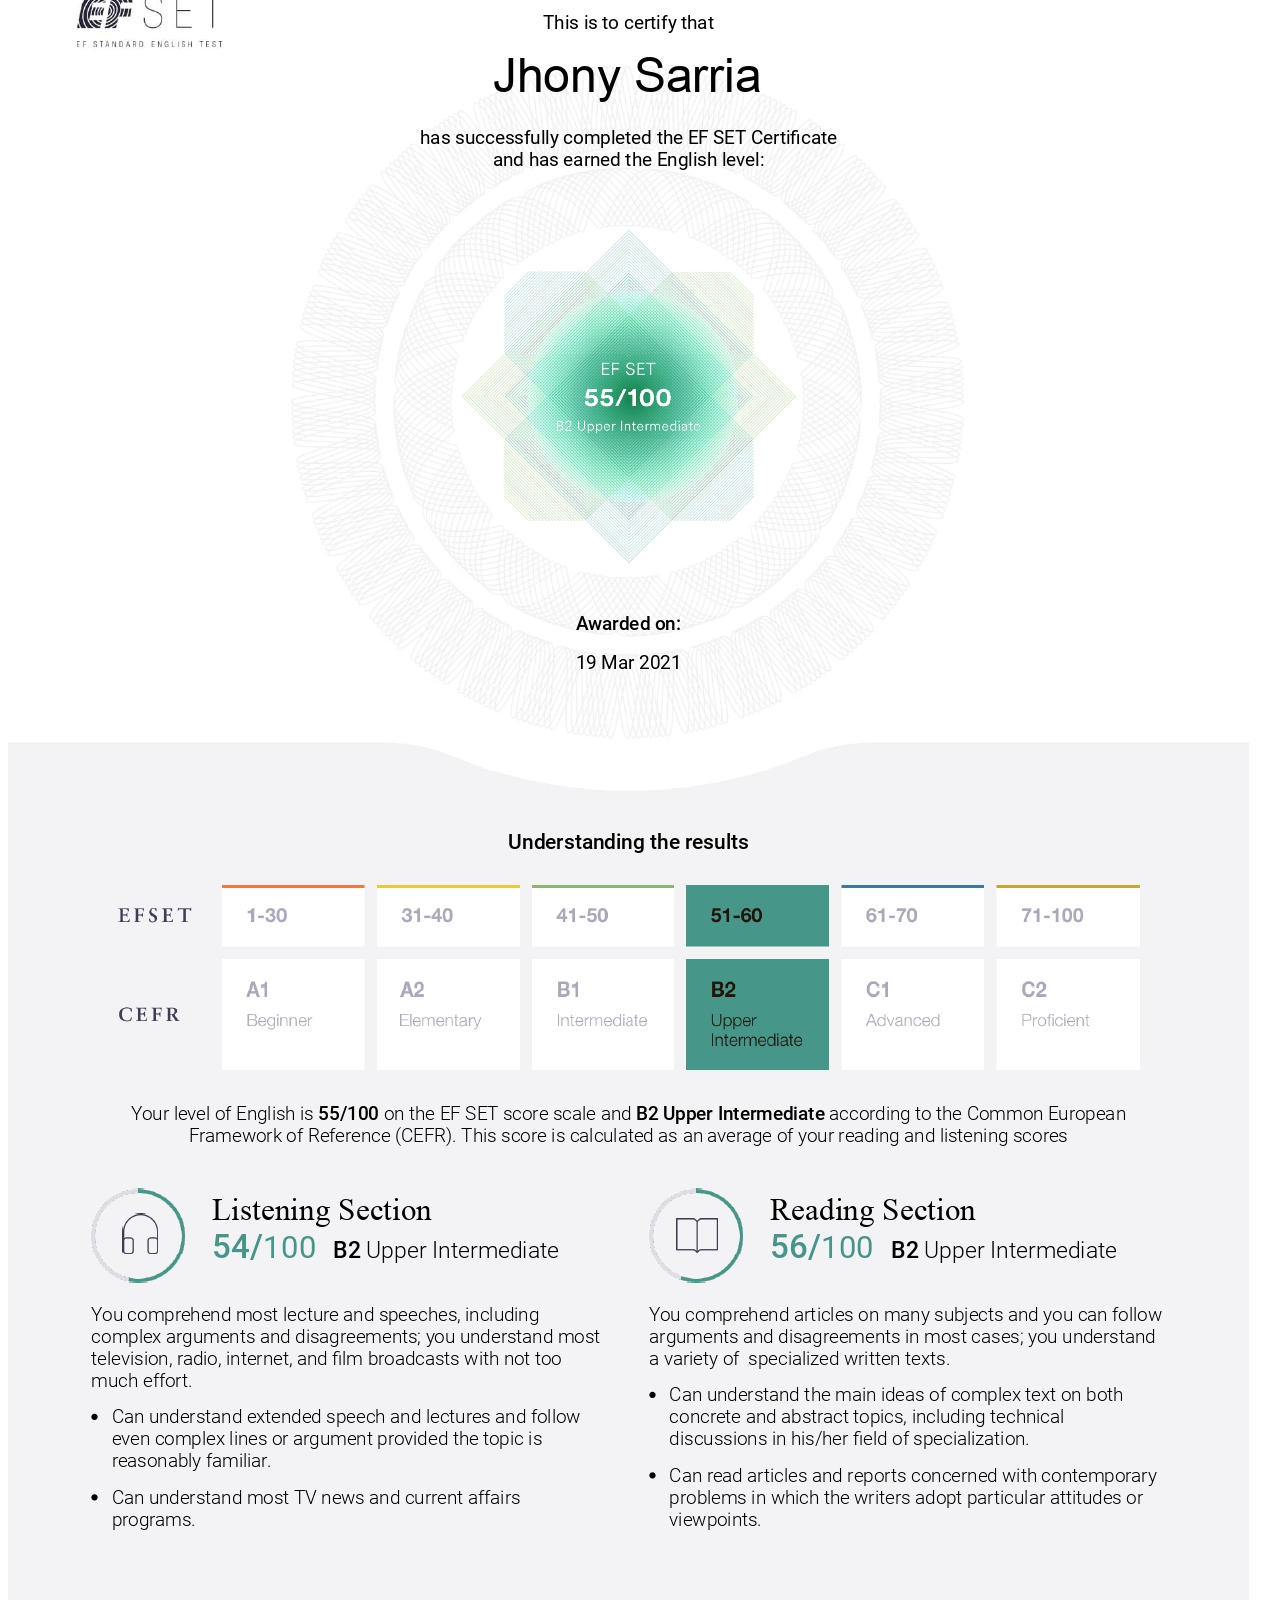
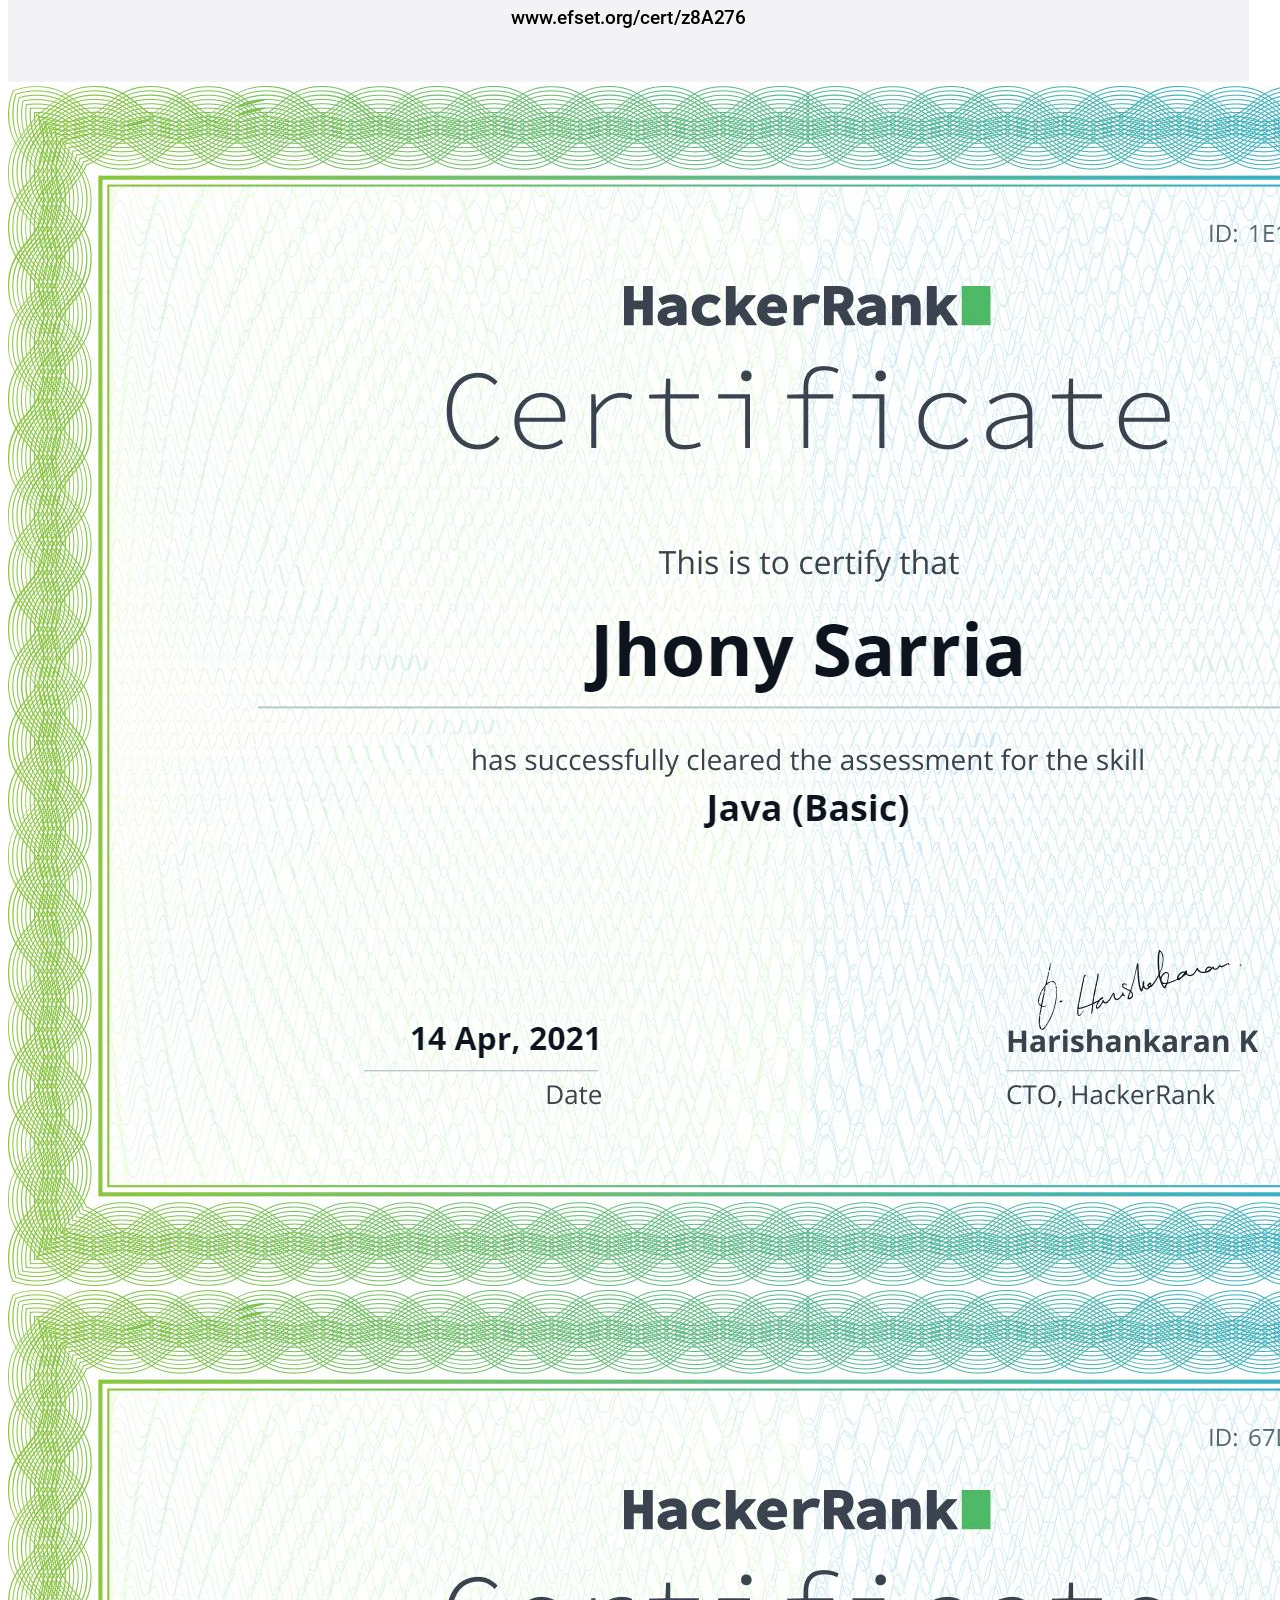
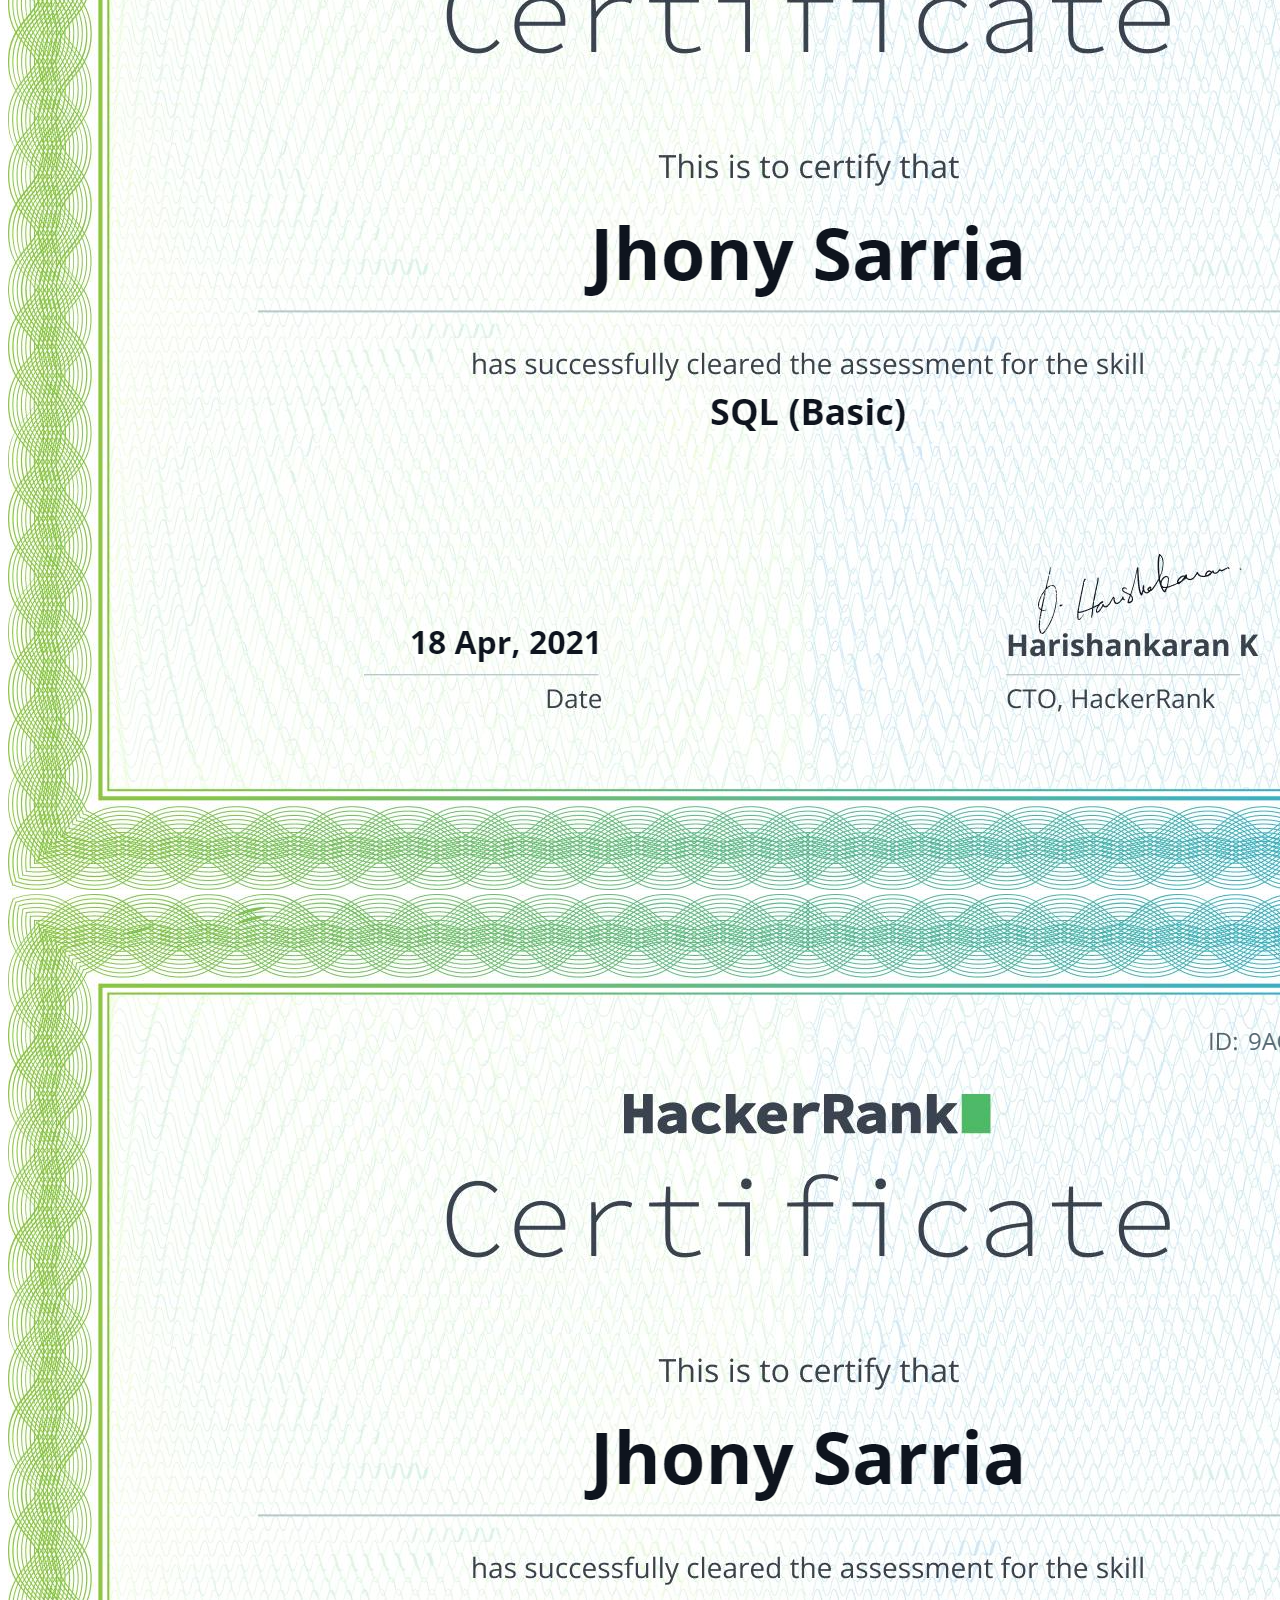
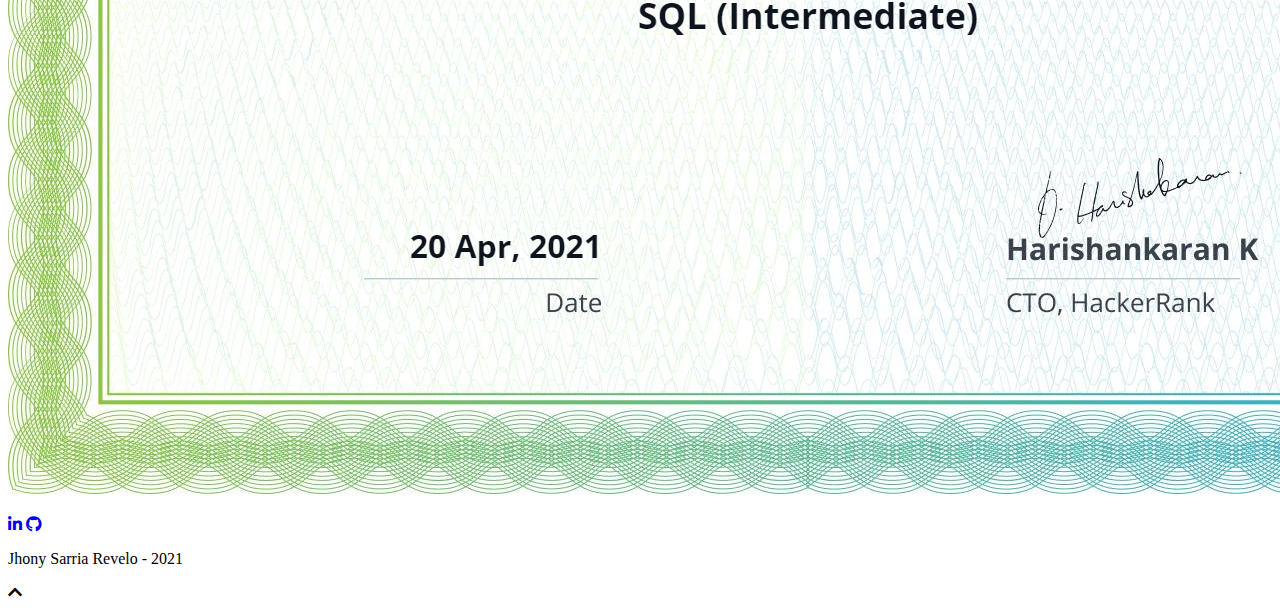
==== commit 46901e33: "add load" ====
--- a/portafolio-en/index.html
+++ b/portafolio-en/index.html
@@ -70,8 +70,11 @@
         <div class="contenedor contenedor-header">
             <div class="nombre">
                 <span class="fade-in">Jhony Sarria Revelo</span>
+                <img src="img/bg.jpg" style="position: absolute;
+                top: 40px; left: 40px;width: 90%;z-index: -1;" class="loaded"/>
             </div>
             <h2 class="profesion">Software Engineer</h2>
+            
         </div>
     </header>
 
@@ -312,6 +315,47 @@
                     </article>
                 </div>
 
+                <div class="proyecto">
+                    <article class="portfolio__works__item" id="taxadministrador" style="background-color:#ffff">
+                        <div class="portfolio__works__item__header">
+
+                            <h3 class="portfolio__works__item__header__title">
+                                Cursos
+                            </h3>
+                            <span class="portfolio__works__tools__role" >2021</span>
+                        </div>
+                        <div class="foto">
+                            <a href="https://github.com/jhonycodeia/UniversityProyects/tree/master/Cursos"
+                                target="_blank"><img
+                                    src="https://www.trecebits.com/wp-content/uploads/2020/04/Examenes.jpg"
+                                    alt=""></a>
+                        </div>
+
+                        <div class="portfolio__works__tools">
+                            <div class="portfolio__works__tools__role">Backend</div>
+                            <div>
+                                <div class="welcome__stack__tools">
+                                    <div class="welcome__stack__tool">
+                                        <i class="fab">
+                                            <img src="https://img.icons8.com/nolan/64/java-coffee-cup-logo.png" />
+                                        </i>
+                                        <i class="fab">
+                                            <img src="https://img.icons8.com/color/48/000000/spring-logo.png" />
+                                        </i>
+                                        <i class="fab">
+                                            <img src="https://www.vectorlogo.zone/logos/hibernate/hibernate-icon.svg" />
+                                        </i>
+                                        <i class="fab">
+                                            <img src="https://cdn.worldvectorlogo.com/logos/postgresql.svg"
+                                                alt="postgresql" />
+                                        </i>
+                                    </div>
+                                </div>
+                            </div>
+                        </div>
+                    </article>
+                </div>
+
         </section>
         <div class="conocimientos">
             <div class="contenedor" id="conocimientos">
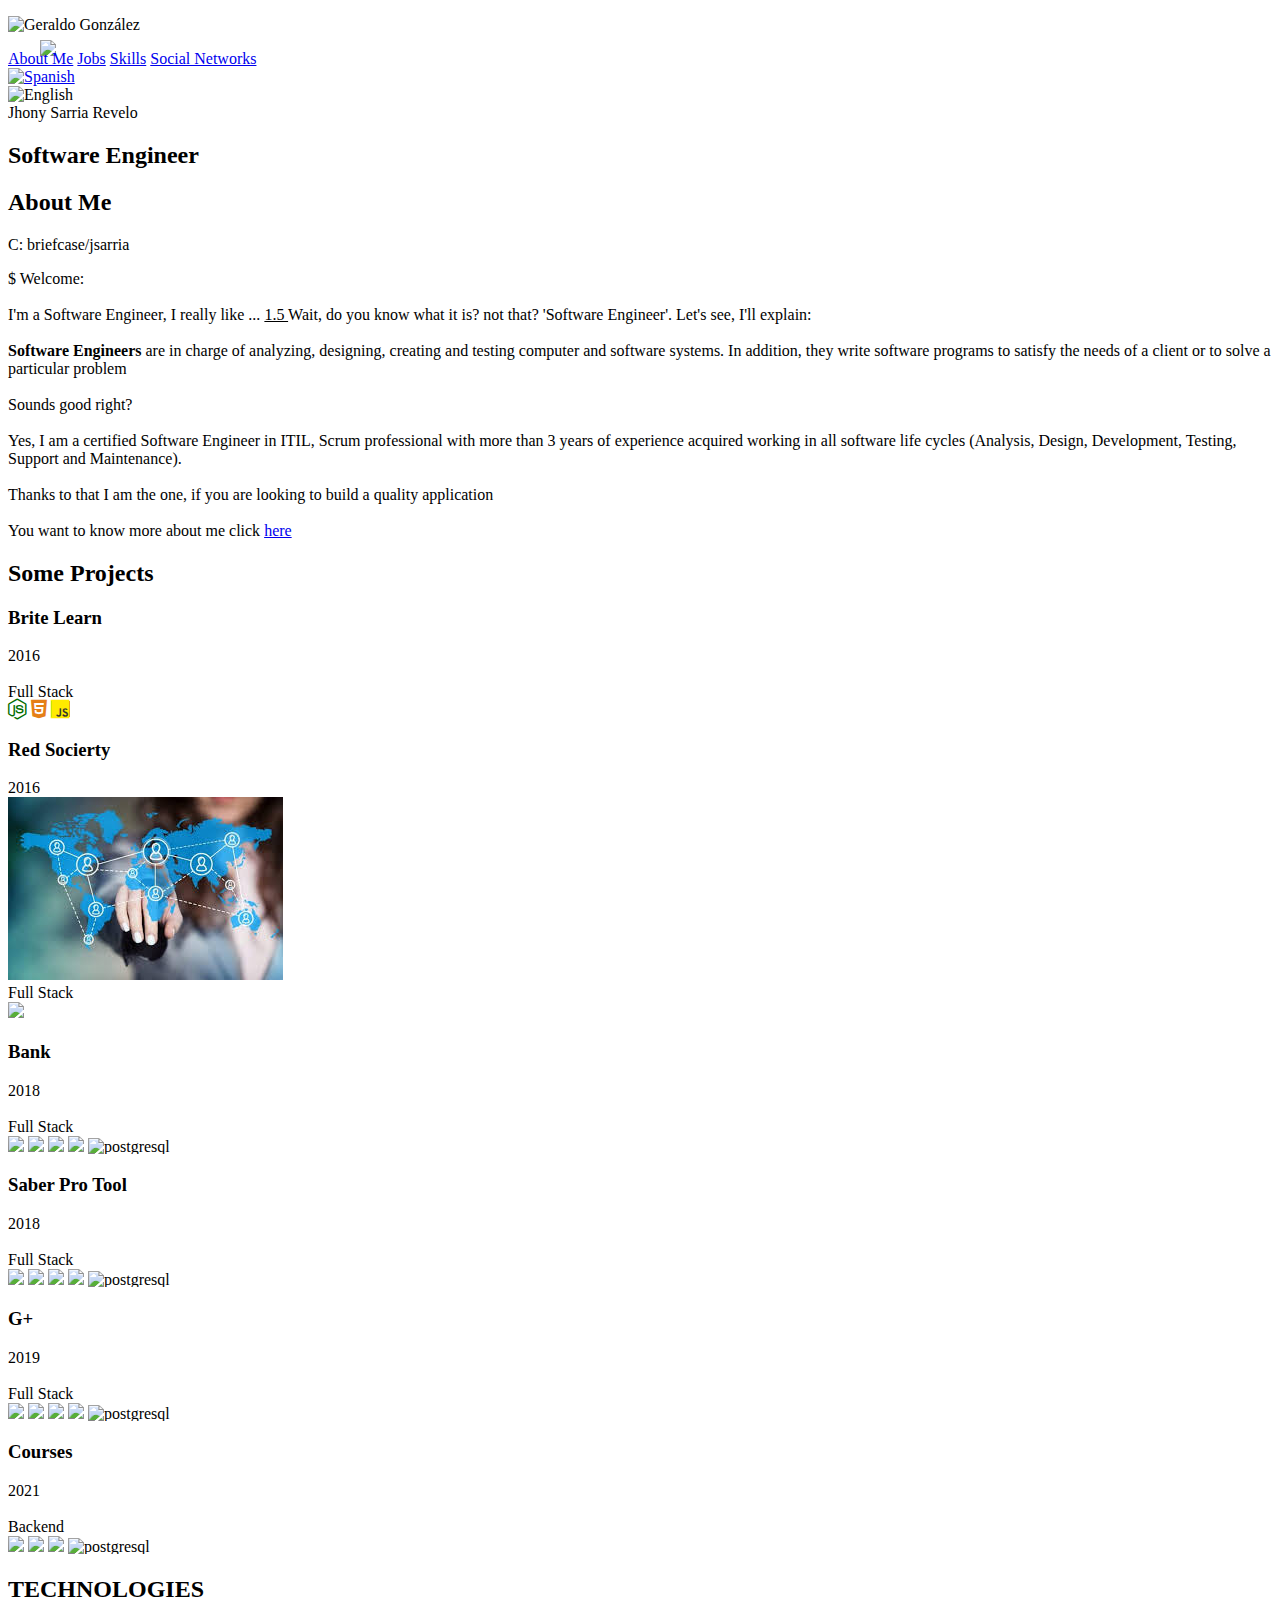
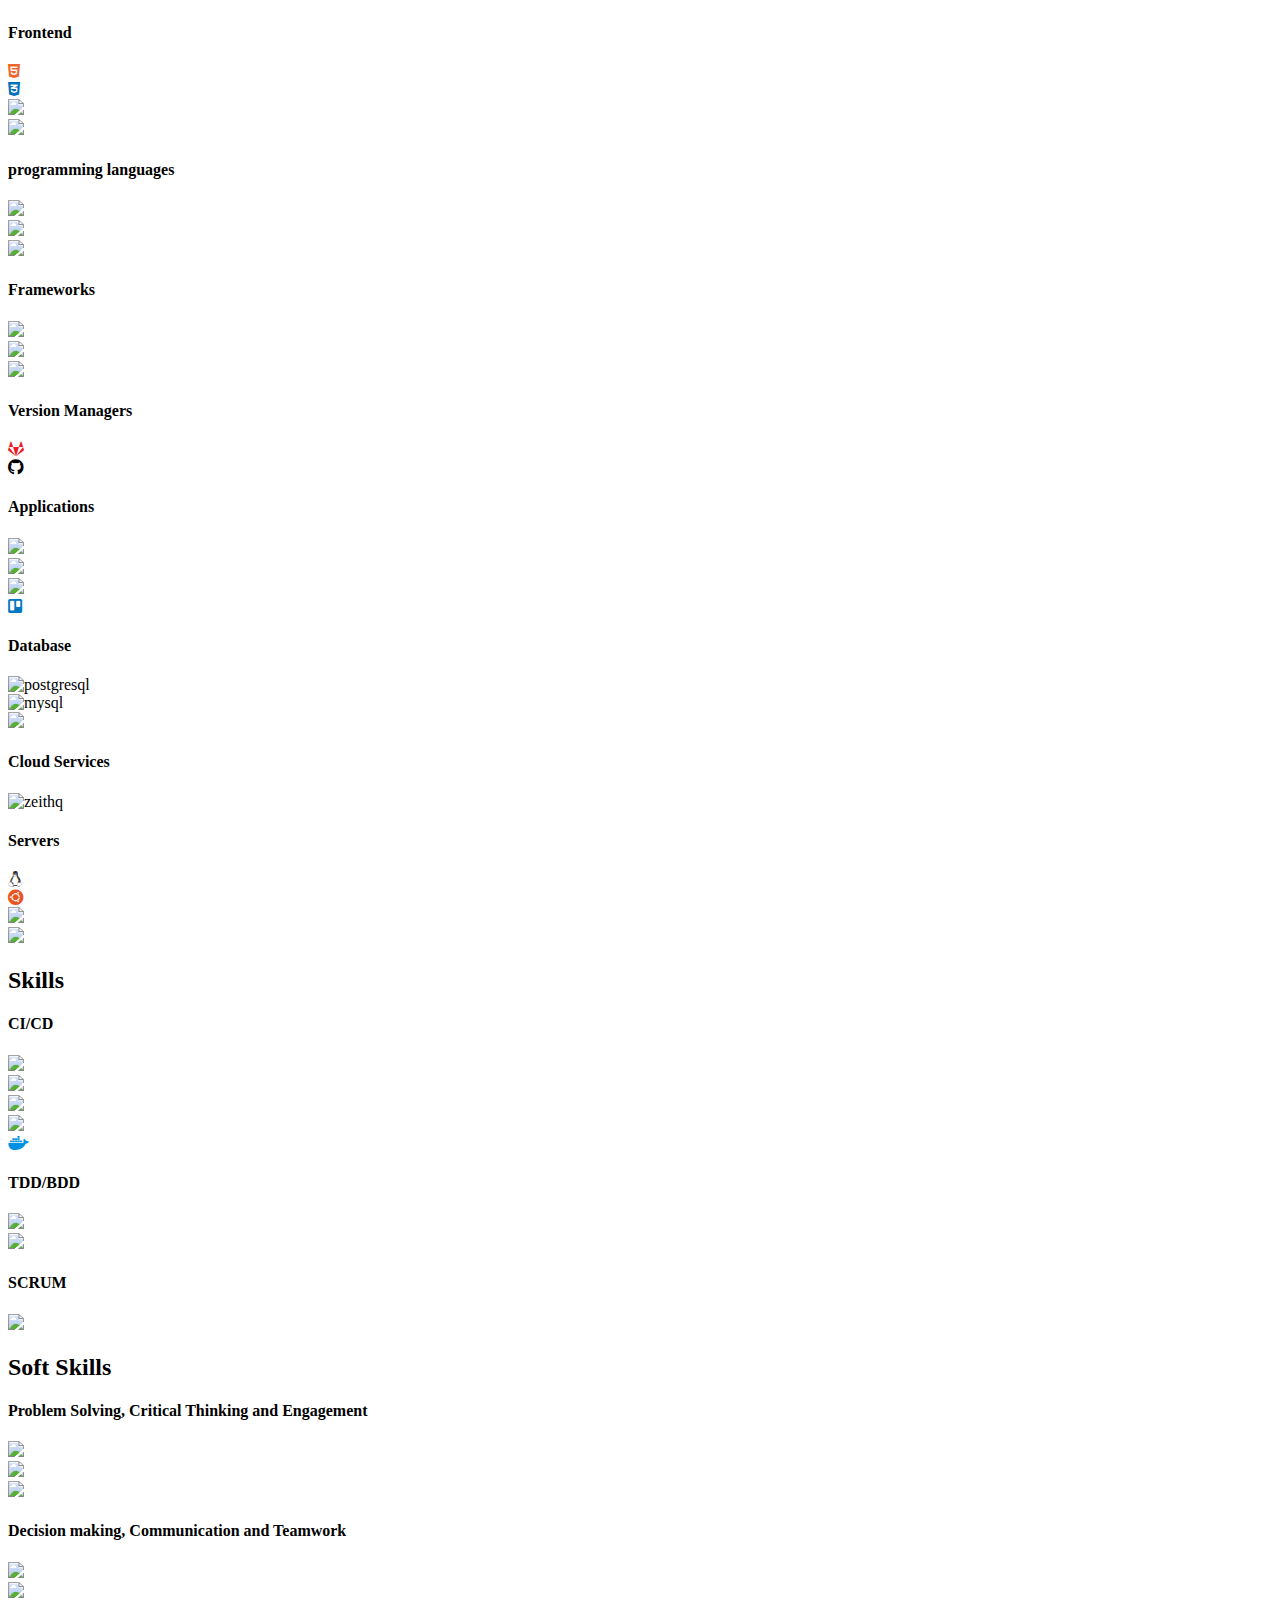
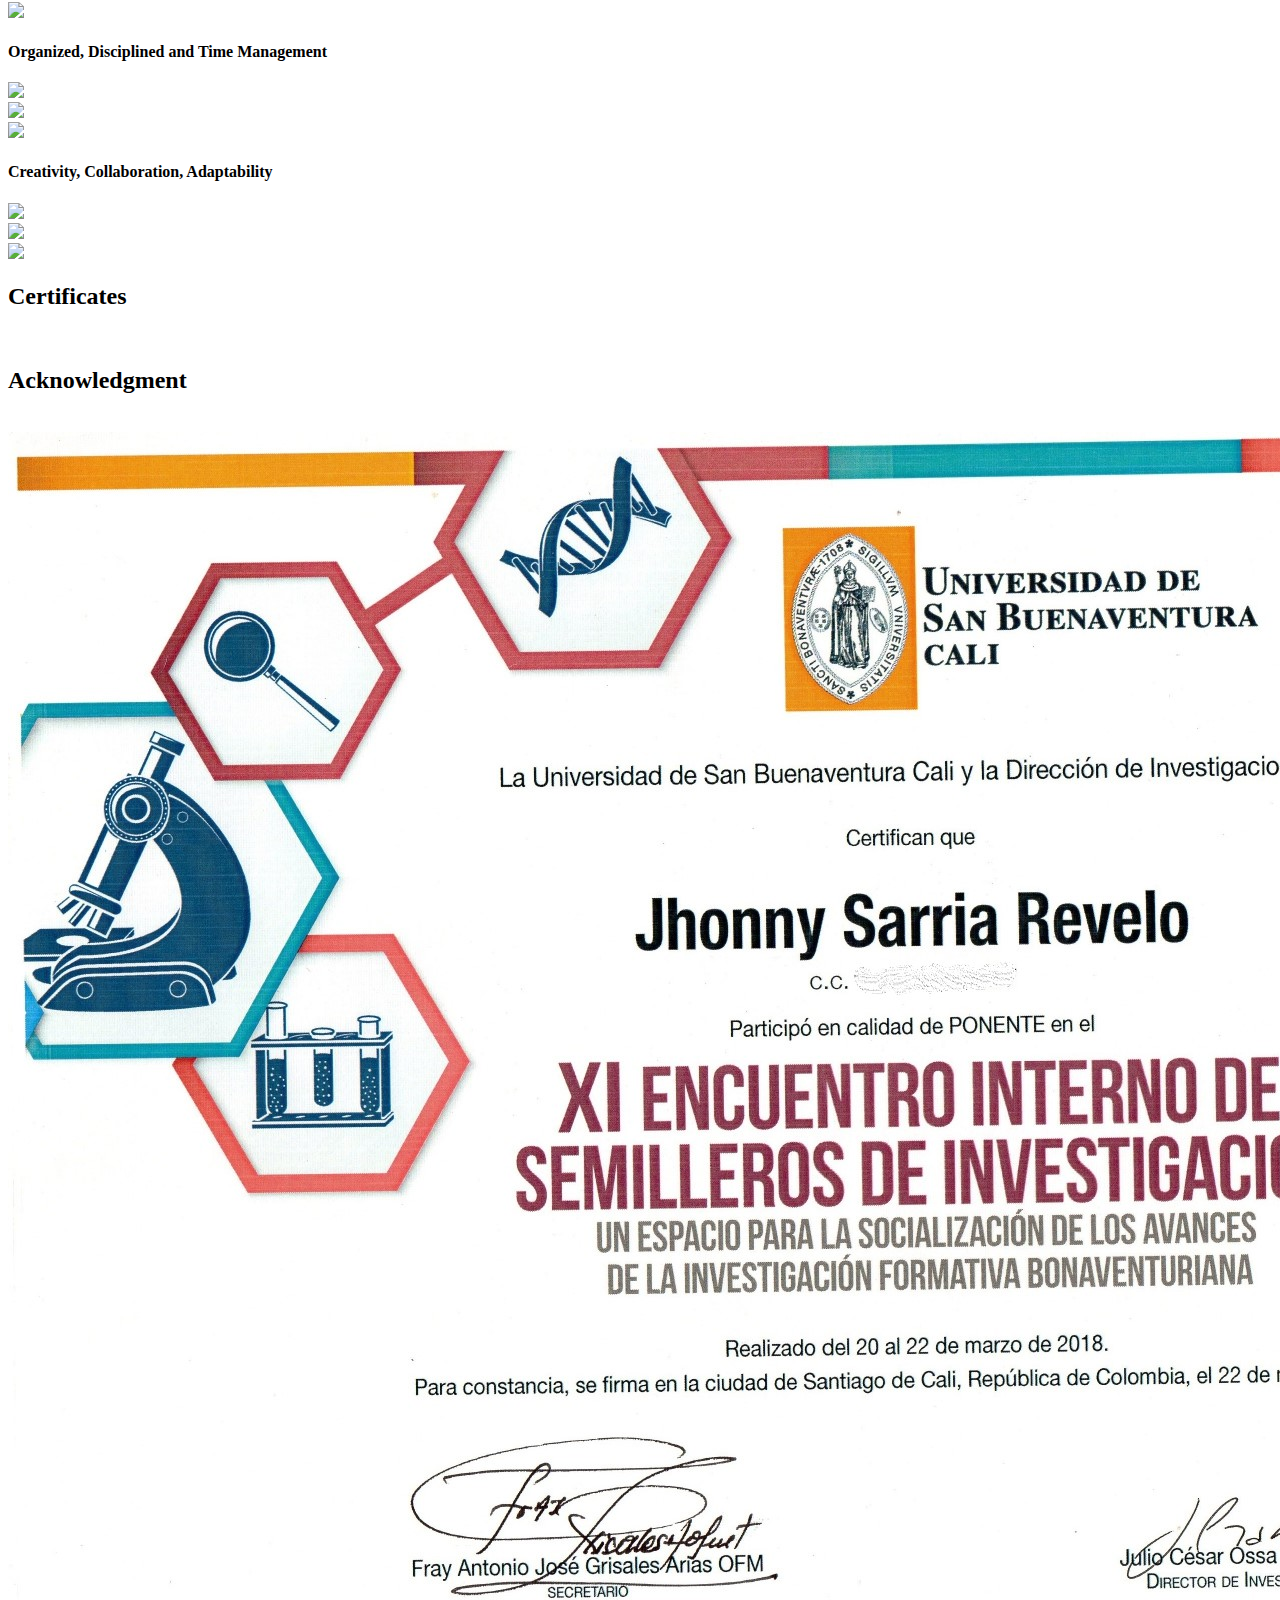
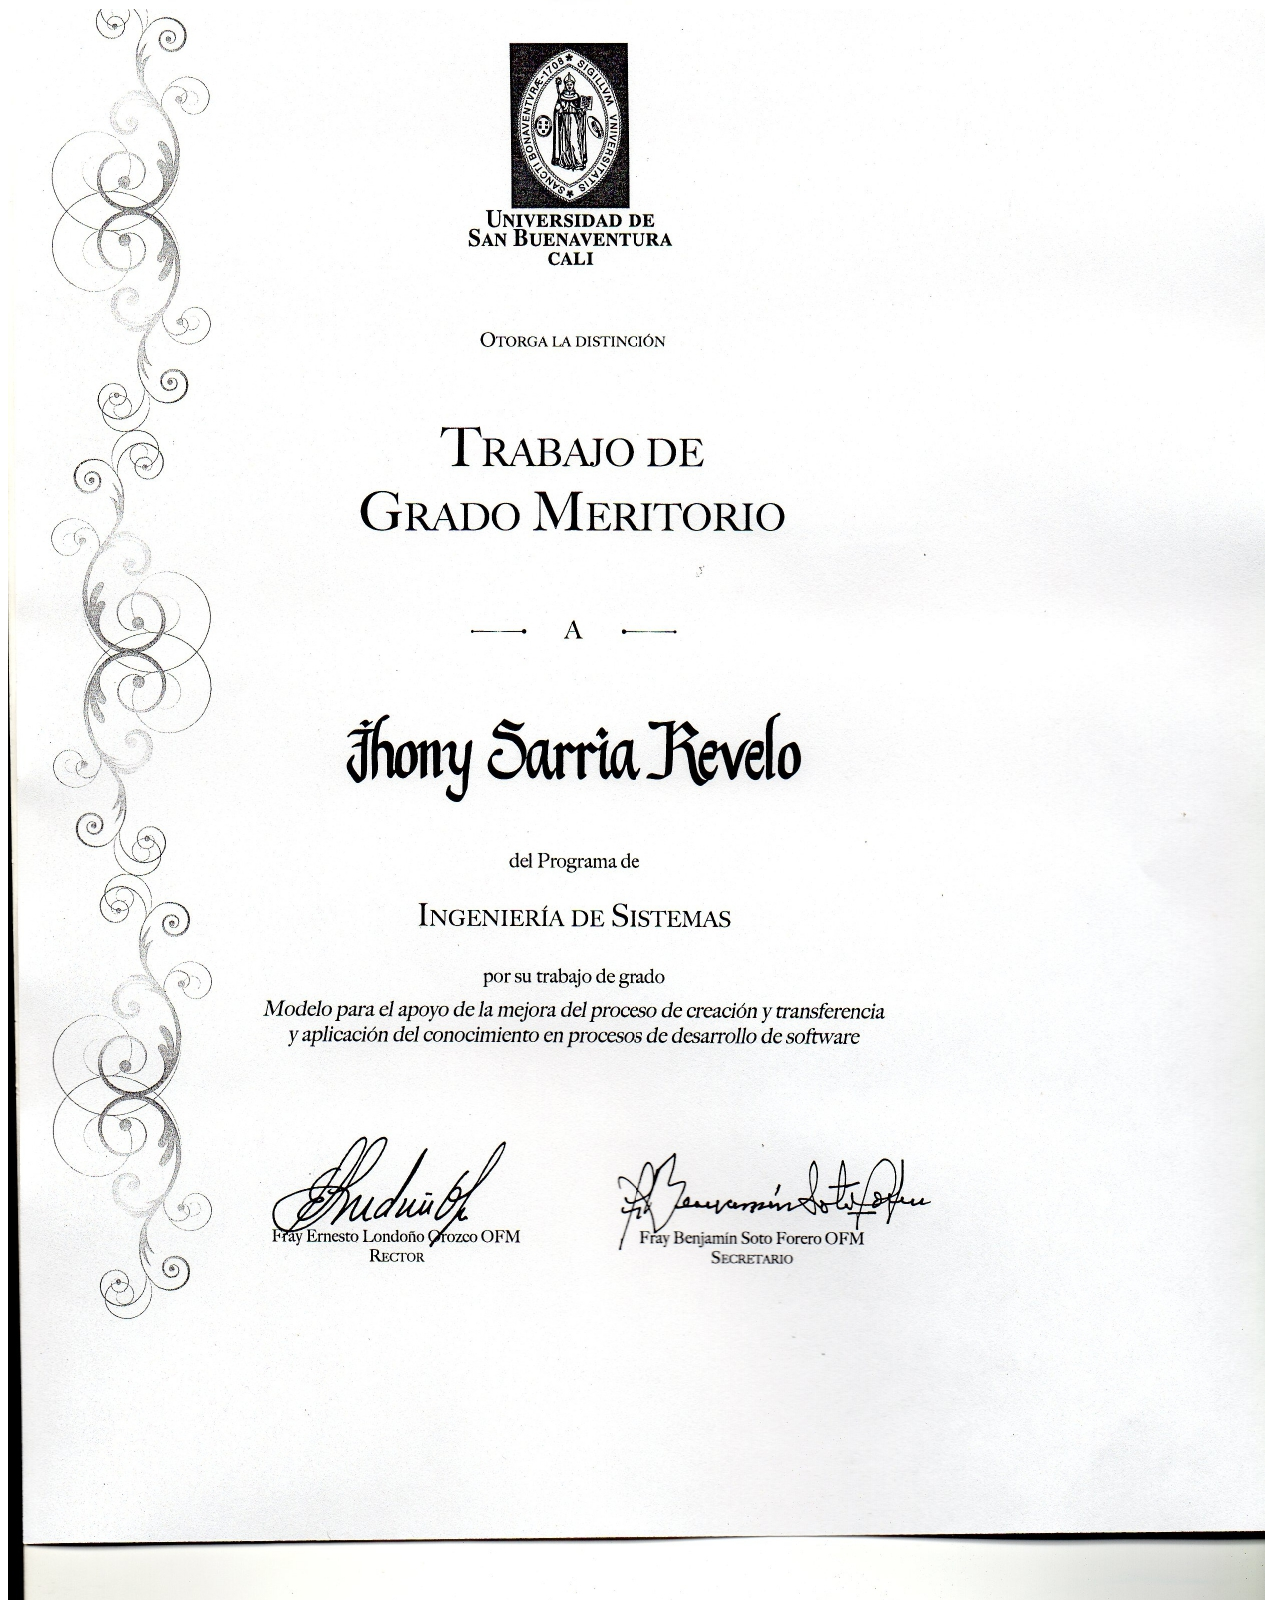
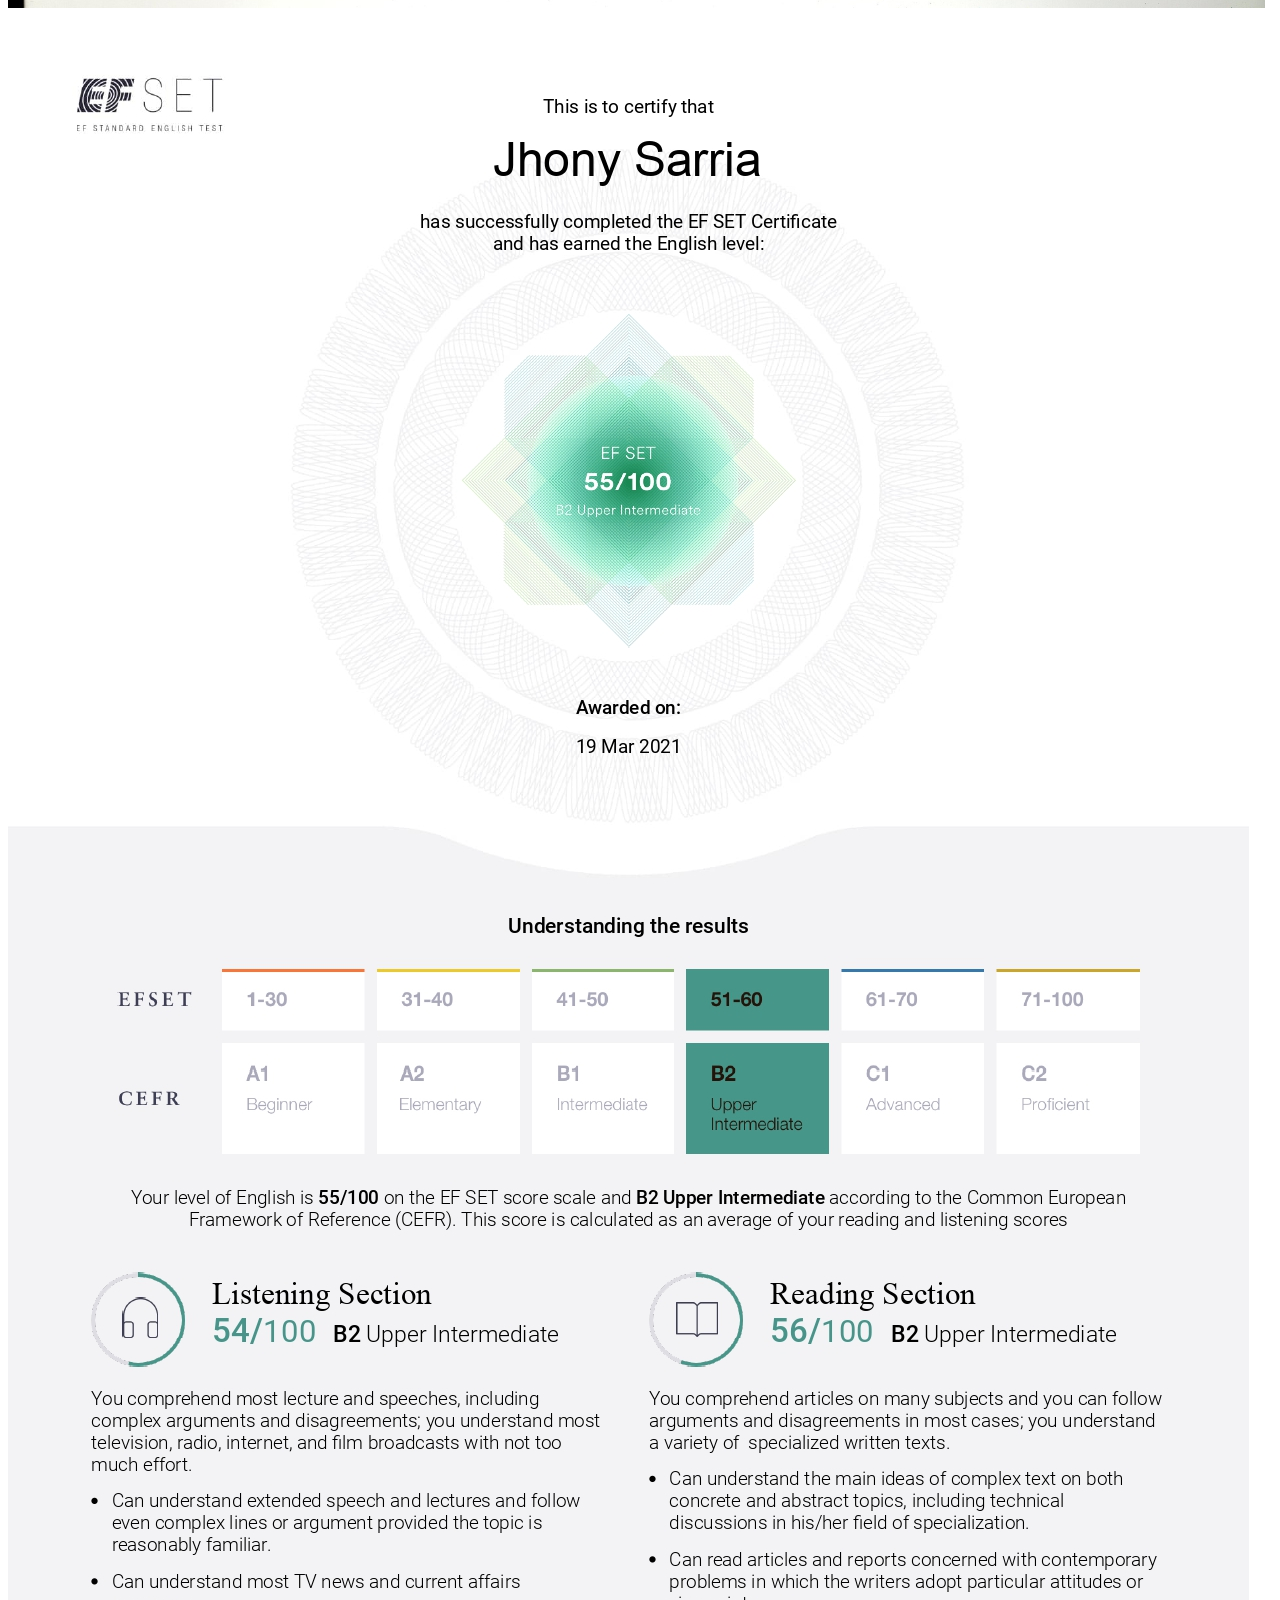
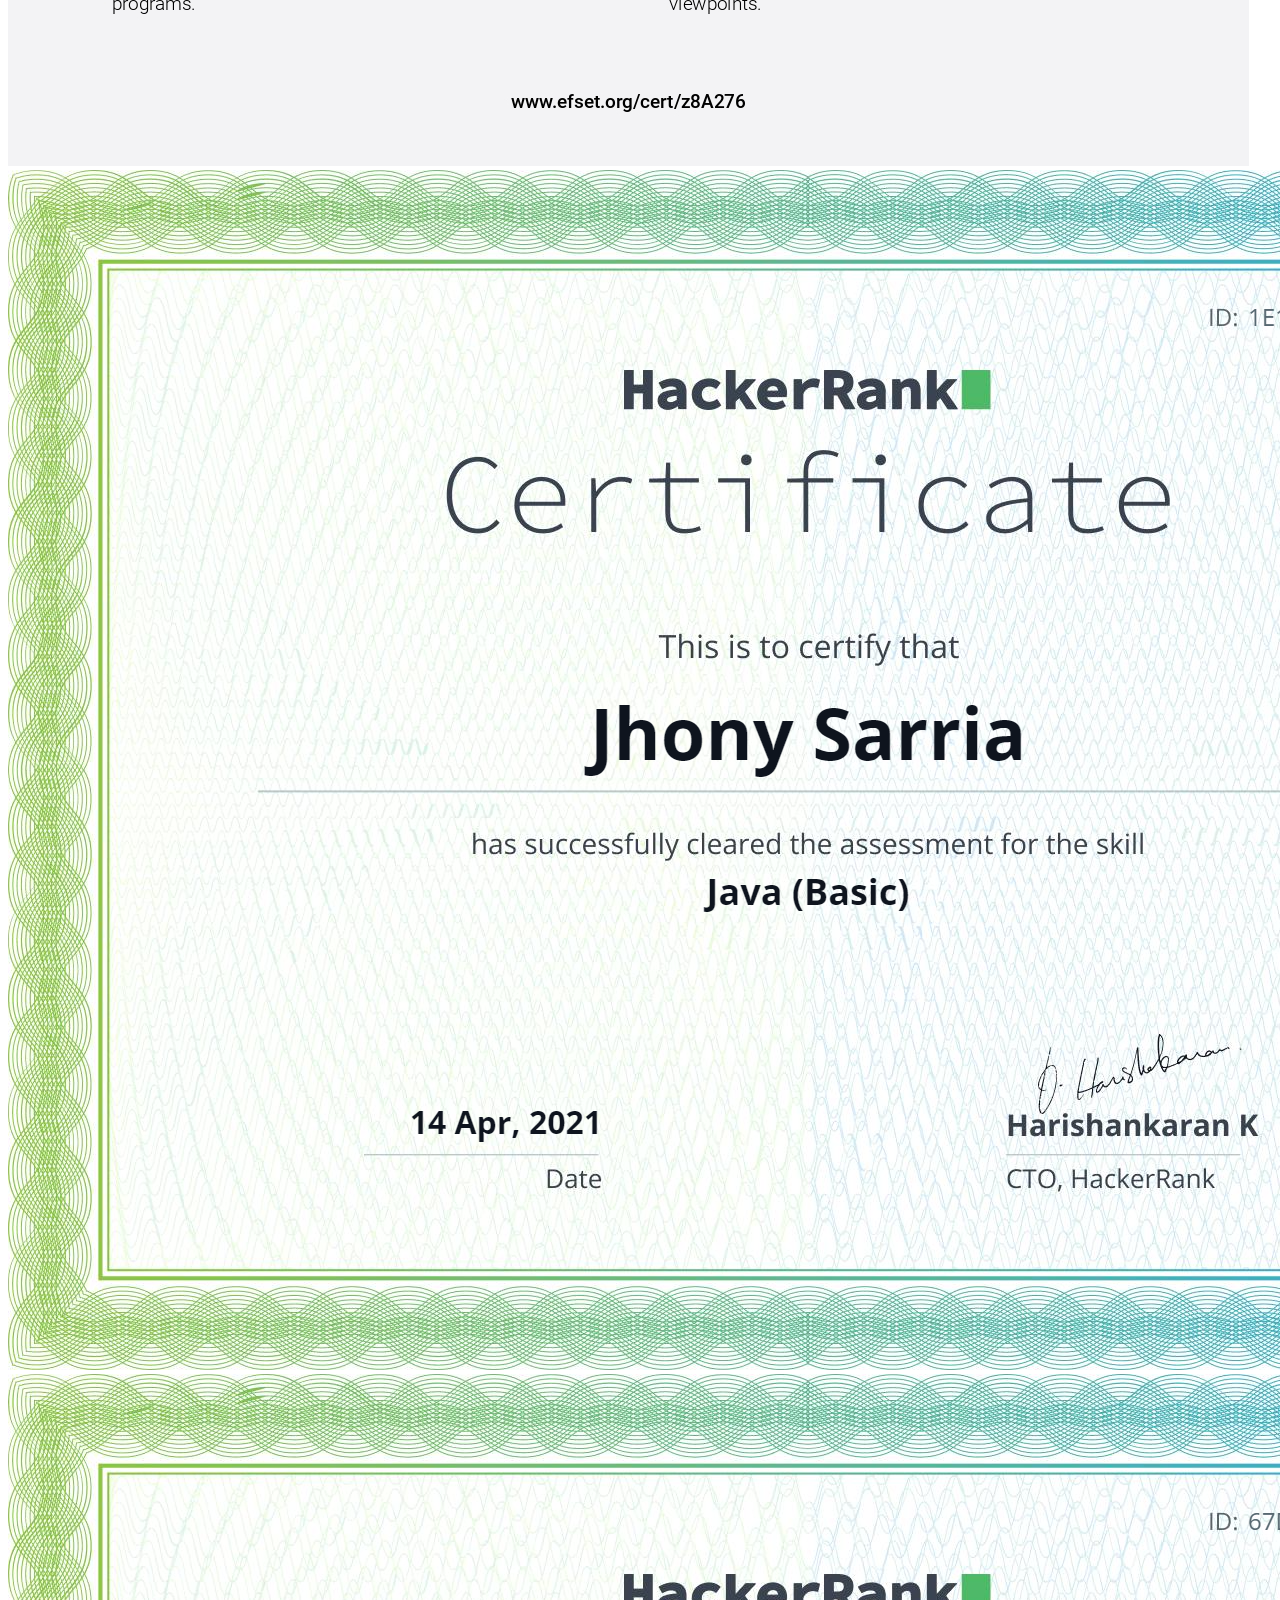
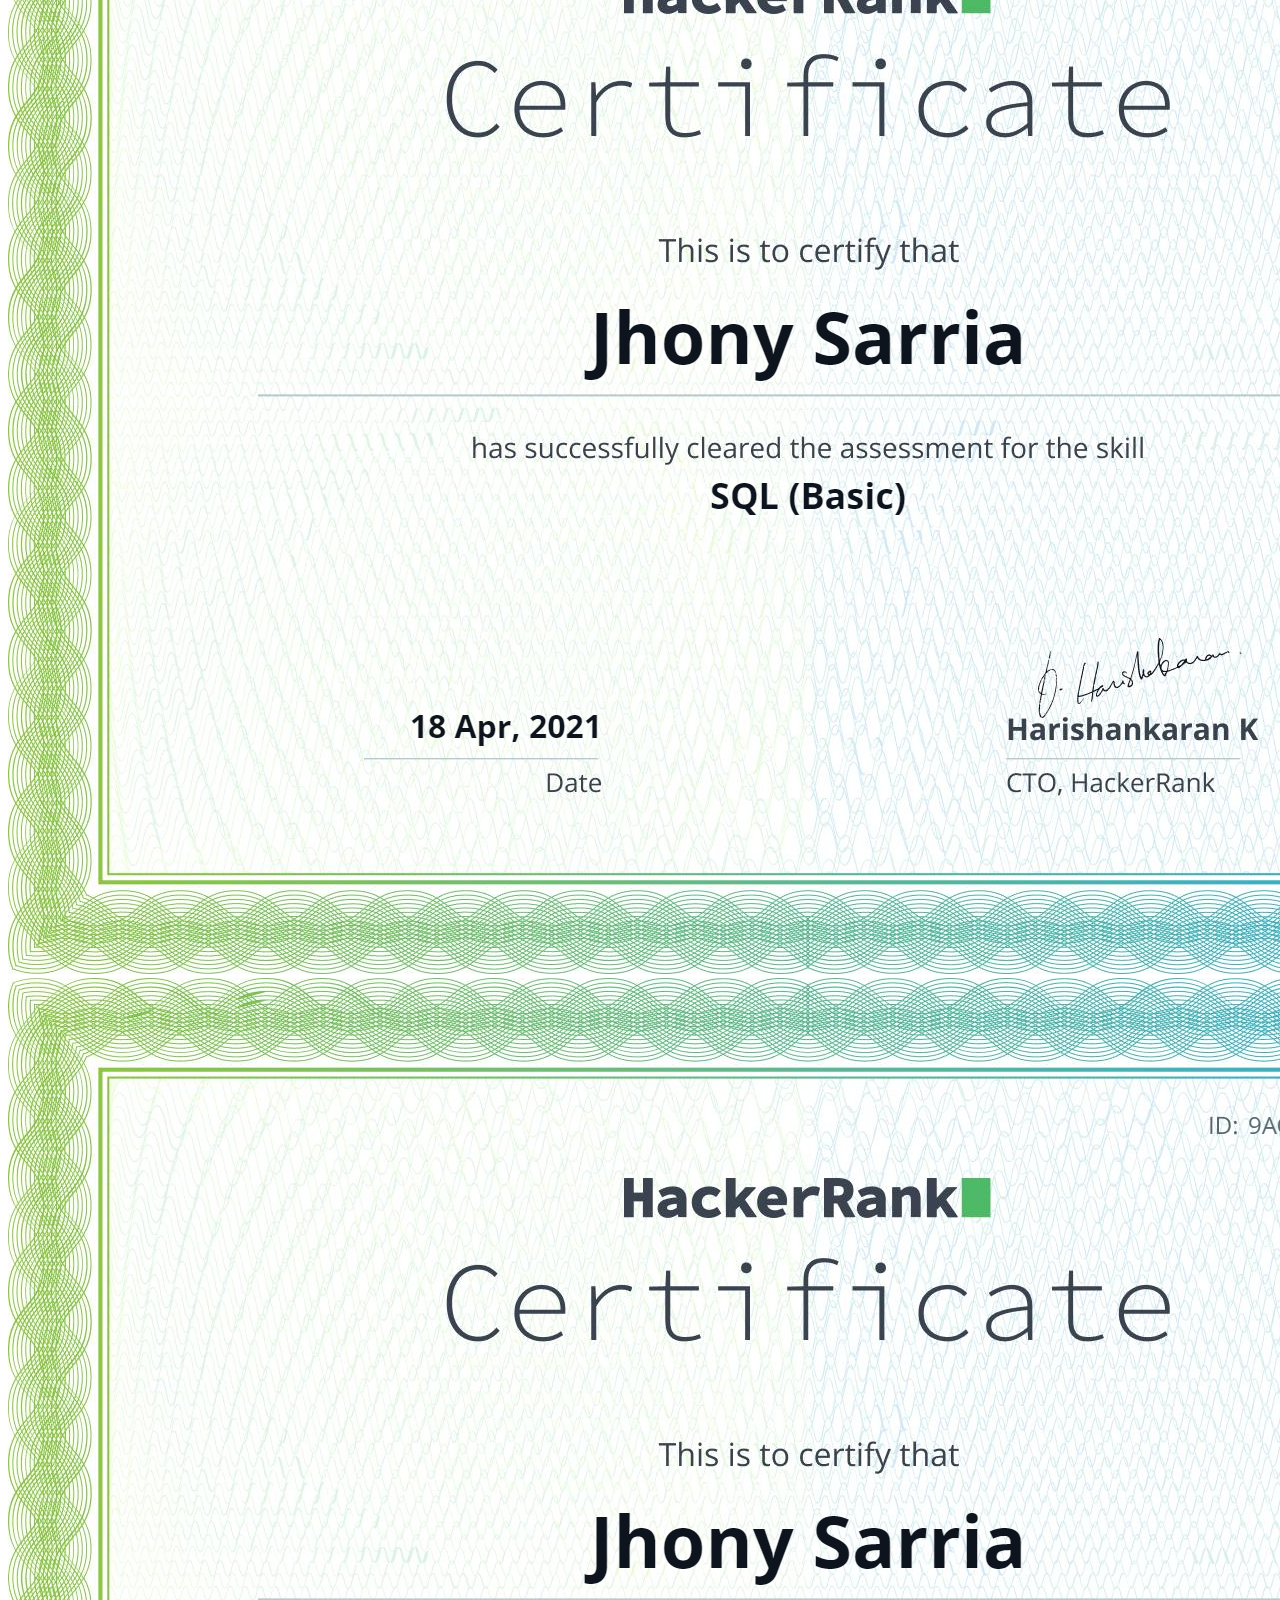
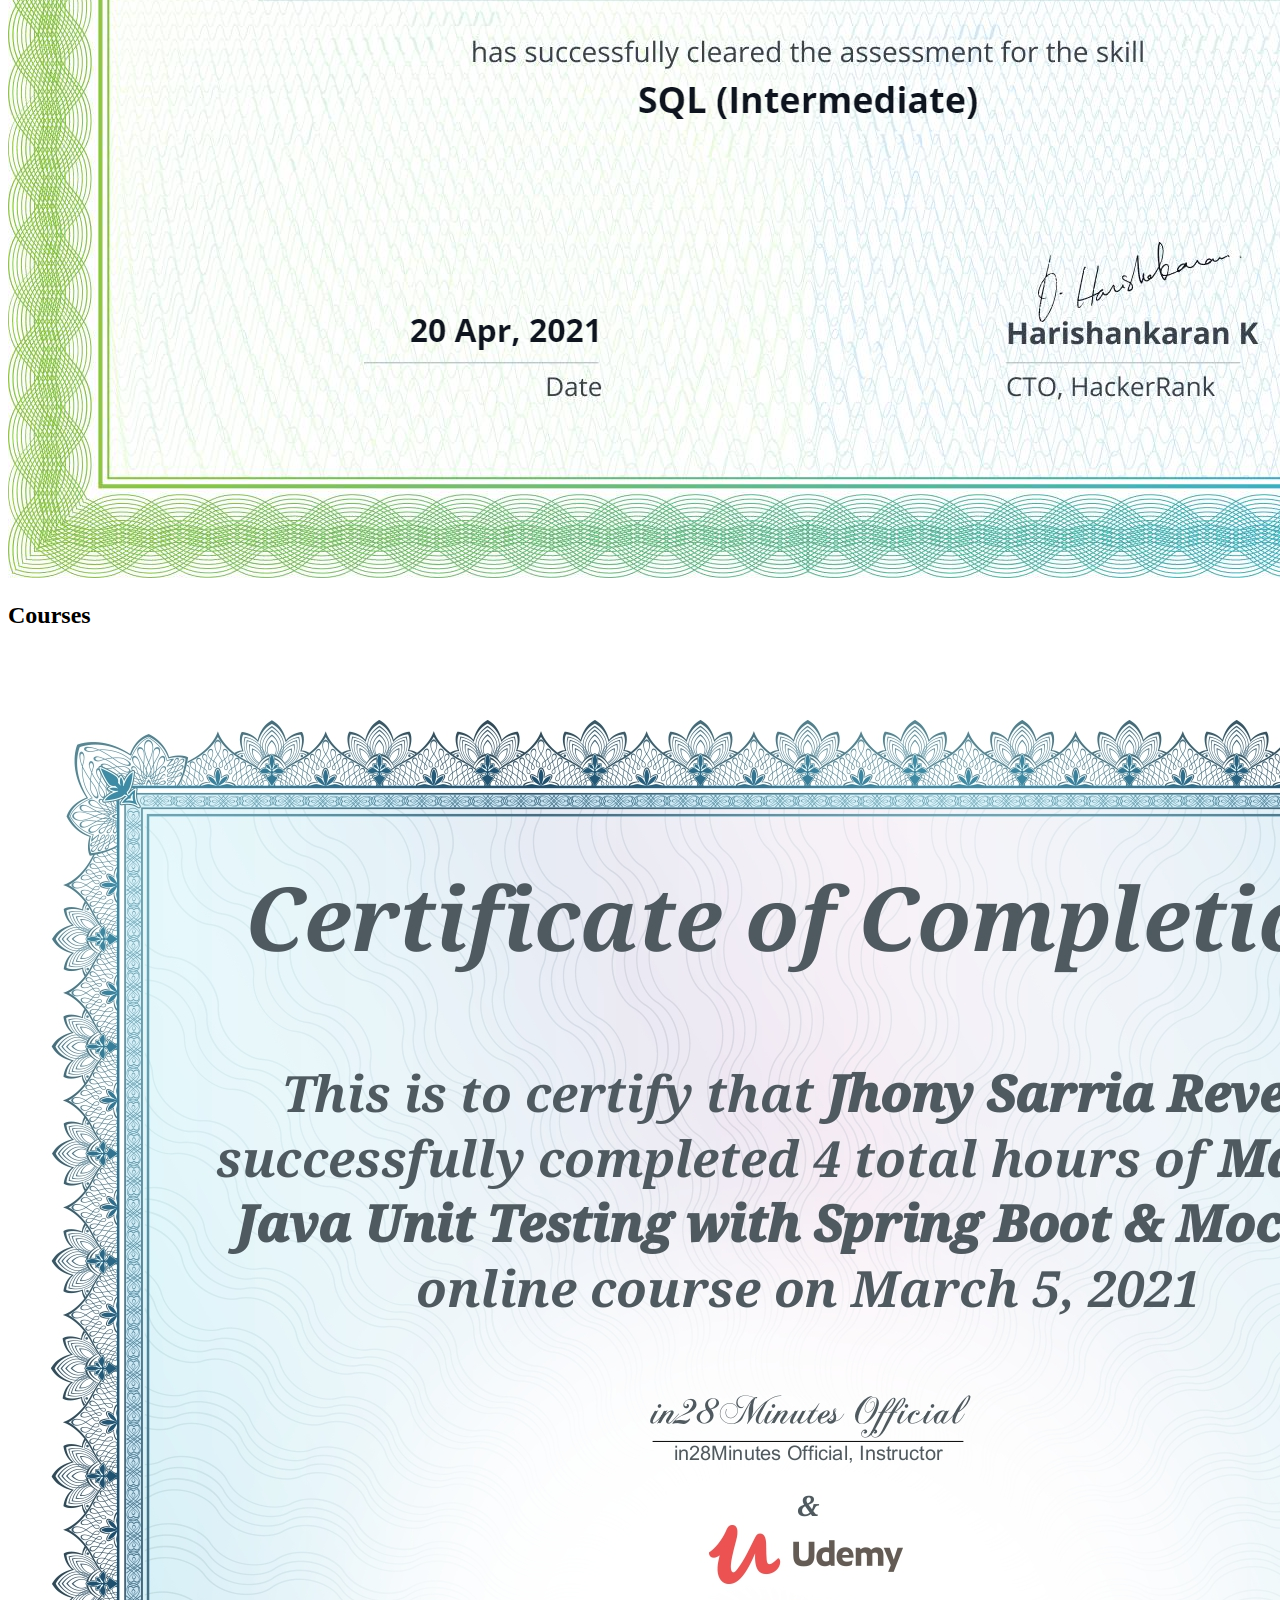
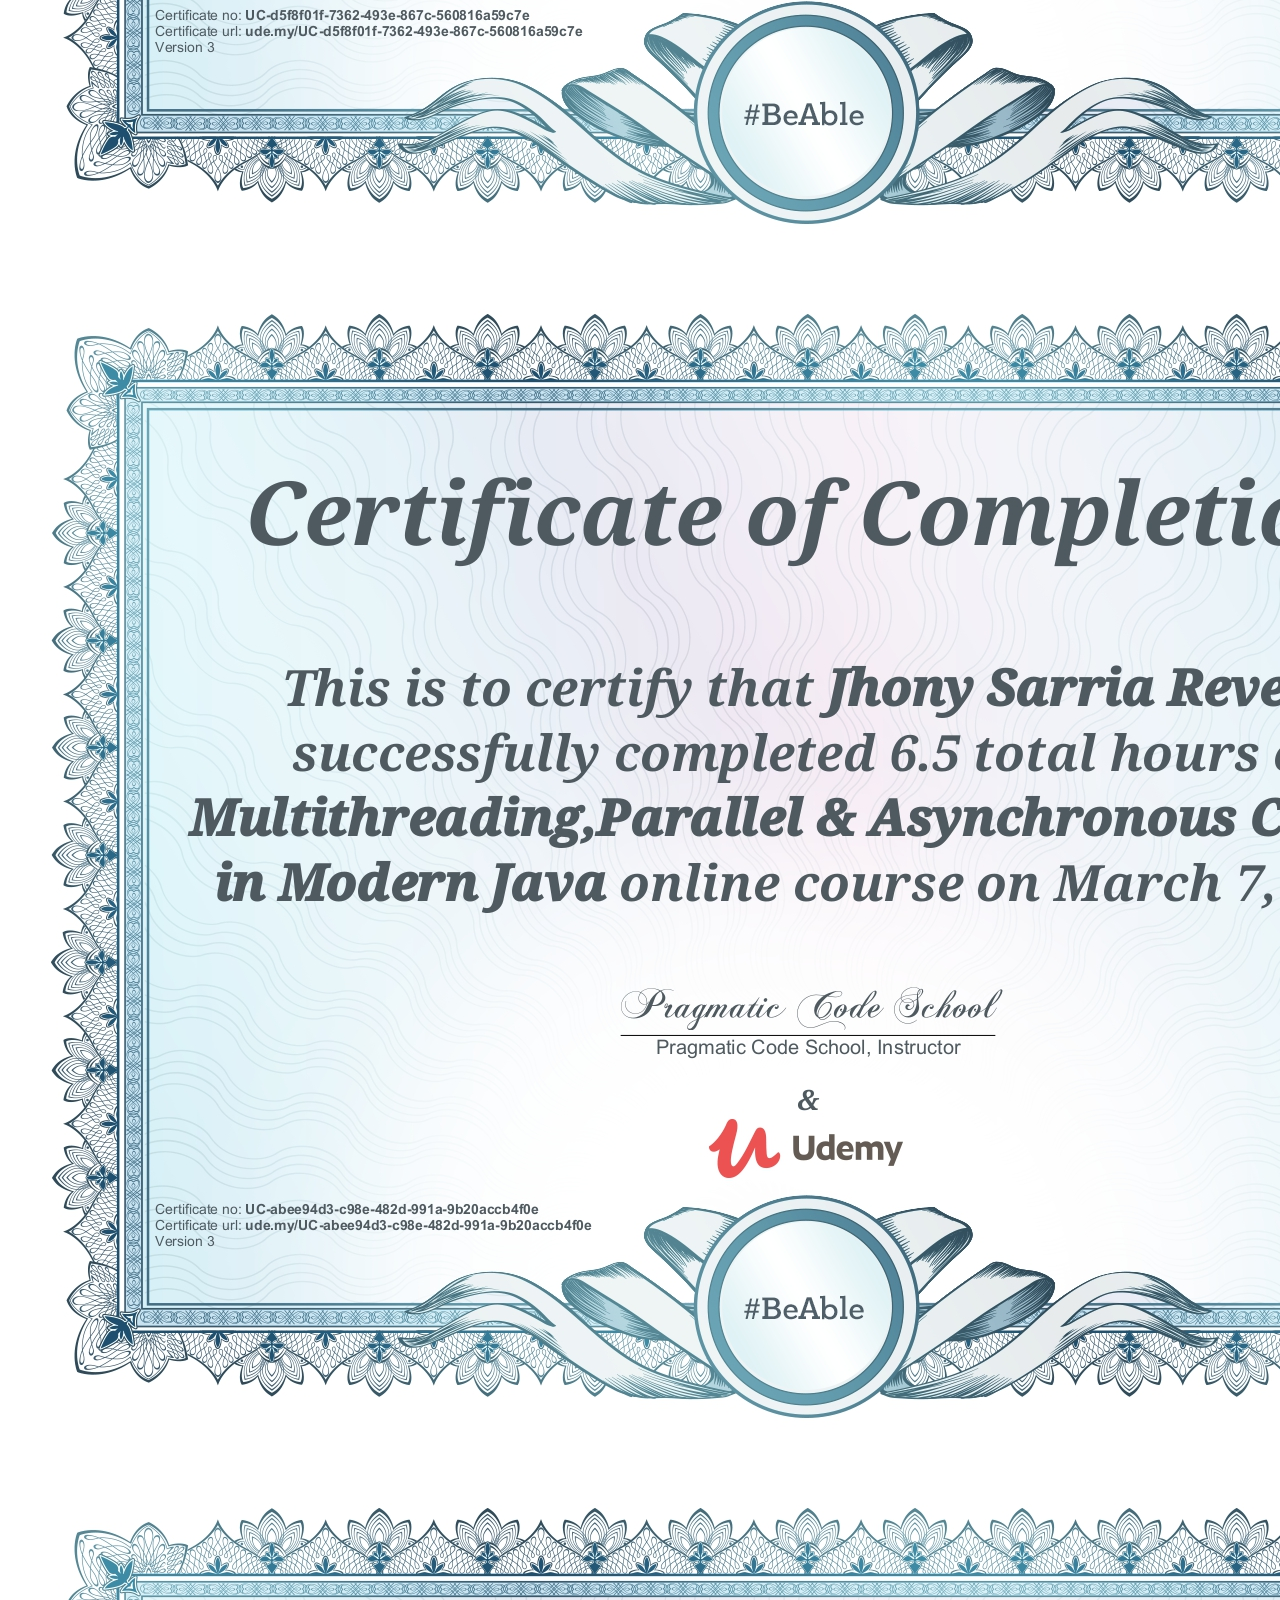
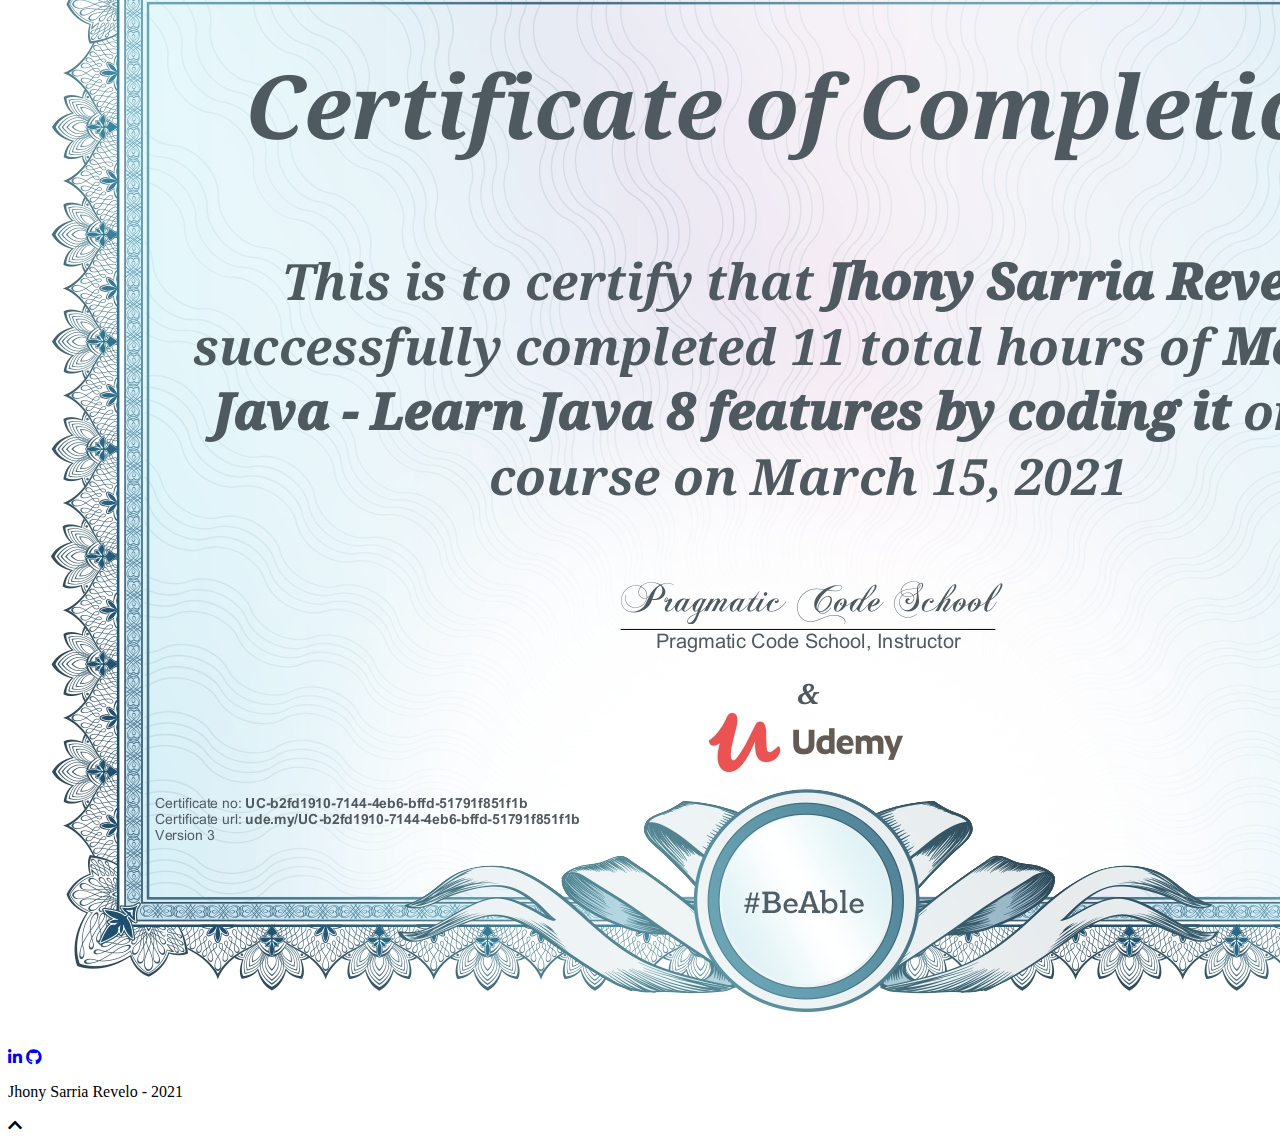
==== commit f9a47bd0: "update certificates" ====
--- a/portafolio-en/index.html
+++ b/portafolio-en/index.html
@@ -70,8 +70,7 @@
         <div class="contenedor contenedor-header">
             <div class="nombre">
                 <span class="fade-in">Jhony Sarria Revelo</span>
-                <img src="img/bg.jpg" style="position: absolute;
-                top: 40px; left: 40px;width: 90%;z-index: -1;" class="loaded"/>
+                
             </div>
             <h2 class="profesion">Software Engineer</h2>
             
@@ -80,6 +79,8 @@
 
     <main class="main">
         <section class="sobre-mi">
+            <img src="img/bg.jpg" style="position: absolute;
+                top: 40px; left: 40px;width: 90%;z-index: -1;" class="loaded"/>
             <div class="contenedor contenedor-sobre-mi">
                 <h2 class="titulo" id="sobre-mi">About Me</h2>
                 <div class="texto">
@@ -320,7 +321,7 @@
                         <div class="portfolio__works__item__header">
 
                             <h3 class="portfolio__works__item__header__title">
-                                Cursos
+                                Courses
                             </h3>
                             <span class="portfolio__works__tools__role" >2021</span>
                         </div>
@@ -679,63 +680,83 @@
             <!--. contenedor -->
         </div>
         <!--. contenedor-conocimientos -->
-
         <section class="certificados">
-            <h2 class="titulo" id="certificados">Obtained Certificates</h2>
+            <h2 class="titulo" id="certificados">Certificates</h2>
             <div class="contenedor contenedor-certificados">
+
                 <a href="img/certificados/SFPC.jpg" data-lightbox="certificado"
-                data-title="Certificado - Scrum Foundation Professional Certificate (SFPC)"><img
-                    src="img/certificados/SFPC.jpg" alt=""></a>
-
-            <a href="img/certificados/SMPC.jpg" data-lightbox="certificado"
-                data-title="Certificado - Scrum Master Professional Certificate (SMPC)"><img
-                    src="img/certificados/SMPC.jpg" alt=""></a>
-
-            <a href="img/certificados/SDPC.jpg" data-lightbox="certificado"
-                data-title="Certificado - Scrum Developer Professional Certificate (SDPC)"><img
-                    src="img/certificados/SDPC.jpg" alt=""></a>
-
-            <a href="img/certificados/SPOP.jpg" data-lightbox="certificado"
-                data-title="Certificado - Scrum Product Owner Professional Certificate (SPOPC)"><img
-                    src="img/certificados/SPOP.jpg" alt=""></a>
-            
-            <a href="img/certificados/SemilleroInternacional.jpg" data-lightbox="certificado"
-                data-title="Certificado - Semillero Investigacion Internacional"><img
-                src="img/certificados/SemilleroInternacional.jpg" alt=""></a>
-
-            <a href="img/certificados/SemilleroDepartamental.jpg" data-lightbox="certificado"
-                data-title="Certificado - Semillero Investigacion Departamental"><img
-                    src="img/certificados/SemilleroDepartamental.jpg" alt=""></a>
-
-            <a href="img/certificados/ITIL.jpg" data-lightbox="certificado"
-                data-title="Certificado - ITIL® Foundation Certificate in IT Service Management"><img
-                    src="img/certificados/ITIL.jpg" alt=""></a>
-
-            <a href="img/certificados/meritoria.jpg" data-lightbox="certificado"
-                data-title="Certificado - Meritorious Degree Project"><img
-                src="img/certificados/meritoria.jpg" alt=""></a>
-
-            <a href="img/certificados/english.jpg" data-lightbox="certificado"
-                data-title="Certificado - English level"><img
-                src="img/certificados/english.jpg" alt=""></a>
-
-            <a href="img/certificados/javabasic.png" data-lightbox="certificado"
-                data-title="Certificado - Java Basic"><img
-                src="img/certificados/javabasic.png" alt=""></a>
-
-            <a href="img/certificados/sqlbasic.png" data-lightbox="certificado"
-                data-title="Certificado - SQL Basic"><img
-                src="img/certificados/sqlbasic.png" alt=""></a>
-
-            <a href="img/certificados/sqlintermediate.png" data-lightbox="certificado"
-                data-title="Certificado - SQL Intermediate"><img
-                src="img/certificados/sqlintermediate.png" alt=""></a>
-
-            <a href="https://udemy-certificate.s3.amazonaws.com/image/UC-6f4813db-1a2d-406a-b4c3-d0a532303ae3.jpg" data-lightbox="certificado"
-                data-title="Certificado - Udemy Oracle Weblogic desde Cero"><img
-                    src="https://udemy-certificate.s3.amazonaws.com/image/UC-6f4813db-1a2d-406a-b4c3-d0a532303ae3.jpg" alt=""></a>
-
-            
+                    data-title="Certificado - Scrum Foundation Professional Certificate (SFPC)"><img
+                        src="img/certificados/SFPC.jpg" alt=""></a>
+
+                <a href="img/certificados/SMPC.jpg" data-lightbox="certificado"
+                    data-title="Certificado - Scrum Master Professional Certificate (SMPC)"><img
+                        src="img/certificados/SMPC.jpg" alt=""></a>
+
+                <a href="img/certificados/SDPC.jpg" data-lightbox="certificado"
+                    data-title="Certificado - Scrum Developer Professional Certificate (SDPC)"><img
+                        src="img/certificados/SDPC.jpg" alt=""></a>
+
+                <a href="img/certificados/SPOP.jpg" data-lightbox="certificado"
+                    data-title="Certificado - Scrum Product Owner Professional Certificate (SPOPC)"><img
+                        src="img/certificados/SPOP.jpg" alt=""></a>
+
+                <a href="img/certificados/ITIL.jpg" data-lightbox="certificado"
+                    data-title="Certificado - ITIL® Foundation Certificate in IT Service Management"><img
+                        src="img/certificados/ITIL.jpg" alt=""></a>
+        </section>
+
+        <section class="certificados">
+            <h2 class="titulo" id="certificados">Acknowledgment</h2>
+            <div class="contenedor contenedor-certificados">
+                
+                <a href="img/certificados/SemilleroInternacional.jpg" data-lightbox="certificado"
+                    data-title="Certificado - Semillero Investigacion Internacional"><img
+                    src="img/certificados/SemilleroInternacional.jpg" alt=""></a>
+
+                <a href="img/certificados/SemilleroDepartamental.jpg" data-lightbox="certificado"
+                    data-title="Certificado - Semillero Investigacion Departamental"><img
+                        src="img/certificados/SemilleroDepartamental.jpg" alt=""></a>
+
+                <a href="img/certificados/meritoria.jpg" data-lightbox="certificado"
+                    data-title="Certificado - Meritorious Degree Project"><img
+                    src="img/certificados/meritoria.jpg" alt=""></a>
+
+                <a href="img/certificados/english.jpg" data-lightbox="certificado"
+                    data-title="Certificado - English level"><img
+                    src="img/certificados/english.jpg" alt=""></a>
+
+                <a href="img/certificados/javabasic.png" data-lightbox="certificado"
+                    data-title="Certificado - Java Basic"><img
+                    src="img/certificados/javabasic.png" alt=""></a>
+
+                <a href="img/certificados/sqlbasic.png" data-lightbox="certificado"
+                    data-title="Certificado - SQL Basic"><img
+                    src="img/certificados/sqlbasic.png" alt=""></a>
+
+                <a href="img/certificados/sqlintermediate.png" data-lightbox="certificado"
+                    data-title="Certificado - SQL Intermediate"><img
+                    src="img/certificados/sqlintermediate.png" alt=""></a>                
+        </section>
+
+        <section class="certificados">
+            <h2 class="titulo" id="certificados">Courses</h2>
+            <div class="contenedor contenedor-certificados">
+
+                <a href="https://udemy-certificate.s3.amazonaws.com/image/UC-6f4813db-1a2d-406a-b4c3-d0a532303ae3.jpg" data-lightbox="certificado"
+                    data-title="Certificado - Udemy Oracle Weblogic desde Cero"><img
+                        src="https://udemy-certificate.s3.amazonaws.com/image/UC-6f4813db-1a2d-406a-b4c3-d0a532303ae3.jpg" alt=""></a>
+
+                <a href="img/certificados/udemyMockitoJunit.jpg" data-lightbox="certificado"
+                data-title="Master Java Unit Testing with Spring Boot & Mockito"><img
+                    src="img/certificados/udemyMockitoJunit.jpg" alt=""></a>
+                
+                <a href="img/certificados/udemySyncronys.jpg" data-lightbox="certificado"
+                data-title="Multithreading,Parallel & Asynchronous Coding in Modern Java"><img
+                    src="img/certificados/udemySyncronys.jpg" alt=""></a>
+
+                <a href="img/certificados/udemyStream.jpg" data-lightbox="certificado"
+                data-title="Modern Java - Learn Java 8 features by coding it"><img
+                    src="img/certificados/udemyStream.jpg" alt=""></a>
         </section>
     </main>
 
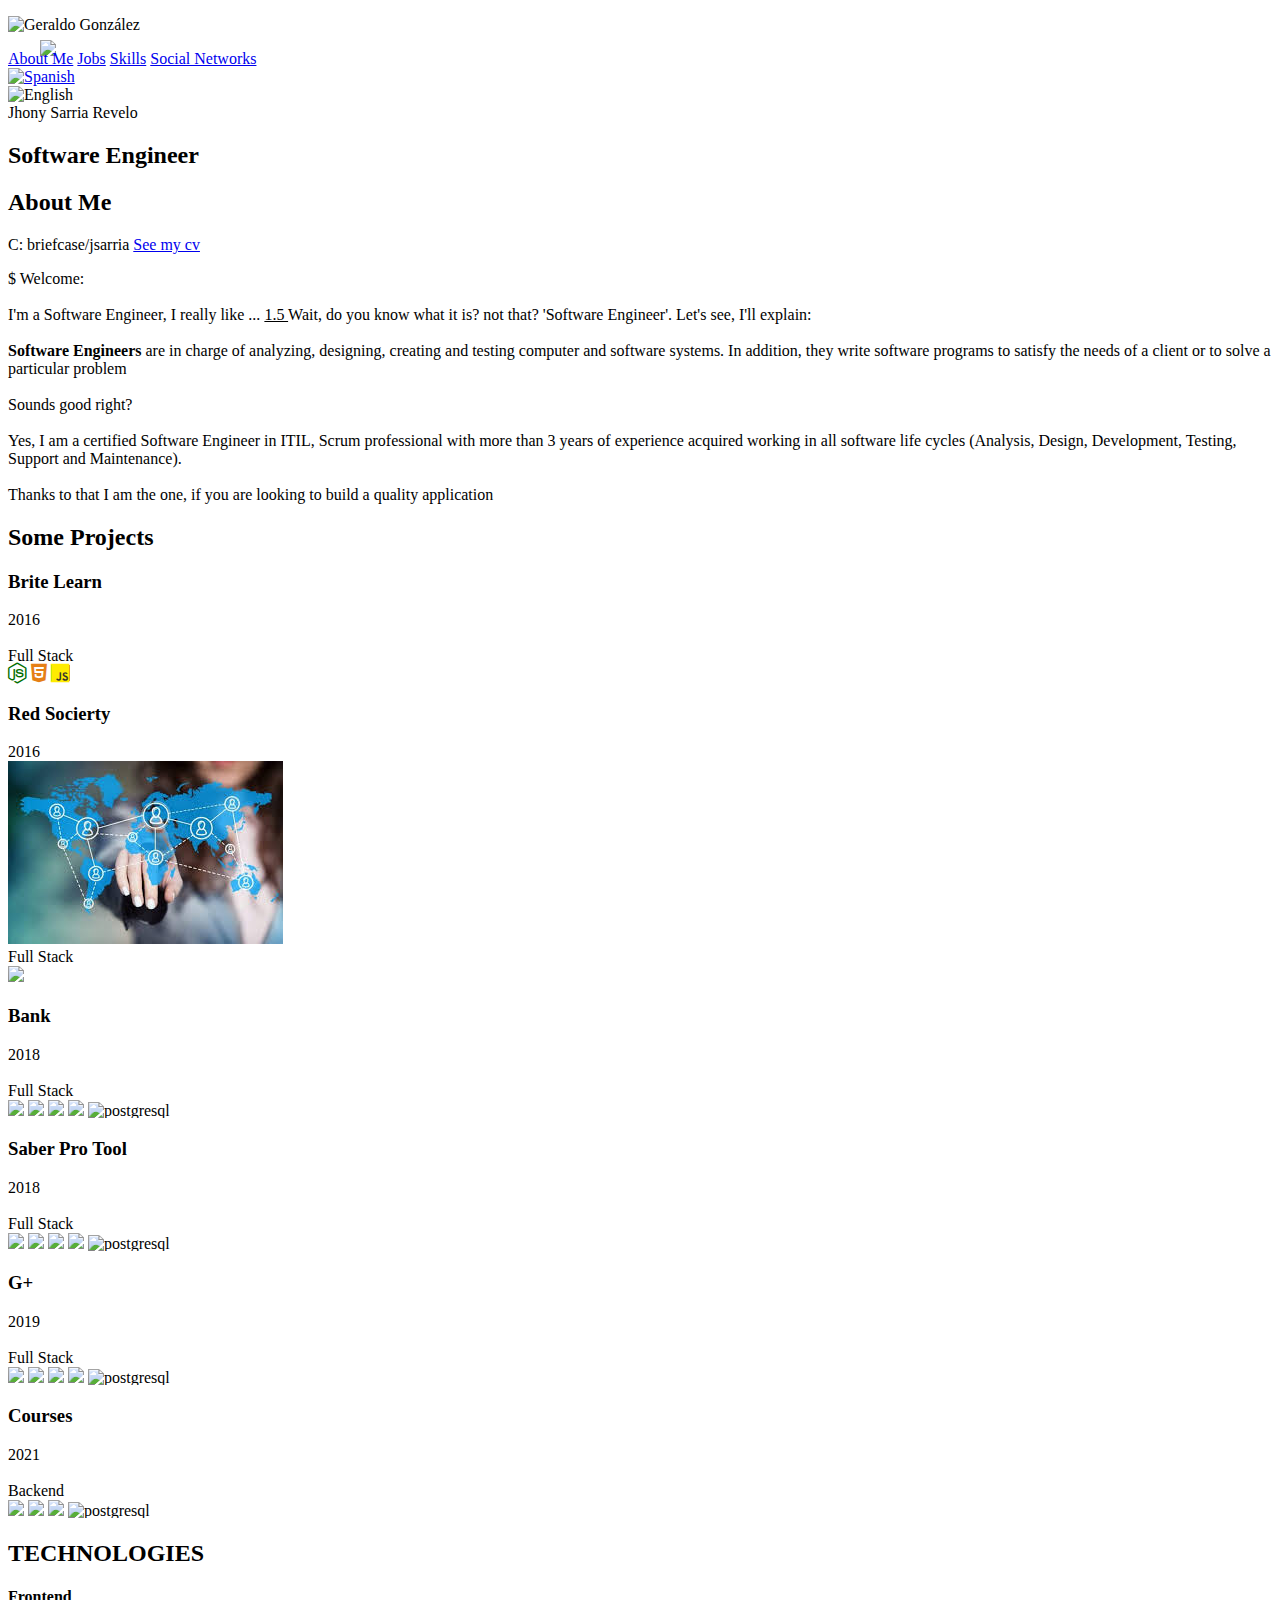
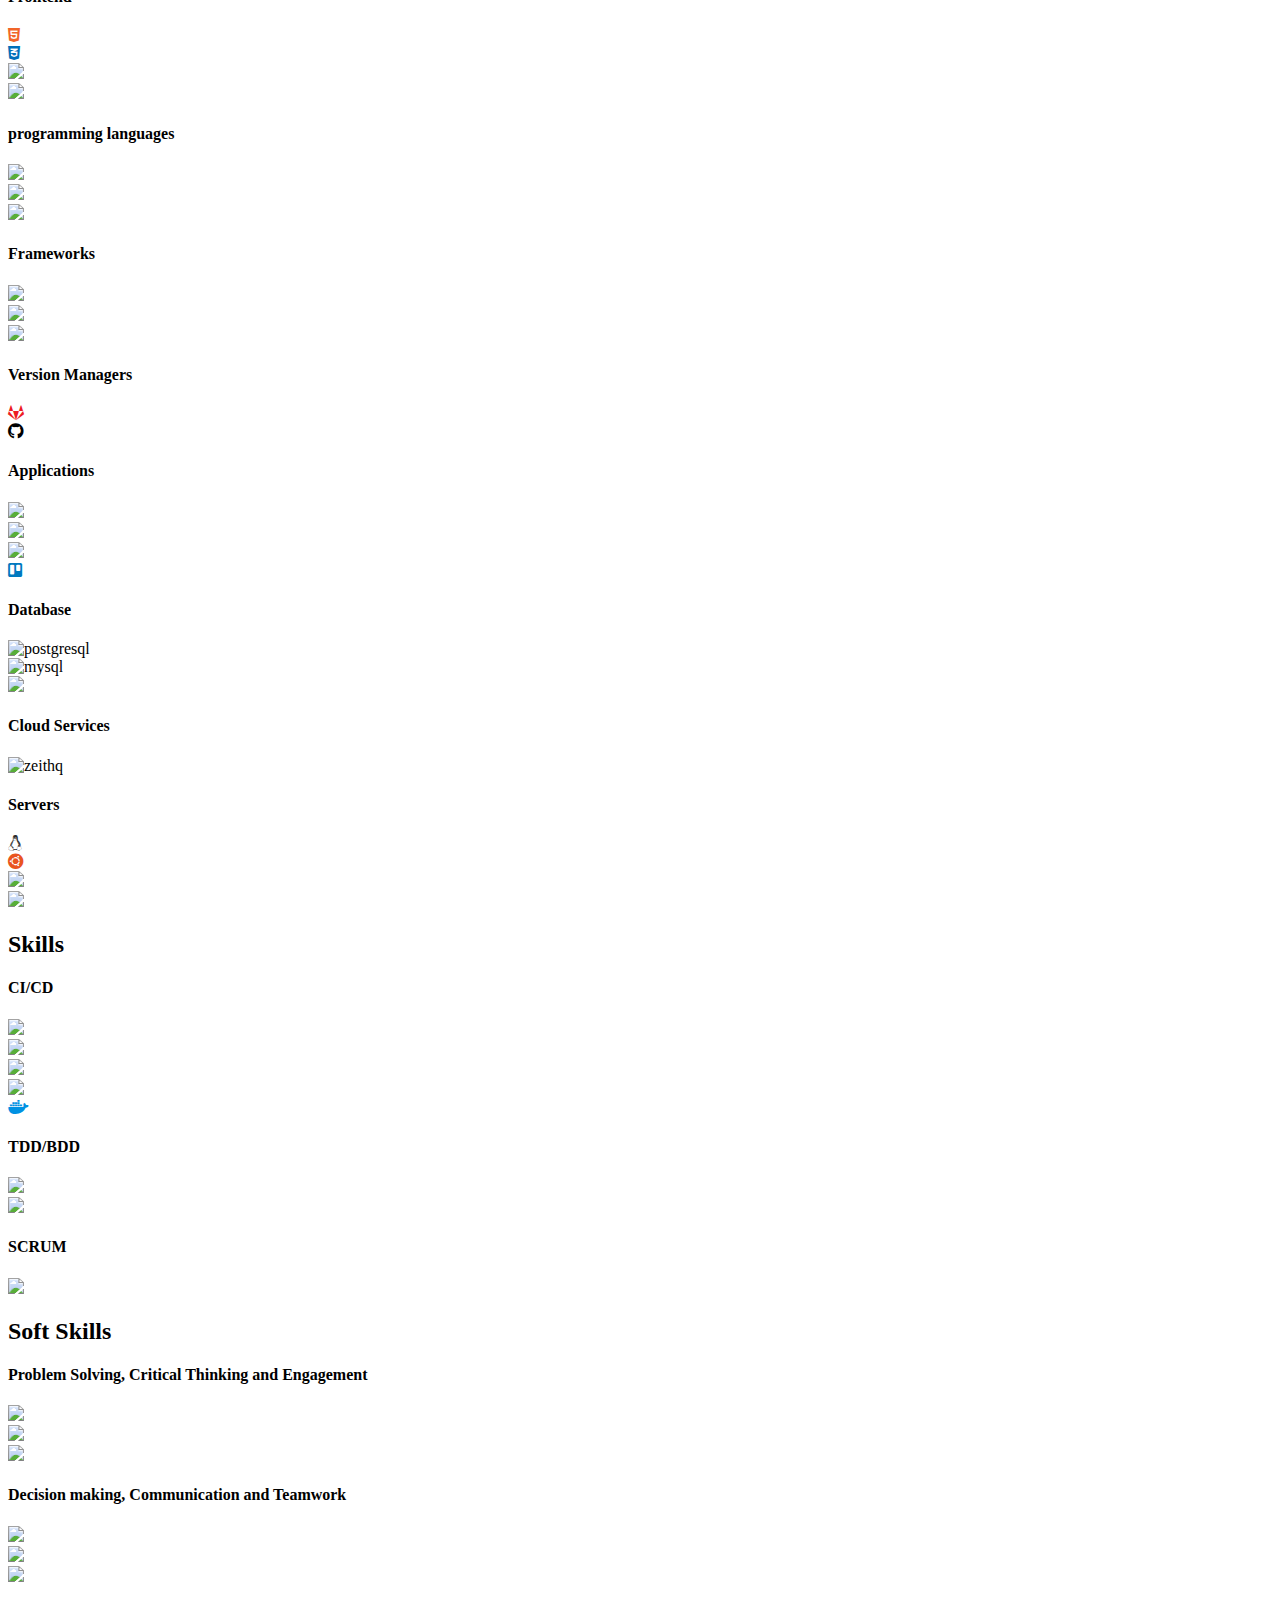
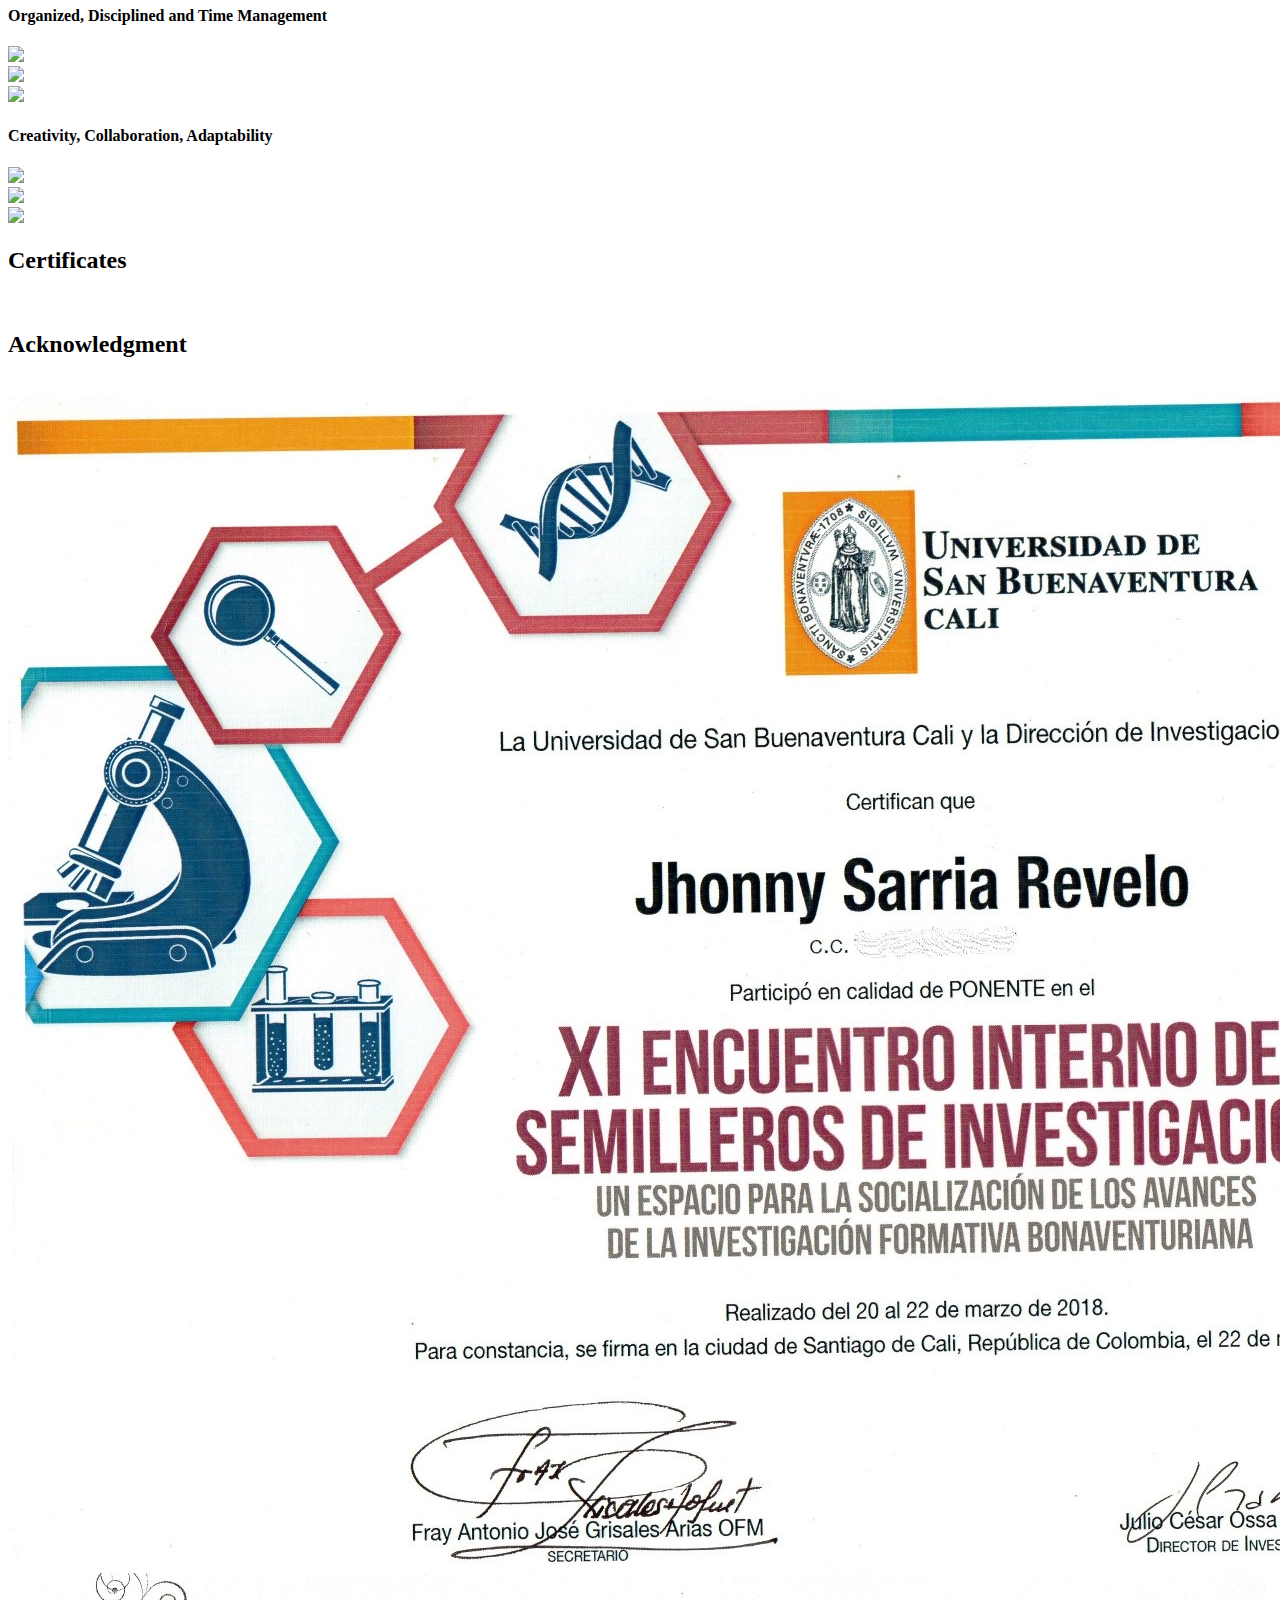
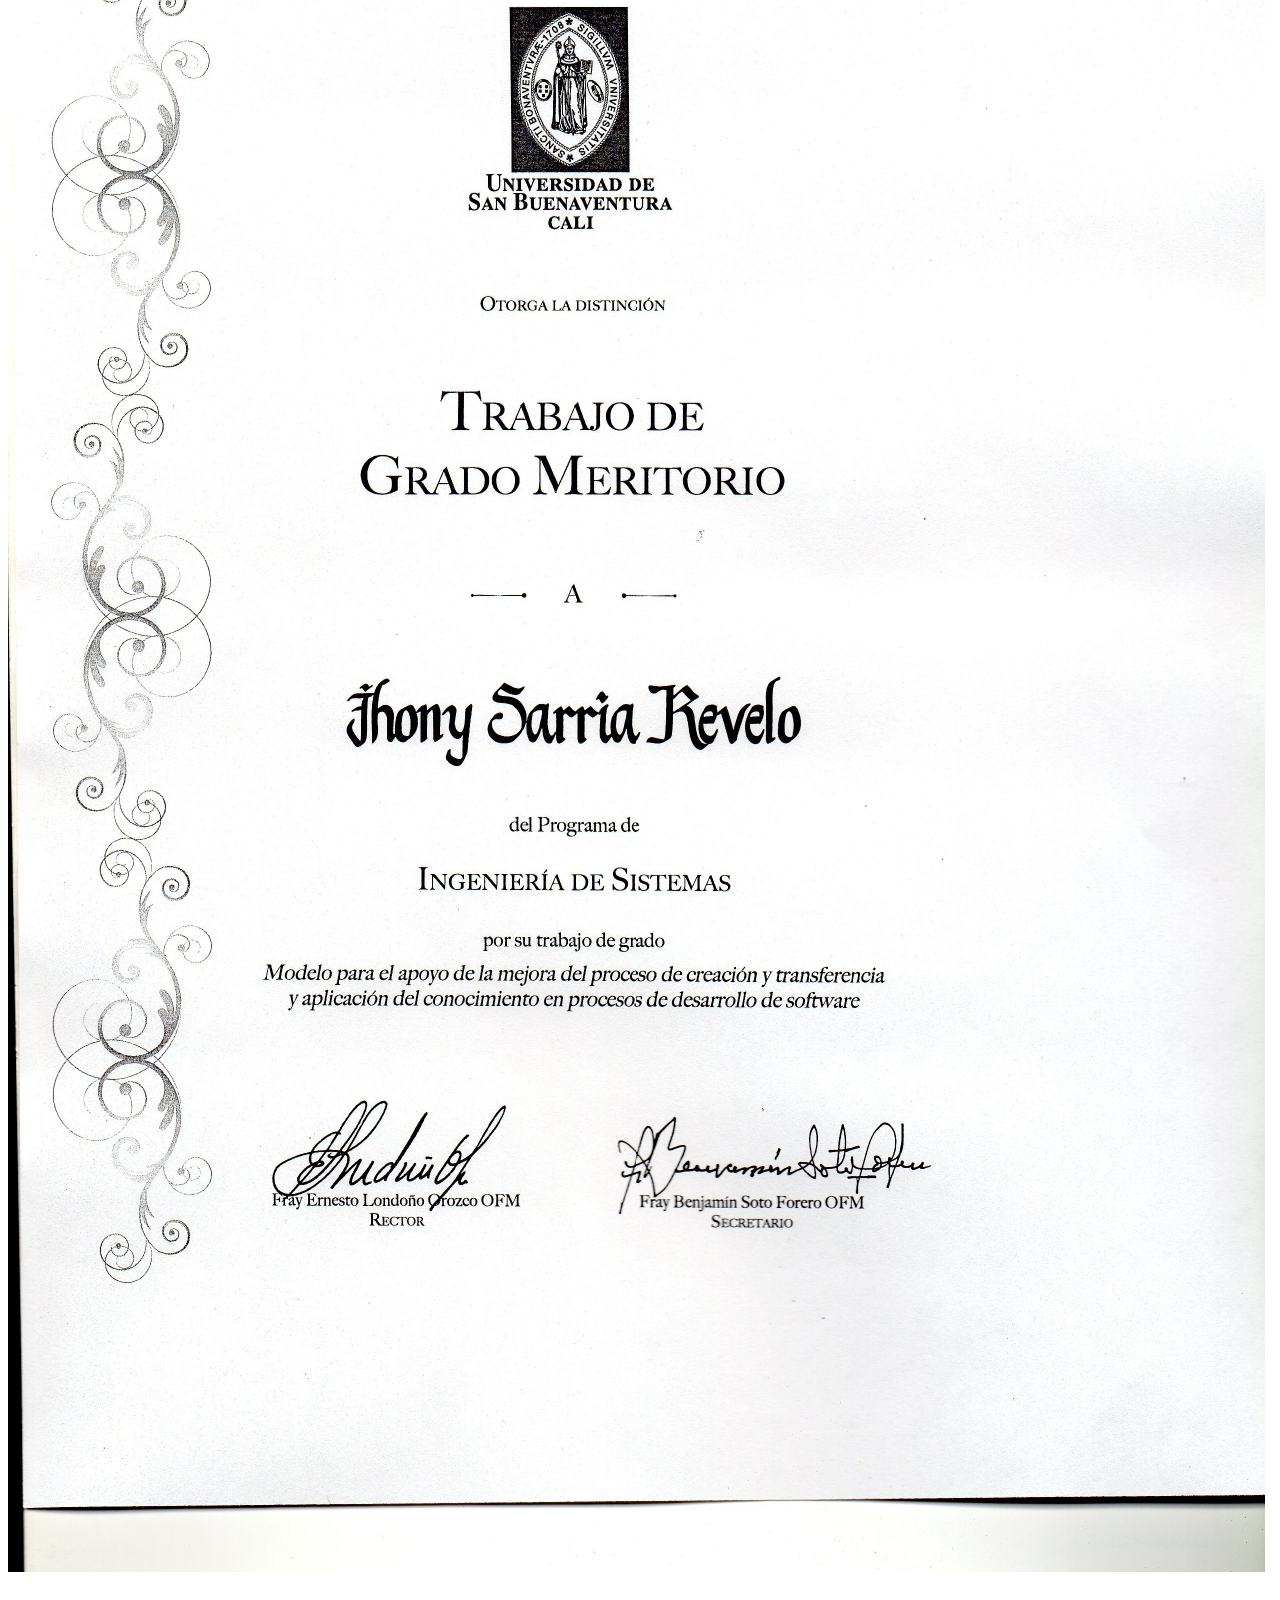
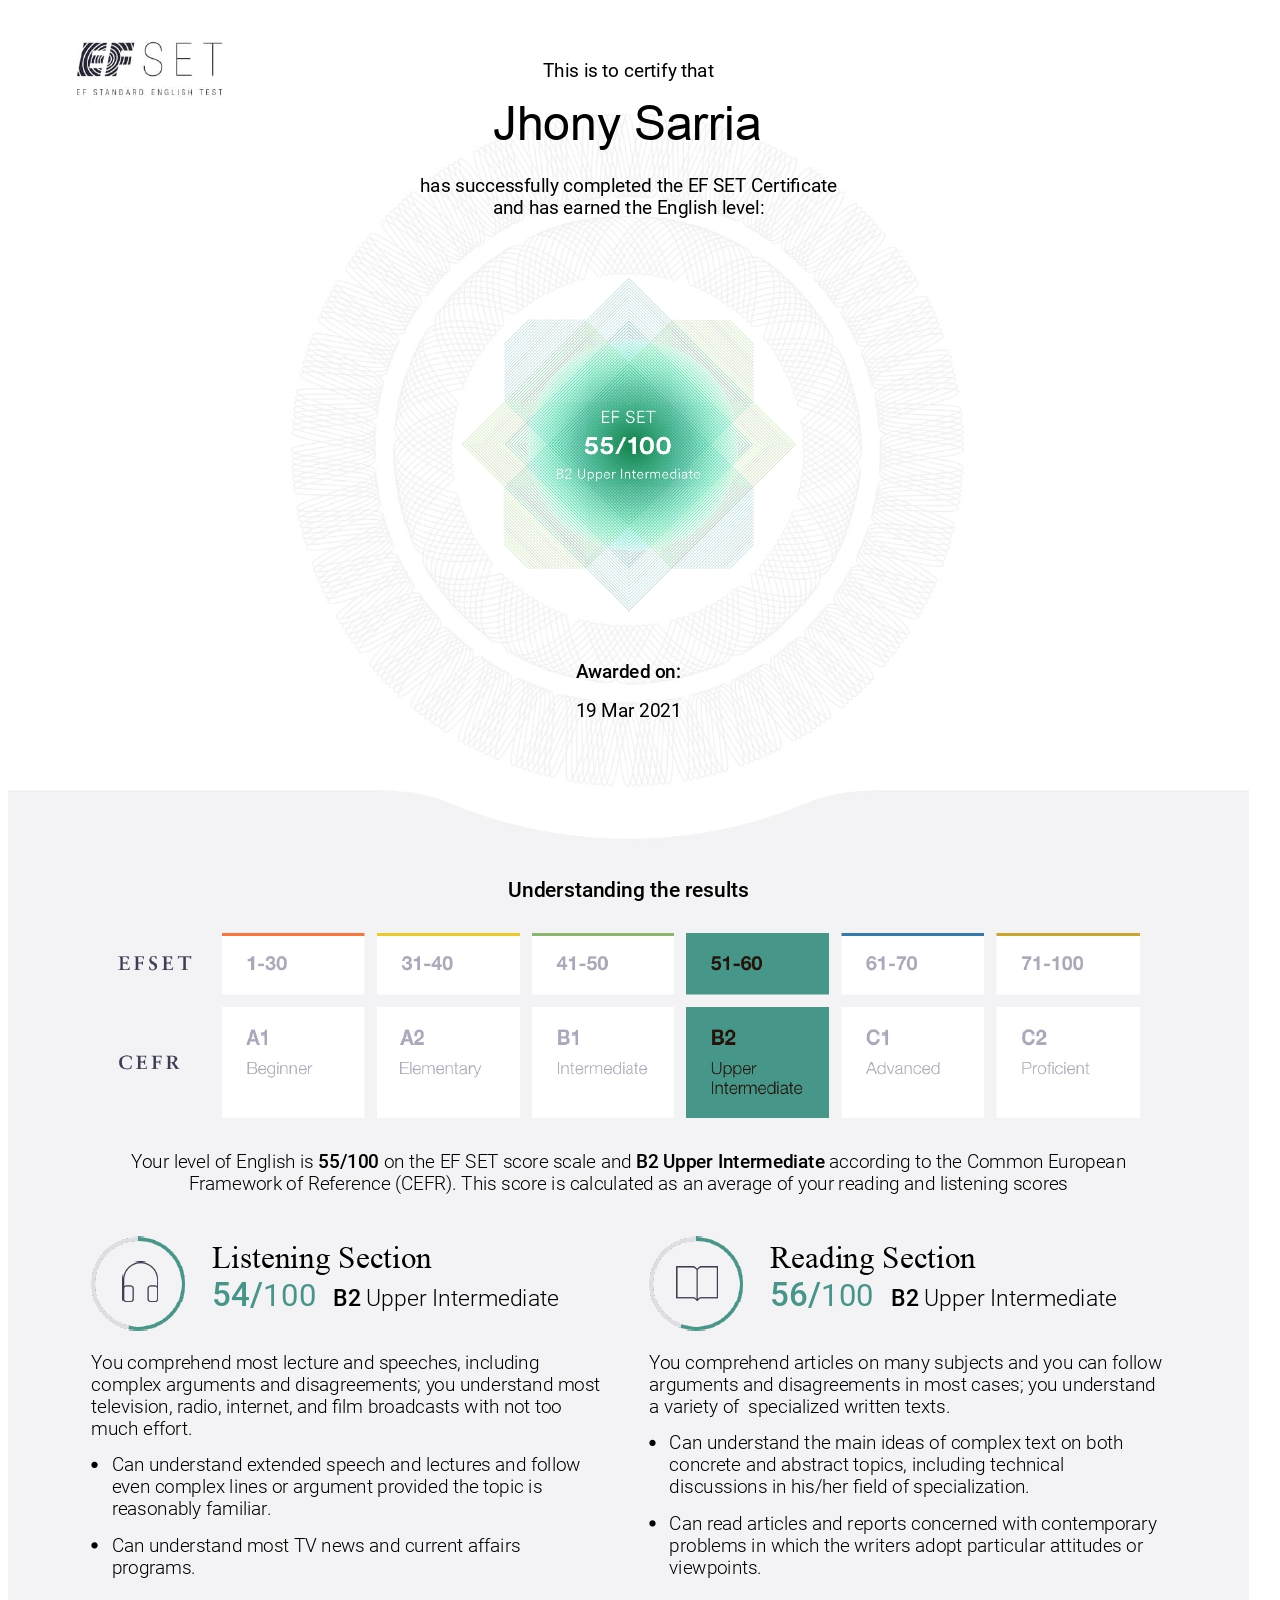
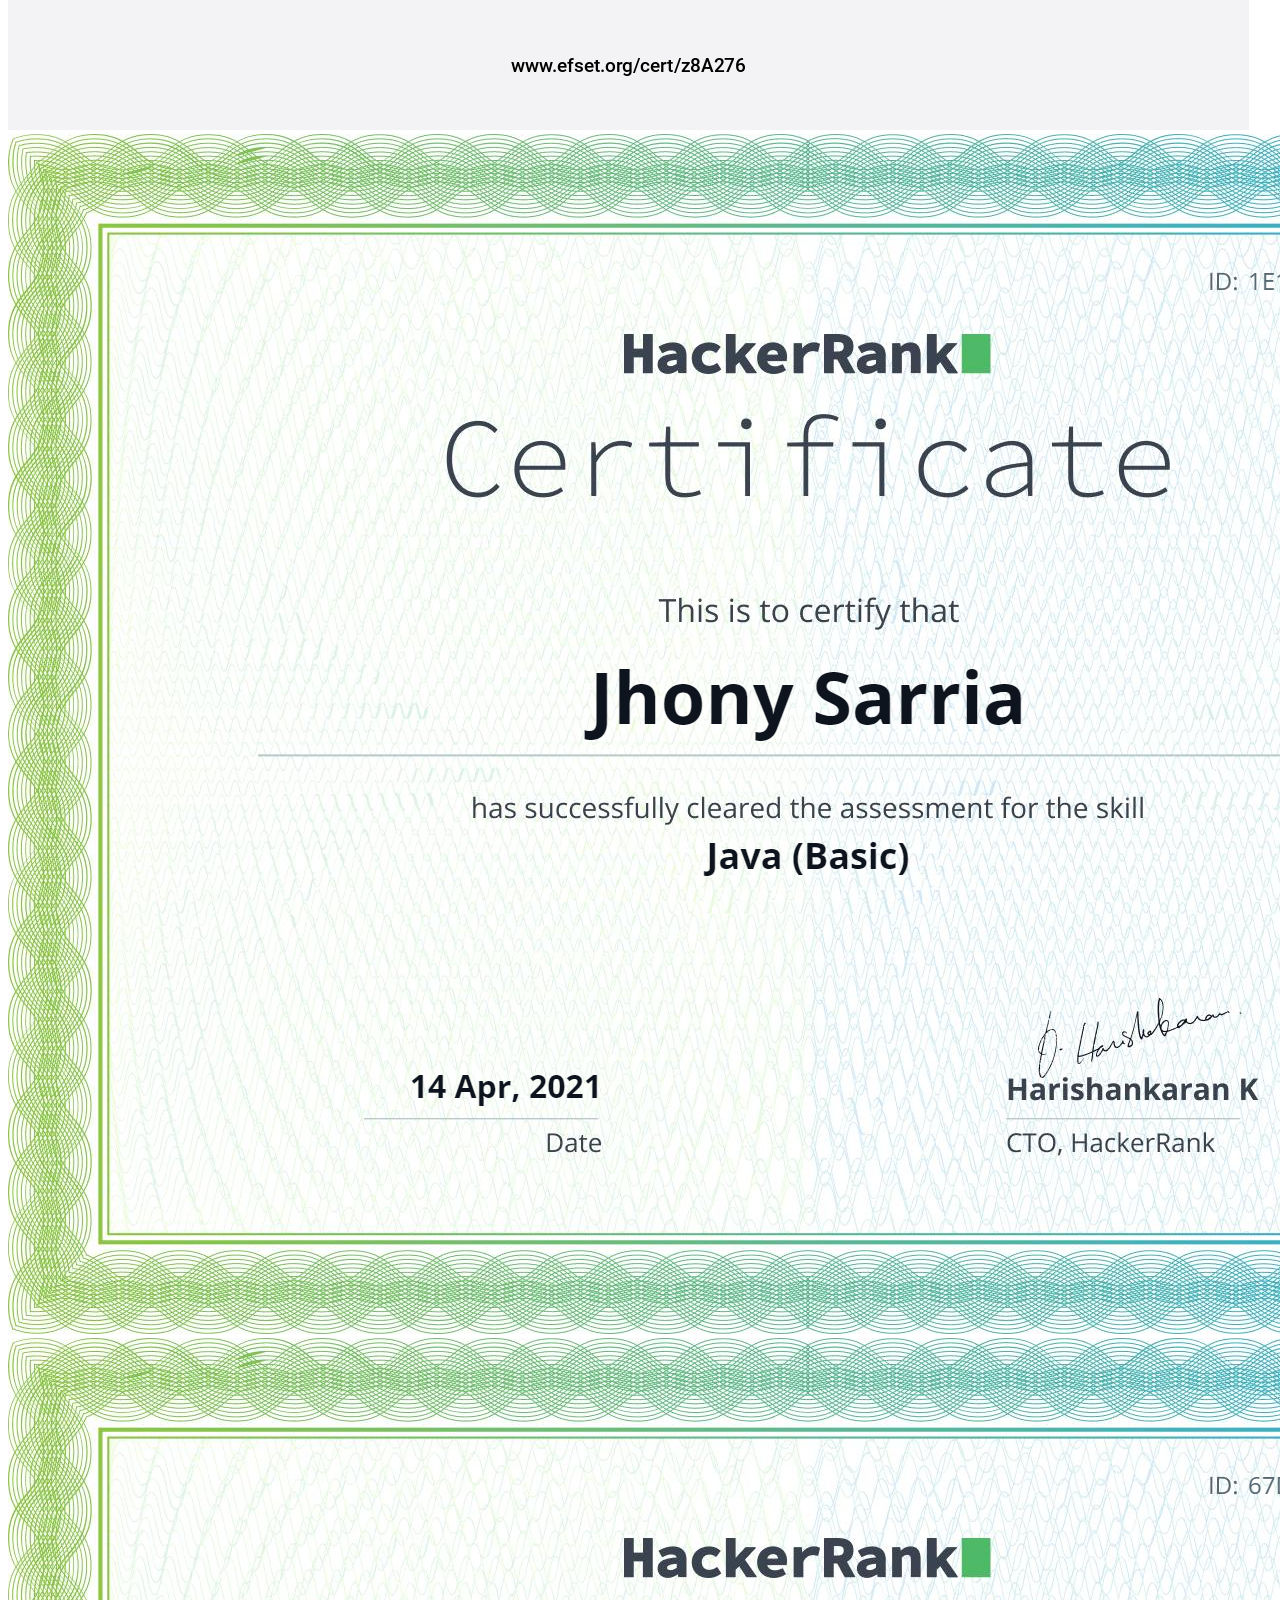
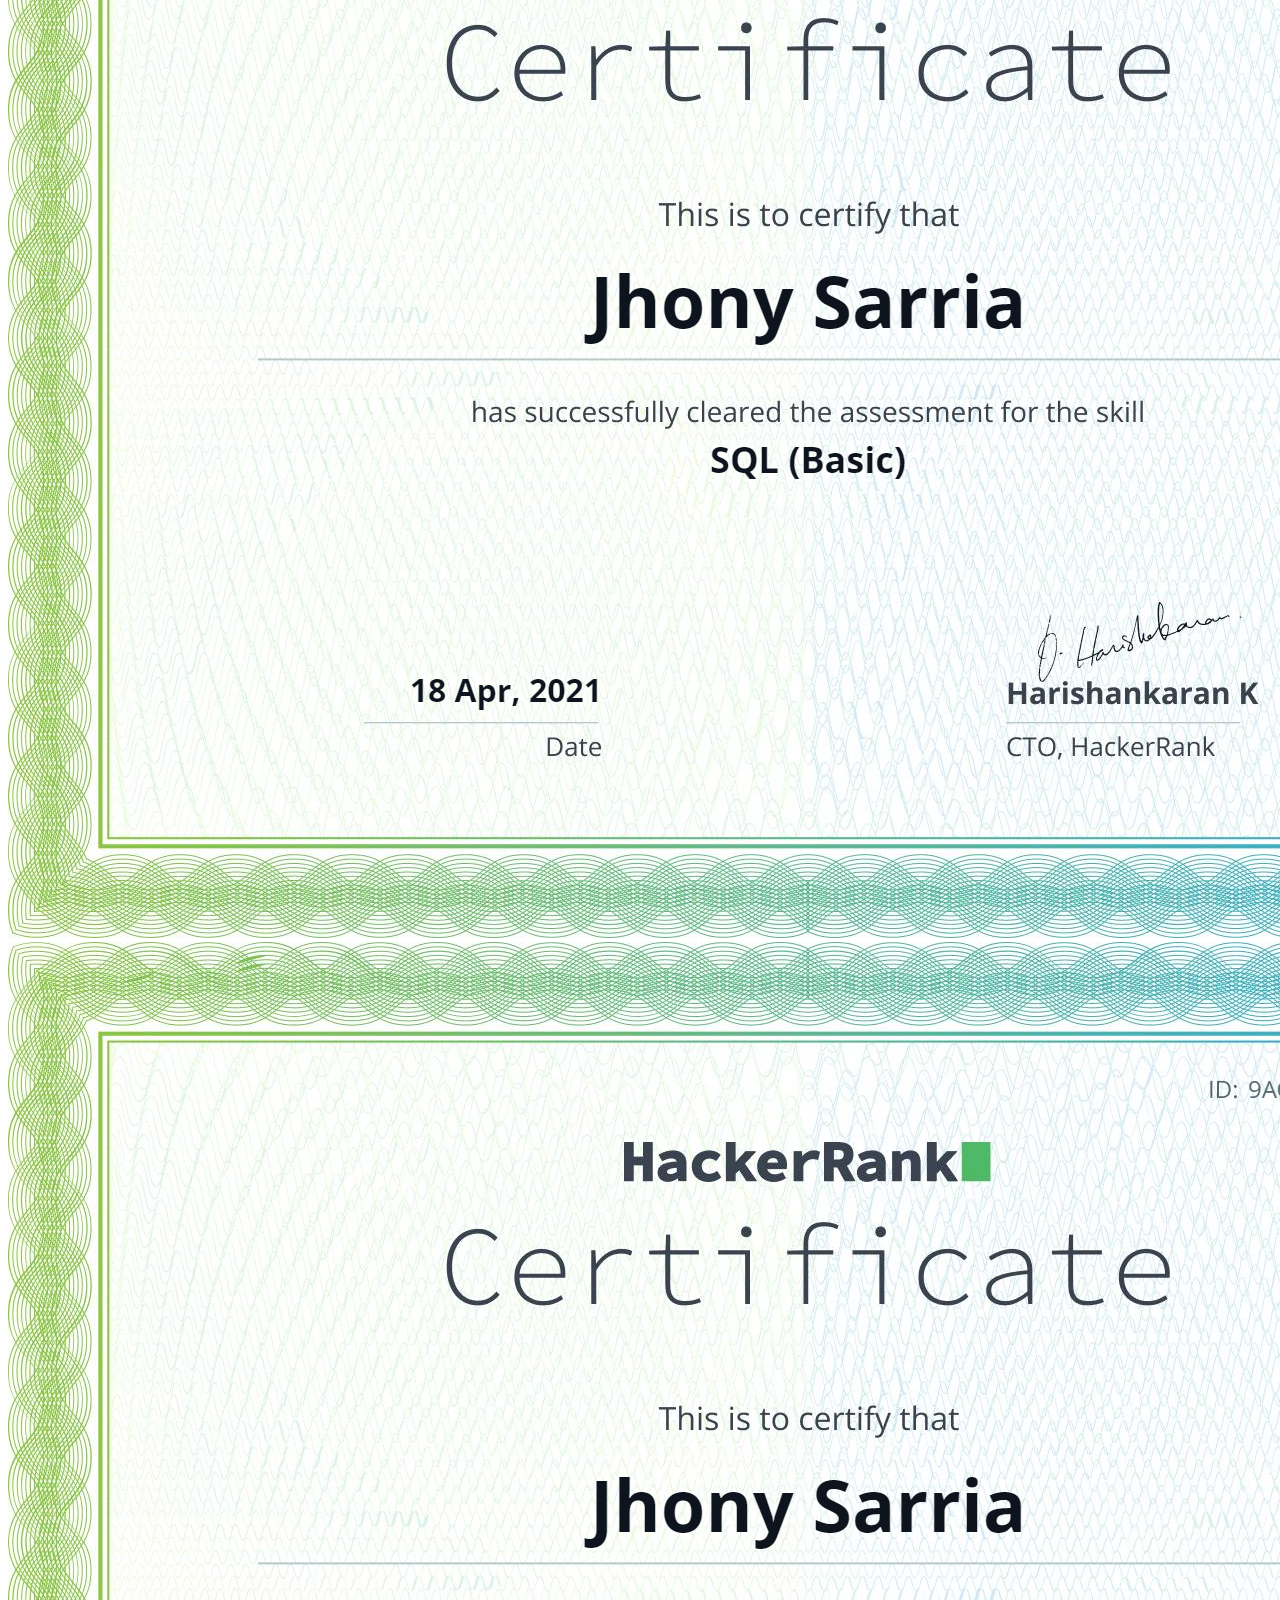
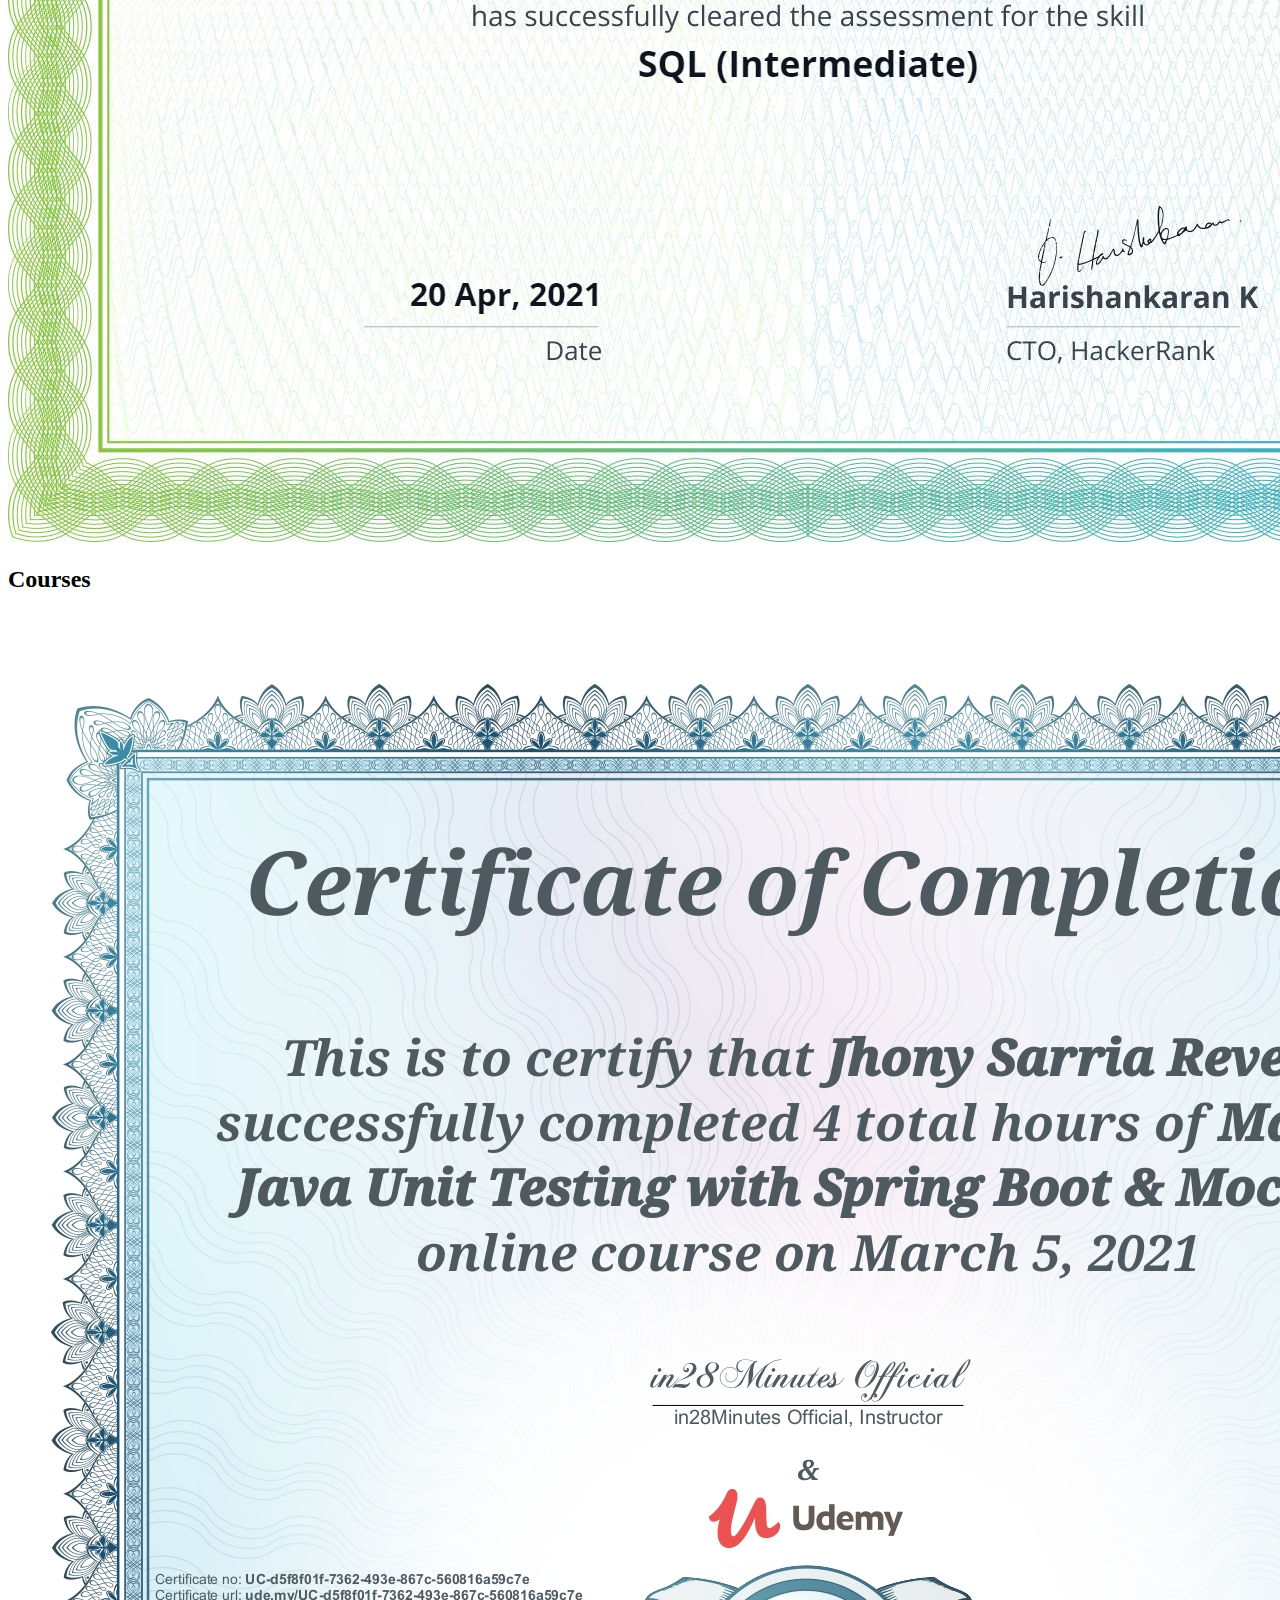
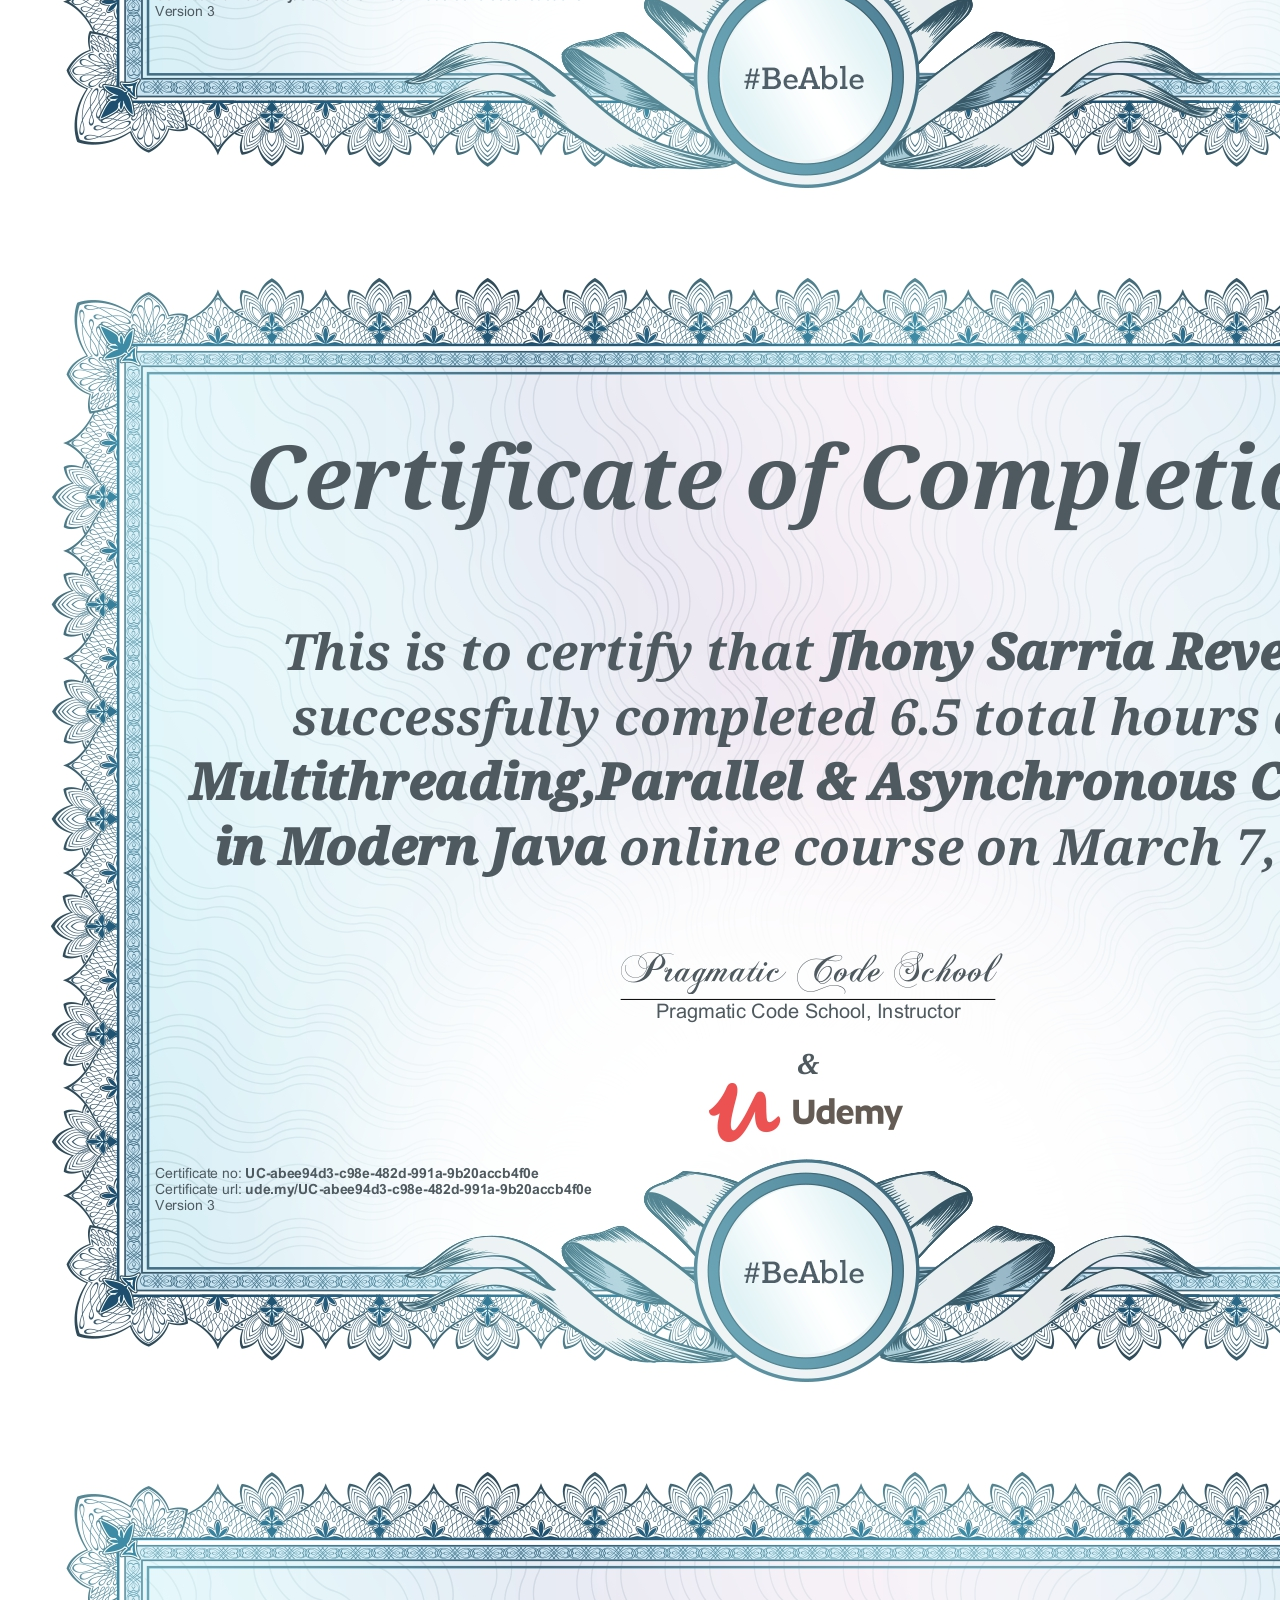
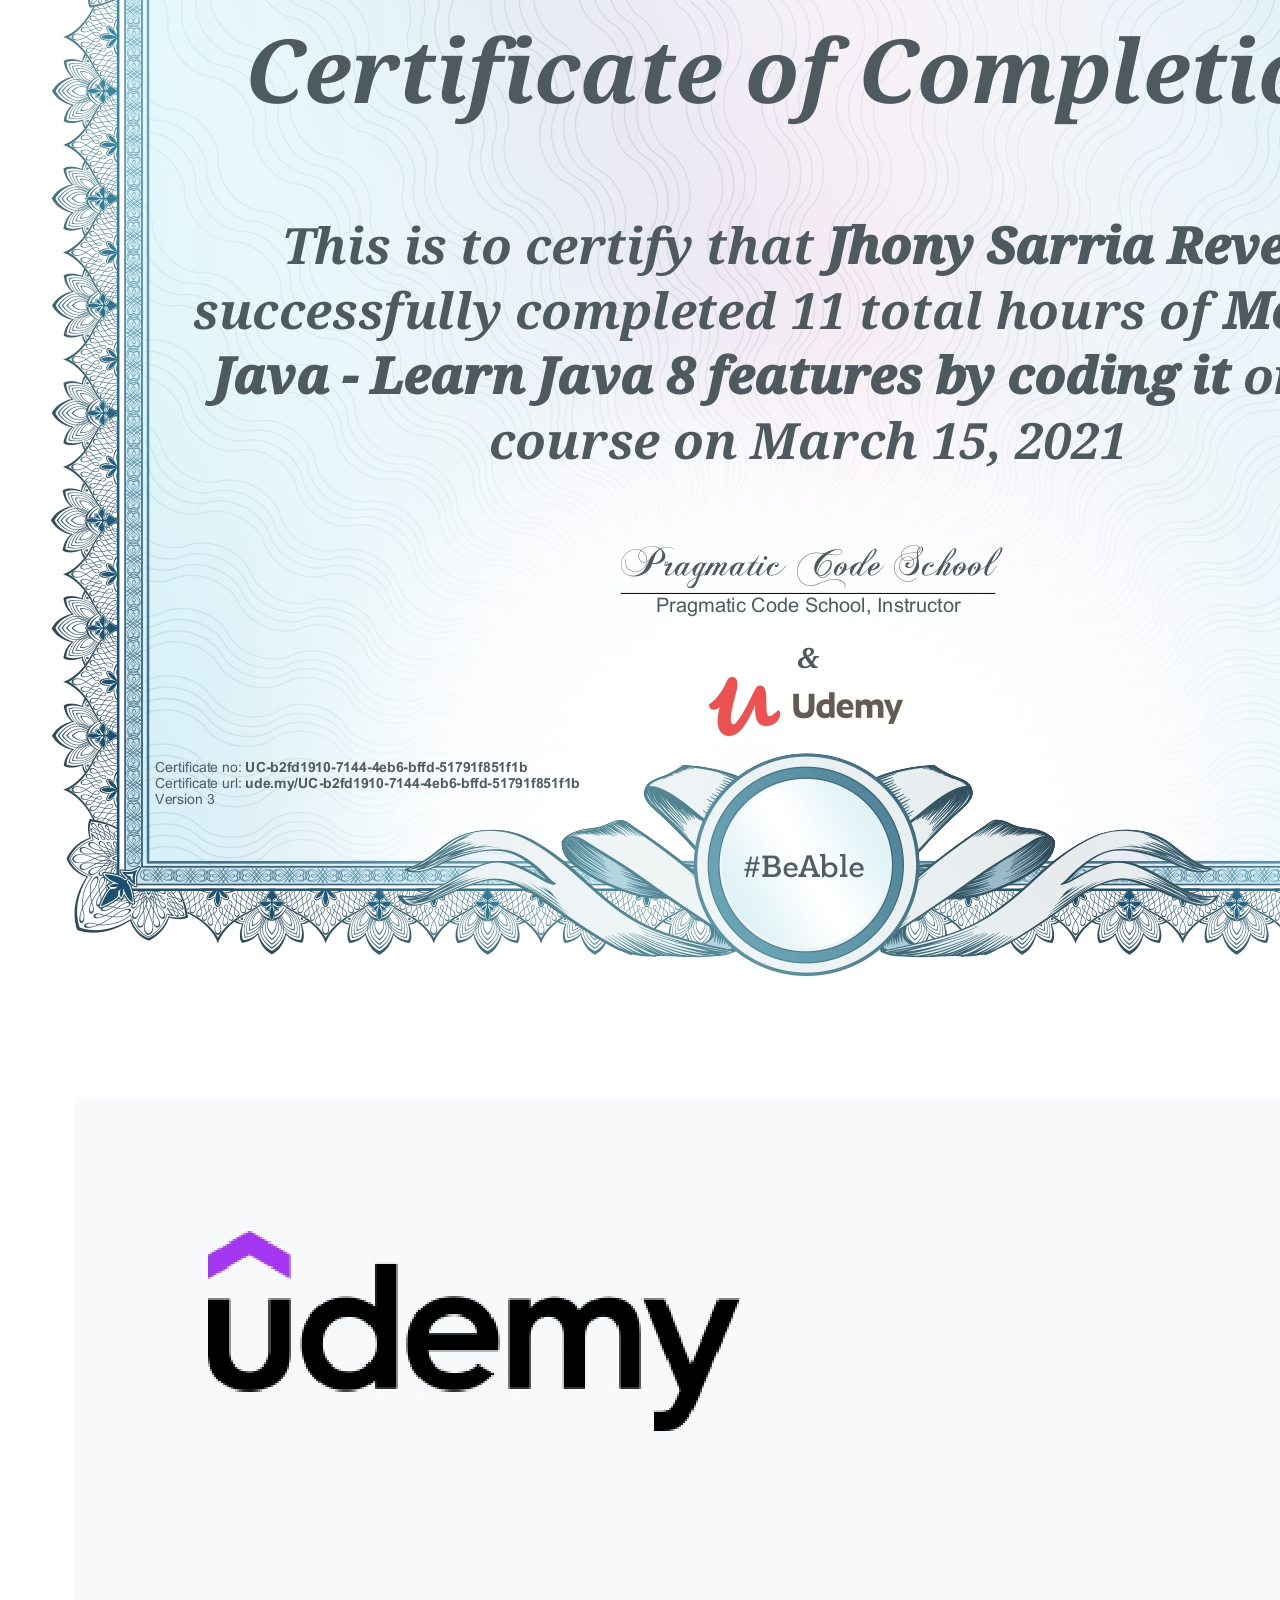
==== commit d56ef8f6: "update cursos" ====
--- a/portafolio-en/index.html
+++ b/portafolio-en/index.html
@@ -84,7 +84,7 @@
             <div class="contenedor contenedor-sobre-mi">
                 <h2 class="titulo" id="sobre-mi">About Me</h2>
                 <div class="texto">
-                    <p class="direccion"><span class="dir">C: briefcase/jsarria</span></p>
+                    <p class="direccion"><span class="dir">C: briefcase/jsarria <a href="cv/index.html">See my cv</a></span></p>
                     <p class="descripcion">
                         $
                         <span id="tagline">
@@ -108,8 +108,6 @@
                             Development, Testing, Support and Maintenance).
                             <br> <br>
                             Thanks to that I am the one, if you are looking to build a quality application
-                            <br><br>
-                            You want to know more about me click <a href="cv/index.html"> here </a>
                             <del></del> </span> <del id="pow-trigger"> </del>
                     </p>
                 </div>
@@ -743,7 +741,7 @@
             <div class="contenedor contenedor-certificados">
 
                 <a href="https://udemy-certificate.s3.amazonaws.com/image/UC-6f4813db-1a2d-406a-b4c3-d0a532303ae3.jpg" data-lightbox="certificado"
-                    data-title="Certificado - Udemy Oracle Weblogic desde Cero"><img
+                    data-title="Udemy Oracle Weblogic desde Cero"><img
                         src="https://udemy-certificate.s3.amazonaws.com/image/UC-6f4813db-1a2d-406a-b4c3-d0a532303ae3.jpg" alt=""></a>
 
                 <a href="img/certificados/udemyMockitoJunit.jpg" data-lightbox="certificado"
@@ -757,6 +755,15 @@
                 <a href="img/certificados/udemyStream.jpg" data-lightbox="certificado"
                 data-title="Modern Java - Learn Java 8 features by coding it"><img
                     src="img/certificados/udemyStream.jpg" alt=""></a>
+                <a href="https://udemy-certificate.s3.amazonaws.com/image/UC-ebe0ee2d-b08a-416f-be39-80f51b65de89.jpg?v=1679016057000" data-lightbox="certificado"
+                    data-title="Certificación Profesional Desarrollador Java 11 y 17 "><img
+                        src="https://udemy-certificate.s3.amazonaws.com/image/UC-ebe0ee2d-b08a-416f-be39-80f51b65de89.jpg?v=1679016057000" alt=""></a>
+                <a href="img/certificados/cleanCode.jpg" data-lightbox="certificado"
+                data-title="Clean Code"><img
+                    src="img/certificados/cleanCode.jpg" alt=""></a>
+                <a href="img/certificados/springFramework5.jpg" data-lightbox="certificado"
+                data-title="Spring Framework & Spring Boot desde cero a experto"><img
+                    src="img/certificados/springFramework5.jpg" alt=""></a>
         </section>
     </main>
 
@@ -781,4 +788,4 @@
     <script src="https://cdn.jsdelivr.net/npm/baffle@0.3.6/dist/baffle.min.js"></script>
 </body>
 
-</html>+</html>
